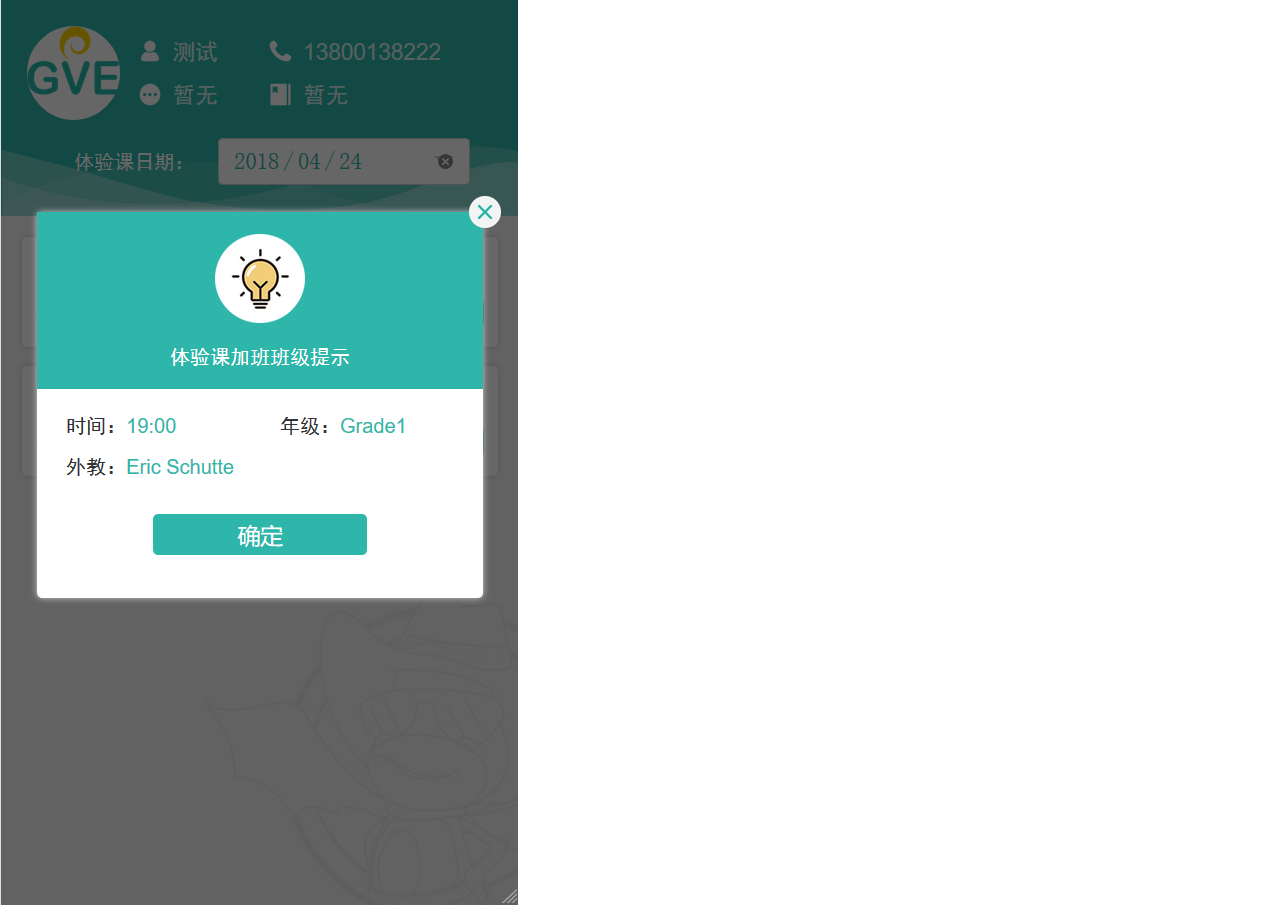
==== page1.html @ d8addb78 "20180424" ====
﻿<!DOCTYPE html>
<html>
  <head>
    <title>page1</title>
    <meta http-equiv="X-UA-Compatible" content="IE=edge"/>
    <meta http-equiv="content-type" content="text/html; charset=utf-8"/>
    <meta name="apple-mobile-web-app-capable" content="yes"/>
    <link href="resources/css/jquery-ui-themes.css" type="text/css" rel="stylesheet"/>
    <link href="resources/css/axure_rp_page.css" type="text/css" rel="stylesheet"/>
    <link href="data/styles.css" type="text/css" rel="stylesheet"/>
    <link href="files/page1/styles.css" type="text/css" rel="stylesheet"/>
    <script src="resources/scripts/jquery-1.7.1.min.js"></script>
    <script src="resources/scripts/jquery-ui-1.8.10.custom.min.js"></script>
    <script src="resources/scripts/prototypePre.js"></script>
    <script src="data/document.js"></script>
    <script src="resources/scripts/prototypePost.js"></script>
    <script src="files/page1/data.js"></script>
    <script type="text/javascript">
      $axure.utils.getTransparentGifPath = function() { return 'resources/images/transparent.gif'; };
      $axure.utils.getOtherPath = function() { return 'resources/Other.html'; };
      $axure.utils.getReloadPath = function() { return 'resources/reload.html'; };
    </script>
  </head>
  <body>
    <div id="base" class="">

      <!-- Unnamed (图片) -->
      <div id="u0" class="ax_default _图片">
        <img id="u0_img" class="img " src="images/page1/u0.png"/>
      </div>

      <!-- 学生详情 (动态面板) -->
      <div id="u1" class="ax_default ax_default_hidden" data-label="学生详情" style="display:none; visibility: hidden">
        <div id="u1_state0" class="panel_state" data-label="加入体验课" style="">
          <div id="u1_state0_content" class="panel_state_content">

            <!-- Unnamed (图片) -->
            <div id="u2" class="ax_default _图片">
              <img id="u2_img" class="img " src="images/page1/u2.png"/>
            </div>

            <!-- Unnamed (矩形) -->
            <div id="u3" class="ax_default box_1">
              <div id="u3_div" class=""></div>
            </div>

            <!-- 取消体验课按钮 (动态面板) -->
            <div id="u4" class="ax_default" data-label="取消体验课按钮">
              <div id="u4_state0" class="panel_state" data-label="State1" style="">
                <div id="u4_state0_content" class="panel_state_content">

                  <!-- 取消体验课按钮 (动态面板) -->
                  <div id="u5" class="ax_default" data-label="取消体验课按钮">
                    <div id="u5_state0" class="panel_state" data-label="默认" style="">
                      <div id="u5_state0_content" class="panel_state_content">

                        <!-- Unnamed (矩形) -->
                        <div id="u6" class="ax_default box_1">
                          <div id="u6_div" class=""></div>
                          <div id="u6_text" class="text ">
                            <p><span>取消体验课</span></p>
                          </div>
                        </div>
                      </div>
                    </div>
                    <div id="u5_state1" class="panel_state" data-label="点击" style="visibility: hidden;">
                      <div id="u5_state1_content" class="panel_state_content">

                        <!-- Unnamed (矩形) -->
                        <div id="u7" class="ax_default box_1">
                          <div id="u7_div" class=""></div>
                          <div id="u7_text" class="text ">
                            <p><span>取消体验课</span></p>
                          </div>
                        </div>
                      </div>
                    </div>
                  </div>

                  <!-- Unnamed (矩形) -->
                  <div id="u8" class="ax_default box_1">
                    <div id="u8_div" class=""></div>
                  </div>
                </div>
              </div>
            </div>

            <!-- 已体验按钮 (动态面板) -->
            <div id="u9" class="ax_default" data-label="已体验按钮">
              <div id="u9_state0" class="panel_state" data-label="State1" style="">
                <div id="u9_state0_content" class="panel_state_content">

                  <!-- 已体验按钮 (动态面板) -->
                  <div id="u10" class="ax_default" data-label="已体验按钮">
                    <div id="u10_state0" class="panel_state" data-label="默认" style="">
                      <div id="u10_state0_content" class="panel_state_content">

                        <!-- Unnamed (矩形) -->
                        <div id="u11" class="ax_default box_1">
                          <div id="u11_div" class=""></div>
                          <div id="u11_text" class="text ">
                            <p><span>已体验</span></p>
                          </div>
                        </div>
                      </div>
                    </div>
                    <div id="u10_state1" class="panel_state" data-label="点击" style="visibility: hidden;">
                      <div id="u10_state1_content" class="panel_state_content">

                        <!-- Unnamed (矩形) -->
                        <div id="u12" class="ax_default box_1">
                          <div id="u12_div" class=""></div>
                          <div id="u12_text" class="text ">
                            <p><span>已体验</span></p>
                          </div>
                        </div>
                      </div>
                    </div>
                  </div>

                  <!-- Unnamed (矩形) -->
                  <div id="u13" class="ax_default box_1">
                    <div id="u13_div" class=""></div>
                  </div>
                </div>
              </div>
            </div>

            <!-- 提示 (动态面板) -->
            <div id="u14" class="ax_default ax_default_hidden" data-label="提示" style="display:none; visibility: hidden">
              <div id="u14_state0" class="panel_state" data-label="已体验" style="">
                <div id="u14_state0_content" class="panel_state_content">

                  <!-- Unnamed (矩形) -->
                  <div id="u15" class="ax_default box_1">
                    <div id="u15_div" class=""></div>
                  </div>

                  <!-- Unnamed (矩形) -->
                  <div id="u16" class="ax_default box_2">
                    <div id="u16_div" class=""></div>
                  </div>

                  <!-- Unnamed (矩形) -->
                  <div id="u17" class="ax_default label">
                    <div id="u17_div" class=""></div>
                    <div id="u17_text" class="text ">
                      <p><span>确认已体验？</span></p>
                    </div>
                  </div>

                  <!-- 确认按钮 (动态面板) -->
                  <div id="u18" class="ax_default" data-label="确认按钮">
                    <div id="u18_state0" class="panel_state" data-label="默认" style="">
                      <div id="u18_state0_content" class="panel_state_content">

                        <!-- Unnamed (矩形) -->
                        <div id="u19" class="ax_default box_1">
                          <div id="u19_div" class=""></div>
                          <div id="u19_text" class="text ">
                            <p><span>确认</span></p>
                          </div>
                        </div>
                      </div>
                    </div>
                    <div id="u18_state1" class="panel_state" data-label="点击" style="visibility: hidden;">
                      <div id="u18_state1_content" class="panel_state_content">

                        <!-- Unnamed (矩形) -->
                        <div id="u20" class="ax_default box_1">
                          <div id="u20_div" class=""></div>
                          <div id="u20_text" class="text ">
                            <p><span>确认</span></p>
                          </div>
                        </div>
                      </div>
                    </div>
                  </div>

                  <!-- Unnamed (矩形) -->
                  <div id="u21" class="ax_default box_1">
                    <div id="u21_div" class=""></div>
                  </div>

                  <!-- 确认按钮 (动态面板) -->
                  <div id="u22" class="ax_default" data-label="确认按钮">
                    <div id="u22_state0" class="panel_state" data-label="默认" style="">
                      <div id="u22_state0_content" class="panel_state_content">

                        <!-- Unnamed (矩形) -->
                        <div id="u23" class="ax_default box_1">
                          <div id="u23_div" class=""></div>
                          <div id="u23_text" class="text ">
                            <p><span>取消</span></p>
                          </div>
                        </div>
                      </div>
                    </div>
                    <div id="u22_state1" class="panel_state" data-label="点击" style="visibility: hidden;">
                      <div id="u22_state1_content" class="panel_state_content">

                        <!-- Unnamed (矩形) -->
                        <div id="u24" class="ax_default box_1">
                          <div id="u24_div" class=""></div>
                          <div id="u24_text" class="text ">
                            <p><span>取消</span></p>
                          </div>
                        </div>
                      </div>
                    </div>
                  </div>

                  <!-- Unnamed (矩形) -->
                  <div id="u25" class="ax_default box_1">
                    <div id="u25_div" class=""></div>
                  </div>
                </div>
              </div>
              <div id="u14_state1" class="panel_state" data-label="取消" style="visibility: hidden;">
                <div id="u14_state1_content" class="panel_state_content">

                  <!-- Unnamed (矩形) -->
                  <div id="u26" class="ax_default box_1">
                    <div id="u26_div" class=""></div>
                  </div>

                  <!-- Unnamed (矩形) -->
                  <div id="u27" class="ax_default box_2">
                    <div id="u27_div" class=""></div>
                  </div>

                  <!-- Unnamed (矩形) -->
                  <div id="u28" class="ax_default label">
                    <div id="u28_div" class=""></div>
                    <div id="u28_text" class="text ">
                      <p><span>确认取消体验课？</span></p>
                    </div>
                  </div>

                  <!-- 确认按钮 (动态面板) -->
                  <div id="u29" class="ax_default" data-label="确认按钮">
                    <div id="u29_state0" class="panel_state" data-label="默认" style="">
                      <div id="u29_state0_content" class="panel_state_content">

                        <!-- Unnamed (矩形) -->
                        <div id="u30" class="ax_default box_1">
                          <div id="u30_div" class=""></div>
                          <div id="u30_text" class="text ">
                            <p><span>确认</span></p>
                          </div>
                        </div>
                      </div>
                    </div>
                    <div id="u29_state1" class="panel_state" data-label="点击" style="visibility: hidden;">
                      <div id="u29_state1_content" class="panel_state_content">

                        <!-- Unnamed (矩形) -->
                        <div id="u31" class="ax_default box_1">
                          <div id="u31_div" class=""></div>
                          <div id="u31_text" class="text ">
                            <p><span>确认</span></p>
                          </div>
                        </div>
                      </div>
                    </div>
                  </div>

                  <!-- Unnamed (矩形) -->
                  <div id="u32" class="ax_default box_1">
                    <div id="u32_div" class=""></div>
                  </div>

                  <!-- 确认按钮 (动态面板) -->
                  <div id="u33" class="ax_default" data-label="确认按钮">
                    <div id="u33_state0" class="panel_state" data-label="默认" style="">
                      <div id="u33_state0_content" class="panel_state_content">

                        <!-- Unnamed (矩形) -->
                        <div id="u34" class="ax_default box_1">
                          <div id="u34_div" class=""></div>
                          <div id="u34_text" class="text ">
                            <p><span>取消</span></p>
                          </div>
                        </div>
                      </div>
                    </div>
                    <div id="u33_state1" class="panel_state" data-label="点击" style="visibility: hidden;">
                      <div id="u33_state1_content" class="panel_state_content">

                        <!-- Unnamed (矩形) -->
                        <div id="u35" class="ax_default box_1">
                          <div id="u35_div" class=""></div>
                          <div id="u35_text" class="text ">
                            <p><span>取消</span></p>
                          </div>
                        </div>
                      </div>
                    </div>
                  </div>

                  <!-- Unnamed (矩形) -->
                  <div id="u36" class="ax_default box_1">
                    <div id="u36_div" class=""></div>
                  </div>
                </div>
              </div>
            </div>

            <!-- 状态-已体验 (动态面板) -->
            <div id="u37" class="ax_default ax_default_hidden" data-label="状态-已体验" style="display:none; visibility: hidden">
              <div id="u37_state0" class="panel_state" data-label="State1" style="">
                <div id="u37_state0_content" class="panel_state_content">

                  <!-- Unnamed (矩形) -->
                  <div id="u38" class="ax_default box_1">
                    <div id="u38_div" class=""></div>
                  </div>

                  <!-- Unnamed (矩形) -->
                  <div id="u39" class="ax_default label">
                    <div id="u39_div" class=""></div>
                    <div id="u39_text" class="text ">
                      <p><span>已体验</span></p>
                    </div>
                  </div>
                </div>
              </div>
            </div>

            <!-- Unnamed (矩形) -->
            <div id="u40" class="ax_default box_1">
              <div id="u40_div" class=""></div>
            </div>

            <!-- 未体验按钮 (动态面板) -->
            <div id="u41" class="ax_default" data-label="未体验按钮">
              <div id="u41_state0" class="panel_state" data-label="State1" style="">
                <div id="u41_state0_content" class="panel_state_content">

                  <!-- 未体验按钮 (动态面板) -->
                  <div id="u42" class="ax_default" data-label="未体验按钮">
                    <div id="u42_state0" class="panel_state" data-label="默认" style="">
                      <div id="u42_state0_content" class="panel_state_content">

                        <!-- Unnamed (矩形) -->
                        <div id="u43" class="ax_default box_1">
                          <div id="u43_div" class=""></div>
                          <div id="u43_text" class="text ">
                            <p><span>未体验</span></p>
                          </div>
                        </div>
                      </div>
                    </div>
                    <div id="u42_state1" class="panel_state" data-label="点击" style="visibility: hidden;">
                      <div id="u42_state1_content" class="panel_state_content">

                        <!-- Unnamed (矩形) -->
                        <div id="u44" class="ax_default box_1">
                          <div id="u44_div" class=""></div>
                          <div id="u44_text" class="text ">
                            <p><span>未体验</span></p>
                          </div>
                        </div>
                      </div>
                    </div>
                  </div>

                  <!-- Unnamed (矩形) -->
                  <div id="u45" class="ax_default box_1">
                    <div id="u45_div" class=""></div>
                  </div>
                </div>
              </div>
            </div>

            <!-- Unnamed (矩形) -->
            <div id="u46" class="ax_default box_1">
              <div id="u46_div" class=""></div>
            </div>

            <!-- 状态-未体验 (动态面板) -->
            <div id="u47" class="ax_default ax_default_hidden" data-label="状态-未体验" style="display:none; visibility: hidden">
              <div id="u47_state0" class="panel_state" data-label="State1" style="">
                <div id="u47_state0_content" class="panel_state_content">

                  <!-- Unnamed (矩形) -->
                  <div id="u48" class="ax_default box_1">
                    <div id="u48_div" class=""></div>
                  </div>

                  <!-- Unnamed (矩形) -->
                  <div id="u49" class="ax_default label">
                    <div id="u49_div" class=""></div>
                    <div id="u49_text" class="text ">
                      <p><span>未体验</span></p>
                    </div>
                  </div>
                </div>
              </div>
            </div>
          </div>
        </div>
        <div id="u1_state1" class="panel_state" data-label="已取消" style="visibility: hidden;">
          <div id="u1_state1_content" class="panel_state_content">

            <!-- Unnamed (图片) -->
            <div id="u50" class="ax_default _图片">
              <img id="u50_img" class="img " src="images/page1/u2.png"/>
            </div>

            <!-- 状态-已取消 (动态面板) -->
            <div id="u51" class="ax_default" data-label="状态-已取消">
              <div id="u51_state0" class="panel_state" data-label="State1" style="">
                <div id="u51_state0_content" class="panel_state_content">

                  <!-- Unnamed (矩形) -->
                  <div id="u52" class="ax_default box_1">
                    <div id="u52_div" class=""></div>
                  </div>

                  <!-- Unnamed (矩形) -->
                  <div id="u53" class="ax_default label">
                    <div id="u53_div" class=""></div>
                    <div id="u53_text" class="text ">
                      <p><span>已取消</span></p>
                    </div>
                  </div>
                </div>
              </div>
            </div>

            <!-- 重新安排体验课按钮 (动态面板) -->
            <div id="u54" class="ax_default" data-label="重新安排体验课按钮">
              <div id="u54_state0" class="panel_state" data-label="默认" style="">
                <div id="u54_state0_content" class="panel_state_content">

                  <!-- Unnamed (矩形) -->
                  <div id="u55" class="ax_default box_1">
                    <div id="u55_div" class=""></div>
                    <div id="u55_text" class="text ">
                      <p><span>重新安排体验课</span></p>
                    </div>
                  </div>
                </div>
              </div>
              <div id="u54_state1" class="panel_state" data-label="点击" style="visibility: hidden;">
                <div id="u54_state1_content" class="panel_state_content">

                  <!-- Unnamed (矩形) -->
                  <div id="u56" class="ax_default box_1">
                    <div id="u56_div" class=""></div>
                    <div id="u56_text" class="text ">
                      <p><span>重新安排体验课</span></p>
                    </div>
                  </div>
                </div>
              </div>
            </div>

            <!-- Unnamed (矩形) -->
            <div id="u57" class="ax_default box_1">
              <div id="u57_div" class=""></div>
            </div>

            <!-- Unnamed (矩形) -->
            <div id="u58" class="ax_default box_1">
              <div id="u58_div" class=""></div>
            </div>

            <!-- Unnamed (矩形) -->
            <div id="u59" class="ax_default box_2">
              <div id="u59_div" class=""></div>
            </div>

            <!-- Unnamed (占位符) -->
            <div id="u60" class="ax_default placeholder">
              <img id="u60_img" class="img " src="images/page1/u60.png"/>
              <div id="u60_text" class="text ">
                <p><span>暂无课程信息</span></p>
              </div>
            </div>

            <!-- 重新安排体验课 (动态面板) -->
            <div id="u61" class="ax_default ax_default_hidden" data-label="重新安排体验课" style="display:none; visibility: hidden">
              <div id="u61_state0" class="panel_state" data-label="State1" style="">
                <div id="u61_state0_content" class="panel_state_content">

                  <!-- Unnamed (图片) -->
                  <div id="u62" class="ax_default _图片">
                    <img id="u62_img" class="img " src="images/page1/u62.png"/>
                  </div>

                  <!-- Unnamed (图片) -->
                  <div id="u63" class="ax_default _图片">
                    <img id="u63_img" class="img " src="images/page1/u63.png"/>
                  </div>

                  <!-- Unnamed (矩形) -->
                  <div id="u64" class="ax_default box_1">
                    <div id="u64_div" class=""></div>
                  </div>
                </div>
              </div>
            </div>

            <!-- 体验课时间 (动态面板) -->
            <div id="u65" class="ax_default ax_default_hidden" data-label="体验课时间" style="display:none; visibility: hidden">
              <div id="u65_state0" class="panel_state" data-label="State1" style="">
                <div id="u65_state0_content" class="panel_state_content">

                  <!-- Unnamed (图片) -->
                  <div id="u66" class="ax_default _图片">
                    <img id="u66_img" class="img " src="images/page1/u66.png"/>
                  </div>
                </div>
              </div>
            </div>
          </div>
        </div>
        <div id="u1_state2" class="panel_state" data-label="未体验" style="visibility: hidden;">
          <div id="u1_state2_content" class="panel_state_content">

            <!-- Unnamed (图片) -->
            <div id="u67" class="ax_default _图片">
              <img id="u67_img" class="img " src="images/page1/u2.png"/>
            </div>

            <!-- 状态-已取消 (动态面板) -->
            <div id="u68" class="ax_default" data-label="状态-已取消">
              <div id="u68_state0" class="panel_state" data-label="State1" style="">
                <div id="u68_state0_content" class="panel_state_content">

                  <!-- Unnamed (矩形) -->
                  <div id="u69" class="ax_default box_1">
                    <div id="u69_div" class=""></div>
                  </div>

                  <!-- Unnamed (矩形) -->
                  <div id="u70" class="ax_default label">
                    <div id="u70_div" class=""></div>
                    <div id="u70_text" class="text ">
                      <p><span>未体验</span></p>
                    </div>
                  </div>
                </div>
              </div>
            </div>

            <!-- 重新安排体验课按钮 (动态面板) -->
            <div id="u71" class="ax_default" data-label="重新安排体验课按钮">
              <div id="u71_state0" class="panel_state" data-label="默认" style="">
                <div id="u71_state0_content" class="panel_state_content">

                  <!-- Unnamed (矩形) -->
                  <div id="u72" class="ax_default box_1">
                    <div id="u72_div" class=""></div>
                    <div id="u72_text" class="text ">
                      <p><span>重新安排体验课</span></p>
                    </div>
                  </div>
                </div>
              </div>
              <div id="u71_state1" class="panel_state" data-label="点击" style="visibility: hidden;">
                <div id="u71_state1_content" class="panel_state_content">

                  <!-- Unnamed (矩形) -->
                  <div id="u73" class="ax_default box_1">
                    <div id="u73_div" class=""></div>
                    <div id="u73_text" class="text ">
                      <p><span>重新安排体验课</span></p>
                    </div>
                  </div>
                </div>
              </div>
            </div>

            <!-- Unnamed (矩形) -->
            <div id="u74" class="ax_default box_1">
              <div id="u74_div" class=""></div>
            </div>

            <!-- Unnamed (矩形) -->
            <div id="u75" class="ax_default box_1">
              <div id="u75_div" class=""></div>
            </div>

            <!-- Unnamed (矩形) -->
            <div id="u76" class="ax_default box_2">
              <div id="u76_div" class=""></div>
            </div>

            <!-- 重新安排体验课 (动态面板) -->
            <div id="u77" class="ax_default ax_default_hidden" data-label="重新安排体验课" style="display:none; visibility: hidden">
              <div id="u77_state0" class="panel_state" data-label="State1" style="">
                <div id="u77_state0_content" class="panel_state_content">

                  <!-- Unnamed (图片) -->
                  <div id="u78" class="ax_default _图片">
                    <img id="u78_img" class="img " src="images/page1/u62.png"/>
                  </div>

                  <!-- Unnamed (图片) -->
                  <div id="u79" class="ax_default _图片">
                    <img id="u79_img" class="img " src="images/page1/u79.png"/>
                  </div>

                  <!-- Unnamed (矩形) -->
                  <div id="u80" class="ax_default box_1">
                    <div id="u80_div" class=""></div>
                  </div>
                </div>
              </div>
            </div>

            <!-- 体验课时间 (动态面板) -->
            <div id="u81" class="ax_default ax_default_hidden" data-label="体验课时间" style="display:none; visibility: hidden">
              <div id="u81_state0" class="panel_state" data-label="State1" style="">
                <div id="u81_state0_content" class="panel_state_content">

                  <!-- Unnamed (图片) -->
                  <div id="u82" class="ax_default _图片">
                    <img id="u82_img" class="img " src="images/page1/u66.png"/>
                  </div>
                </div>
              </div>
            </div>
          </div>
        </div>
      </div>

      <!-- Unnamed (矩形) -->
      <div id="u83" class="ax_default box_1">
        <div id="u83_div" class=""></div>
      </div>
    </div>
  </body>
</html>
---- resources/css/axure_rp_page.css ----
﻿/* so the window resize fires within a frame in IE7 */
html, body {
    height: 100%;
}

a {
    color: inherit;
}

p {
    margin: 0px;
    text-rendering: optimizeLegibility;
    font-feature-settings: "kern" 1;
    -webkit-font-feature-settings: "kern";
    -moz-font-feature-settings: "kern";
    -moz-font-feature-settings: "kern=1";
    font-kerning: normal;
}

iframe {
    background: #FFFFFF;
}

/* to match IE with C, FF */
input {
    padding: 1px 0px 1px 0px;
    box-sizing: border-box;
    -moz-box-sizing: border-box;
}

textarea {
    margin: 0px;
    box-sizing: border-box;
    -moz-box-sizing: border-box;
}

div.intcases {
    font-family: arial; 
    font-size: 12px;
    text-align:left; 
    border:1px solid #AAA; 
    background:#FFF none repeat scroll 0% 0%; 
    z-index:9999; 
    visibility:hidden; 
    position:absolute;
    padding: 0px;
    border-radius: 3px;
    white-space: nowrap;
}

div.intcaselink {
    cursor: pointer;
    padding: 3px 8px 3px 8px;
    margin: 5px;
    background:#EEE none repeat scroll 0% 0%; 
    border:1px solid #AAA;
    border-radius: 3px;
}

div.refpageimage {
    position: absolute;
    left: 0px;
    top: 0px;
    font-size: 0px;
    width: 16px;
    height: 16px;
    cursor: pointer;
    background-image: url(images/newwindow.gif);
    background-repeat: no-repeat;
}

div.annnoteimage {
    position: absolute;
    left: 0px;
    top: 0px;
    font-size: 0px;
    /*width: 16px;
    height: 12px;*/
    cursor: help;
    /*background-image: url(images/note.gif);*/
    /*background-repeat: no-repeat;*/
    width: 13px;
    height: 12px;
    padding-top: 1px;
    text-align: center;
    background-color: #138CDD;
    -moz-box-shadow: 1px 1px 3px #aaa;
    -webkit-box-shadow: 1px 1px 3px #aaa;
    box-shadow: 1px 1px 3px #aaa;
}

div.annnoteline {
    display: inline-block;
    width: 9px;
    height: 1px;
    border-bottom: 1px solid white;
    margin-top: 1px;
}

div.annnotelabel {
    position: absolute;
    left: 0px;
    top: 0px;
    font-family: Helvetica,Arial;
    font-size: 10px;
    /*border: 1px solid rgb(166,221,242);*/
    cursor: help;
    /*background:rgb(0,157,217) none repeat scroll 0% 0%;*/ 
    padding: 1px 3px 1px 3px;
    white-space: nowrap;
    color: white;
    
    background-color: #138CDD;
    -moz-box-shadow: 1px 1px 3px #aaa;
    -webkit-box-shadow: 1px 1px 3px #aaa;
    box-shadow: 1px 1px 3px #aaa;
}

.annotation {
    font-size: 12px;
    padding-left: 2px;
    margin-bottom: 5px;
}

.annotationName {
    /*font-size: 13px;
    font-weight: bold;
    margin-bottom: 3px;
    white-space: nowrap;*/

    font-family: 'Trebuchet MS';
    font-size: 14px;
    font-weight: bold;
    margin-bottom: 5px;
    white-space: nowrap;
}

.annotationValue {
    font-family: Arial, Helvetica, Sans-Serif;
    font-size: 12px;
    color: #4a4a4a;
    line-height: 21px;
    margin-bottom: 20px;
}

.noteLink {
    text-decoration: inherit;
    color: inherit;
}

.noteLink:hover {
    background-color: white;
}

/* this is a fix for the issue where dialogs jump around and takes the text-align from the body */
.dialogFix {
    position:absolute;
    text-align:left;
    border: 1px solid #8f949a;
}


@keyframes pulsate {
  from {
    box-shadow: 0 0 10px #15d6ba;
  }
  to {
    box-shadow: 0 0 20px #15d6ba;
  }
}

@-webkit-keyframes pulsate {
  from {
    -webkit-box-shadow: 0 0 10px #15d6ba;
    box-shadow: 0 0 10px #15d6ba;
  }
  to {
    -webkit-box-shadow: 0 0 20px #15d6ba;
    box-shadow: 0 0 20px #15d6ba;
  }
}
 
@-moz-keyframes pulsate {
  from {
    -moz-box-shadow: 0 0 10px #15d6ba;
    box-shadow: 0 0 10px #15d6ba;
  }
  to {
    -moz-box-shadow: 0 0 20px #15d6ba;
    box-shadow: 0 0 20px #15d6ba;
  }
}

.legacyPulsateBorder {
    /*border: 5px solid #15d6ba;
    margin: -5px;*/
    -moz-box-shadow: 0 0 10px 3px #15d6ba;
    box-shadow: 0 0 10px 3px #15d6ba;
}

.pulsateBorder {
  animation-name: pulsate;
  animation-timing-function: ease-in-out;
  animation-duration: 0.9s;
  animation-iteration-count: infinite;
  animation-direction: alternate;
  
  -webkit-animation-name: pulsate;
  -webkit-animation-timing-function: ease-in-out;
  -webkit-animation-duration: 0.9s;
  -webkit-animation-iteration-count: infinite;
  -webkit-animation-direction: alternate;

  -moz-animation-name: pulsate;
  -moz-animation-timing-function: ease-in-out;
  -moz-animation-duration: 0.9s;
  -moz-animation-iteration-count: infinite;
  -moz-animation-direction: alternate;
}

.ax_default_hidden, .ax_default_unplaced{
    display: none;
    visibility: hidden;
}

.widgetNoteSelected {
    -moz-box-shadow: 0 0 10px 3px #138CDD;
    box-shadow: 0 0 10px 3px #138CDD;
    /*-moz-box-shadow: 0 0 20px #3915d6;
    box-shadow: 0 0 20px #3915d6;*/
    /*border: 3px solid #3915d6;*/
    /*margin: -3px;*/
}


.singleImg {
    display: none;
    visibility: hidden;
}
---- data/styles.css ----
﻿.ax_default {
  font-family:'Arial Normal', 'Arial';
  font-weight:400;
  font-style:normal;
  font-size:13px;
  color:#333333;
  text-align:center;
  line-height:normal;
}
.box_1 {
}
.box_2 {
}
._图片 {
}
.placeholder {
}
._一级标题 {
  font-family:'Arial Normal', 'Arial';
  font-weight:bold;
  font-style:normal;
  font-size:32px;
  text-align:left;
}
._二级标题 {
  font-family:'Arial Normal', 'Arial';
  font-weight:bold;
  font-style:normal;
  font-size:24px;
  text-align:left;
}
._三级标题 {
  font-family:'Arial Normal', 'Arial';
  font-weight:bold;
  font-style:normal;
  font-size:18px;
  text-align:left;
}
._四级标题 {
  font-family:'Arial Normal', 'Arial';
  font-weight:bold;
  font-style:normal;
  font-size:14px;
  text-align:left;
}
._五级标题 {
  font-family:'Arial Normal', 'Arial';
  font-weight:bold;
  font-style:normal;
  text-align:left;
}
._六级标题 {
  font-family:'Arial Normal', 'Arial';
  font-weight:bold;
  font-style:normal;
  font-size:10px;
  text-align:left;
}
.label {
  font-size:14px;
  text-align:left;
}
._文本段落 {
  text-align:left;
}
._流程形状 {
}
.icon {
}
---- files/page1/styles.css ----
﻿body {
  margin:0px;
  background-image:none;
  position:static;
  left:auto;
  width:518px;
  margin-left:0;
  margin-right:0;
  text-align:left;
}
#base {
  position:absolute;
  z-index:0;
}
#u0_img {
  border-width:0px;
  position:absolute;
  left:0px;
  top:0px;
  width:518px;
  height:905px;
}
#u0 {
  border-width:0px;
  position:absolute;
  left:0px;
  top:0px;
  width:518px;
  height:905px;
}
#u0_text {
  border-width:0px;
  position:absolute;
  left:0px;
  top:0px;
  width:0px;
  visibility:hidden;
  word-wrap:break-word;
}
#u1 {
  border-width:0px;
  position:absolute;
  left:0px;
  top:0px;
  width:518px;
  height:905px;
  overflow:hidden;
  visibility:hidden;
}
#u1_state0 {
  border-width:0px;
  position:absolute;
  left:0px;
  top:0px;
  width:518px;
  height:905px;
  -ms-overflow-x:hidden;
  overflow-x:hidden;
  -ms-overflow-y:hidden;
  overflow-y:hidden;
  background-image:none;
}
#u1_state0_content {
  border-width:0px;
  position:absolute;
  left:0px;
  top:0px;
  width:1px;
  height:1px;
}
#u2_img {
  border-width:0px;
  position:absolute;
  left:0px;
  top:0px;
  width:520px;
  height:731px;
}
#u2 {
  border-width:0px;
  position:absolute;
  left:0px;
  top:0px;
  width:520px;
  height:731px;
}
#u2_text {
  border-width:0px;
  position:absolute;
  left:0px;
  top:0px;
  width:0px;
  visibility:hidden;
  word-wrap:break-word;
}
#u3_div {
  border-width:0px;
  position:absolute;
  left:0px;
  top:0px;
  width:520px;
  height:190px;
  background:inherit;
  background-color:rgba(245, 245, 245, 1);
  border:none;
  border-radius:0px;
  -moz-box-shadow:none;
  -webkit-box-shadow:none;
  box-shadow:none;
}
#u3 {
  border-width:0px;
  position:absolute;
  left:0px;
  top:720px;
  width:520px;
  height:190px;
}
#u3_text {
  border-width:0px;
  position:absolute;
  left:0px;
  top:0px;
  width:0px;
  visibility:hidden;
  word-wrap:break-word;
}
#u4 {
  border-width:0px;
  position:absolute;
  left:360px;
  top:140px;
  width:127px;
  height:30px;
  overflow:hidden;
}
#u4_state0 {
  border-width:0px;
  position:absolute;
  left:0px;
  top:0px;
  width:127px;
  height:30px;
  -ms-overflow-x:hidden;
  overflow-x:hidden;
  -ms-overflow-y:hidden;
  overflow-y:hidden;
  background-image:none;
}
#u4_state0_content {
  border-width:0px;
  position:absolute;
  left:0px;
  top:0px;
  width:1px;
  height:1px;
}
#u5 {
  border-width:0px;
  position:absolute;
  left:0px;
  top:0px;
  width:127px;
  height:30px;
  overflow:hidden;
}
#u5_state0 {
  border-width:0px;
  position:absolute;
  left:0px;
  top:0px;
  width:127px;
  height:30px;
  -ms-overflow-x:hidden;
  overflow-x:hidden;
  -ms-overflow-y:hidden;
  overflow-y:hidden;
  background-image:none;
}
#u5_state0_content {
  border-width:0px;
  position:absolute;
  left:0px;
  top:0px;
  width:1px;
  height:1px;
}
#u6_div {
  border-width:0px;
  position:absolute;
  left:0px;
  top:0px;
  width:127px;
  height:30px;
  background:inherit;
  background-color:rgba(210, 50, 45, 1);
  border:none;
  border-radius:0px;
  -moz-box-shadow:none;
  -webkit-box-shadow:none;
  box-shadow:none;
  font-family:'微软雅黑';
  font-weight:400;
  font-style:normal;
  font-size:14px;
  color:#FFFFFF;
}
#u6 {
  border-width:0px;
  position:absolute;
  left:0px;
  top:0px;
  width:127px;
  height:30px;
  font-family:'微软雅黑';
  font-weight:400;
  font-style:normal;
  font-size:14px;
  color:#FFFFFF;
}
#u6_text {
  border-width:0px;
  position:absolute;
  left:2px;
  top:6px;
  width:123px;
  word-wrap:break-word;
}
#u5_state1 {
  border-width:0px;
  position:absolute;
  left:0px;
  top:0px;
  width:127px;
  height:30px;
  visibility:hidden;
  -ms-overflow-x:hidden;
  overflow-x:hidden;
  -ms-overflow-y:hidden;
  overflow-y:hidden;
  background-image:none;
}
#u5_state1_content {
  border-width:0px;
  position:absolute;
  left:0px;
  top:0px;
  width:1px;
  height:1px;
}
#u7_div {
  border-width:0px;
  position:absolute;
  left:0px;
  top:0px;
  width:127px;
  height:30px;
  background:inherit;
  background-color:rgba(185, 44, 40, 1);
  border:none;
  border-radius:0px;
  -moz-box-shadow:none;
  -webkit-box-shadow:none;
  box-shadow:none;
  font-family:'微软雅黑';
  font-weight:400;
  font-style:normal;
  font-size:14px;
  color:#FFFFFF;
}
#u7 {
  border-width:0px;
  position:absolute;
  left:0px;
  top:0px;
  width:127px;
  height:30px;
  font-family:'微软雅黑';
  font-weight:400;
  font-style:normal;
  font-size:14px;
  color:#FFFFFF;
}
#u7_text {
  border-width:0px;
  position:absolute;
  left:2px;
  top:6px;
  width:123px;
  word-wrap:break-word;
}
#u8_div {
  border-width:0px;
  position:absolute;
  left:0px;
  top:0px;
  width:127px;
  height:30px;
  background:inherit;
  background-color:rgba(255, 255, 255, 0);
  border:none;
  border-radius:0px;
  -moz-box-shadow:none;
  -webkit-box-shadow:none;
  box-shadow:none;
  font-family:'微软雅黑';
  font-weight:400;
  font-style:normal;
}
#u8 {
  border-width:0px;
  position:absolute;
  left:0px;
  top:0px;
  width:127px;
  height:30px;
  font-family:'微软雅黑';
  font-weight:400;
  font-style:normal;
}
#u8_text {
  border-width:0px;
  position:absolute;
  left:0px;
  top:0px;
  width:0px;
  visibility:hidden;
  word-wrap:break-word;
}
#u9 {
  border-width:0px;
  position:absolute;
  left:140px;
  top:140px;
  width:100px;
  height:30px;
  overflow:hidden;
}
#u9_state0 {
  border-width:0px;
  position:absolute;
  left:0px;
  top:0px;
  width:100px;
  height:30px;
  -ms-overflow-x:hidden;
  overflow-x:hidden;
  -ms-overflow-y:hidden;
  overflow-y:hidden;
  background-image:none;
}
#u9_state0_content {
  border-width:0px;
  position:absolute;
  left:0px;
  top:0px;
  width:1px;
  height:1px;
}
#u10 {
  border-width:0px;
  position:absolute;
  left:0px;
  top:0px;
  width:100px;
  height:30px;
  overflow:hidden;
}
#u10_state0 {
  border-width:0px;
  position:absolute;
  left:0px;
  top:0px;
  width:100px;
  height:30px;
  -ms-overflow-x:hidden;
  overflow-x:hidden;
  -ms-overflow-y:hidden;
  overflow-y:hidden;
  background-image:none;
}
#u10_state0_content {
  border-width:0px;
  position:absolute;
  left:0px;
  top:0px;
  width:1px;
  height:1px;
}
#u11_div {
  border-width:0px;
  position:absolute;
  left:0px;
  top:0px;
  width:100px;
  height:30px;
  background:inherit;
  background-color:rgba(245, 245, 245, 1);
  border:none;
  border-radius:0px;
  -moz-box-shadow:none;
  -webkit-box-shadow:none;
  box-shadow:none;
  font-family:'微软雅黑';
  font-weight:400;
  font-style:normal;
  font-size:14px;
  color:#0000FF;
}
#u11 {
  border-width:0px;
  position:absolute;
  left:0px;
  top:0px;
  width:100px;
  height:30px;
  font-family:'微软雅黑';
  font-weight:400;
  font-style:normal;
  font-size:14px;
  color:#0000FF;
}
#u11_text {
  border-width:0px;
  position:absolute;
  left:2px;
  top:6px;
  width:96px;
  word-wrap:break-word;
}
#u10_state1 {
  border-width:0px;
  position:absolute;
  left:0px;
  top:0px;
  width:100px;
  height:30px;
  visibility:hidden;
  -ms-overflow-x:hidden;
  overflow-x:hidden;
  -ms-overflow-y:hidden;
  overflow-y:hidden;
  background-image:none;
}
#u10_state1_content {
  border-width:0px;
  position:absolute;
  left:0px;
  top:0px;
  width:1px;
  height:1px;
}
#u12_div {
  border-width:0px;
  position:absolute;
  left:0px;
  top:0px;
  width:100px;
  height:30px;
  background:inherit;
  background-color:rgba(242, 242, 242, 1);
  border:none;
  border-radius:0px;
  -moz-box-shadow:none;
  -webkit-box-shadow:none;
  box-shadow:none;
  font-family:'微软雅黑';
  font-weight:400;
  font-style:normal;
  font-size:14px;
  color:#0000FF;
}
#u12 {
  border-width:0px;
  position:absolute;
  left:0px;
  top:0px;
  width:100px;
  height:30px;
  font-family:'微软雅黑';
  font-weight:400;
  font-style:normal;
  font-size:14px;
  color:#0000FF;
}
#u12_text {
  border-width:0px;
  position:absolute;
  left:2px;
  top:6px;
  width:96px;
  word-wrap:break-word;
}
#u13_div {
  border-width:0px;
  position:absolute;
  left:0px;
  top:0px;
  width:100px;
  height:30px;
  background:inherit;
  background-color:rgba(255, 255, 255, 0);
  border:none;
  border-radius:0px;
  -moz-box-shadow:none;
  -webkit-box-shadow:none;
  box-shadow:none;
  font-family:'微软雅黑';
  font-weight:400;
  font-style:normal;
}
#u13 {
  border-width:0px;
  position:absolute;
  left:0px;
  top:0px;
  width:100px;
  height:30px;
  font-family:'微软雅黑';
  font-weight:400;
  font-style:normal;
}
#u13_text {
  border-width:0px;
  position:absolute;
  left:0px;
  top:0px;
  width:0px;
  visibility:hidden;
  word-wrap:break-word;
}
#u14 {
  border-width:0px;
  position:absolute;
  left:110px;
  top:240px;
  width:300px;
  height:170px;
  overflow:hidden;
  visibility:hidden;
}
#u14_state0 {
  border-width:0px;
  position:absolute;
  left:0px;
  top:0px;
  width:300px;
  height:170px;
  -ms-overflow-x:hidden;
  overflow-x:hidden;
  -ms-overflow-y:hidden;
  overflow-y:hidden;
  background-image:none;
}
#u14_state0_content {
  border-width:0px;
  position:absolute;
  left:0px;
  top:0px;
  width:1px;
  height:1px;
}
#u15_div {
  border-width:0px;
  position:absolute;
  left:0px;
  top:0px;
  width:300px;
  height:170px;
  background:inherit;
  background-color:rgba(255, 255, 255, 1);
  box-sizing:border-box;
  border-width:1px;
  border-style:solid;
  border-color:rgba(121, 121, 121, 1);
  border-radius:0px;
  -moz-box-shadow:none;
  -webkit-box-shadow:none;
  box-shadow:none;
}
#u15 {
  border-width:0px;
  position:absolute;
  left:0px;
  top:0px;
  width:300px;
  height:170px;
}
#u15_text {
  border-width:0px;
  position:absolute;
  left:0px;
  top:0px;
  width:0px;
  visibility:hidden;
  word-wrap:break-word;
}
#u16_div {
  border-width:0px;
  position:absolute;
  left:0px;
  top:0px;
  width:300px;
  height:40px;
  background:inherit;
  background-color:rgba(46, 182, 170, 1);
  border:none;
  border-radius:0px;
  -moz-box-shadow:none;
  -webkit-box-shadow:none;
  box-shadow:none;
}
#u16 {
  border-width:0px;
  position:absolute;
  left:0px;
  top:0px;
  width:300px;
  height:40px;
}
#u16_text {
  border-width:0px;
  position:absolute;
  left:0px;
  top:0px;
  width:0px;
  visibility:hidden;
  word-wrap:break-word;
}
#u17_div {
  border-width:0px;
  position:absolute;
  left:0px;
  top:0px;
  width:87px;
  height:18px;
  background:inherit;
  background-color:rgba(255, 255, 255, 0);
  border:none;
  border-radius:0px;
  -moz-box-shadow:none;
  -webkit-box-shadow:none;
  box-shadow:none;
}
#u17 {
  border-width:0px;
  position:absolute;
  left:107px;
  top:70px;
  width:87px;
  height:18px;
}
#u17_text {
  border-width:0px;
  position:absolute;
  left:0px;
  top:0px;
  width:87px;
  white-space:nowrap;
}
#u18 {
  border-width:0px;
  position:absolute;
  left:63px;
  top:110px;
  width:80px;
  height:30px;
  overflow:hidden;
}
#u18_state0 {
  border-width:0px;
  position:absolute;
  left:0px;
  top:0px;
  width:80px;
  height:30px;
  -ms-overflow-x:hidden;
  overflow-x:hidden;
  -ms-overflow-y:hidden;
  overflow-y:hidden;
  background-image:none;
}
#u18_state0_content {
  border-width:0px;
  position:absolute;
  left:0px;
  top:0px;
  width:1px;
  height:1px;
}
#u19_div {
  border-width:0px;
  position:absolute;
  left:0px;
  top:0px;
  width:80px;
  height:30px;
  background:inherit;
  background-color:rgba(72, 140, 108, 1);
  border:none;
  border-radius:0px;
  -moz-box-shadow:none;
  -webkit-box-shadow:none;
  box-shadow:none;
  font-family:'微软雅黑';
  font-weight:400;
  font-style:normal;
  font-size:14px;
  color:#FFFFFF;
}
#u19 {
  border-width:0px;
  position:absolute;
  left:0px;
  top:0px;
  width:80px;
  height:30px;
  font-family:'微软雅黑';
  font-weight:400;
  font-style:normal;
  font-size:14px;
  color:#FFFFFF;
}
#u19_text {
  border-width:0px;
  position:absolute;
  left:2px;
  top:6px;
  width:76px;
  word-wrap:break-word;
}
#u18_state1 {
  border-width:0px;
  position:absolute;
  left:0px;
  top:0px;
  width:80px;
  height:30px;
  visibility:hidden;
  -ms-overflow-x:hidden;
  overflow-x:hidden;
  -ms-overflow-y:hidden;
  overflow-y:hidden;
  background-image:none;
}
#u18_state1_content {
  border-width:0px;
  position:absolute;
  left:0px;
  top:0px;
  width:1px;
  height:1px;
}
#u20_div {
  border-width:0px;
  position:absolute;
  left:0px;
  top:0px;
  width:80px;
  height:30px;
  background:inherit;
  background-color:rgba(69, 133, 103, 1);
  border:none;
  border-radius:0px;
  -moz-box-shadow:none;
  -webkit-box-shadow:none;
  box-shadow:none;
  font-family:'微软雅黑';
  font-weight:400;
  font-style:normal;
  font-size:14px;
  color:#FFFFFF;
}
#u20 {
  border-width:0px;
  position:absolute;
  left:0px;
  top:0px;
  width:80px;
  height:30px;
  font-family:'微软雅黑';
  font-weight:400;
  font-style:normal;
  font-size:14px;
  color:#FFFFFF;
}
#u20_text {
  border-width:0px;
  position:absolute;
  left:2px;
  top:6px;
  width:76px;
  word-wrap:break-word;
}
#u21_div {
  border-width:0px;
  position:absolute;
  left:0px;
  top:0px;
  width:80px;
  height:30px;
  background:inherit;
  background-color:rgba(255, 255, 255, 0);
  border:none;
  border-radius:0px;
  -moz-box-shadow:none;
  -webkit-box-shadow:none;
  box-shadow:none;
  font-family:'微软雅黑';
  font-weight:400;
  font-style:normal;
}
#u21 {
  border-width:0px;
  position:absolute;
  left:63px;
  top:110px;
  width:80px;
  height:30px;
  font-family:'微软雅黑';
  font-weight:400;
  font-style:normal;
}
#u21_text {
  border-width:0px;
  position:absolute;
  left:0px;
  top:0px;
  width:0px;
  visibility:hidden;
  word-wrap:break-word;
}
#u22 {
  border-width:0px;
  position:absolute;
  left:158px;
  top:110px;
  width:80px;
  height:30px;
  overflow:hidden;
}
#u22_state0 {
  border-width:0px;
  position:absolute;
  left:0px;
  top:0px;
  width:80px;
  height:30px;
  -ms-overflow-x:hidden;
  overflow-x:hidden;
  -ms-overflow-y:hidden;
  overflow-y:hidden;
  background-image:none;
}
#u22_state0_content {
  border-width:0px;
  position:absolute;
  left:0px;
  top:0px;
  width:1px;
  height:1px;
}
#u23_div {
  border-width:0px;
  position:absolute;
  left:0px;
  top:0px;
  width:80px;
  height:30px;
  background:inherit;
  background-color:rgba(255, 255, 255, 1);
  box-sizing:border-box;
  border-width:1px;
  border-style:solid;
  border-color:rgba(201, 201, 201, 1);
  border-radius:0px;
  -moz-box-shadow:none;
  -webkit-box-shadow:none;
  box-shadow:none;
  font-family:'微软雅黑';
  font-weight:400;
  font-style:normal;
  font-size:14px;
  color:#666666;
}
#u23 {
  border-width:0px;
  position:absolute;
  left:0px;
  top:0px;
  width:80px;
  height:30px;
  font-family:'微软雅黑';
  font-weight:400;
  font-style:normal;
  font-size:14px;
  color:#666666;
}
#u23_text {
  border-width:0px;
  position:absolute;
  left:2px;
  top:6px;
  width:76px;
  word-wrap:break-word;
}
#u22_state1 {
  border-width:0px;
  position:absolute;
  left:0px;
  top:0px;
  width:80px;
  height:30px;
  visibility:hidden;
  -ms-overflow-x:hidden;
  overflow-x:hidden;
  -ms-overflow-y:hidden;
  overflow-y:hidden;
  background-image:none;
}
#u22_state1_content {
  border-width:0px;
  position:absolute;
  left:0px;
  top:0px;
  width:1px;
  height:1px;
}
#u24_div {
  border-width:0px;
  position:absolute;
  left:0px;
  top:0px;
  width:80px;
  height:30px;
  background:inherit;
  background-color:rgba(228, 228, 228, 1);
  box-sizing:border-box;
  border-width:1px;
  border-style:solid;
  border-color:rgba(201, 201, 201, 1);
  border-radius:0px;
  -moz-box-shadow:none;
  -webkit-box-shadow:none;
  box-shadow:none;
  font-family:'微软雅黑';
  font-weight:400;
  font-style:normal;
  font-size:14px;
  color:#666666;
}
#u24 {
  border-width:0px;
  position:absolute;
  left:0px;
  top:0px;
  width:80px;
  height:30px;
  font-family:'微软雅黑';
  font-weight:400;
  font-style:normal;
  font-size:14px;
  color:#666666;
}
#u24_text {
  border-width:0px;
  position:absolute;
  left:2px;
  top:6px;
  width:76px;
  word-wrap:break-word;
}
#u25_div {
  border-width:0px;
  position:absolute;
  left:0px;
  top:0px;
  width:80px;
  height:30px;
  background:inherit;
  background-color:rgba(255, 255, 255, 0);
  border:none;
  border-radius:0px;
  -moz-box-shadow:none;
  -webkit-box-shadow:none;
  box-shadow:none;
  font-family:'微软雅黑';
  font-weight:400;
  font-style:normal;
}
#u25 {
  border-width:0px;
  position:absolute;
  left:158px;
  top:110px;
  width:80px;
  height:30px;
  font-family:'微软雅黑';
  font-weight:400;
  font-style:normal;
}
#u25_text {
  border-width:0px;
  position:absolute;
  left:0px;
  top:0px;
  width:0px;
  visibility:hidden;
  word-wrap:break-word;
}
#u14_state1 {
  border-width:0px;
  position:absolute;
  left:0px;
  top:0px;
  width:300px;
  height:170px;
  visibility:hidden;
  -ms-overflow-x:hidden;
  overflow-x:hidden;
  -ms-overflow-y:hidden;
  overflow-y:hidden;
  background-image:none;
}
#u14_state1_content {
  border-width:0px;
  position:absolute;
  left:0px;
  top:0px;
  width:1px;
  height:1px;
}
#u26_div {
  border-width:0px;
  position:absolute;
  left:0px;
  top:0px;
  width:300px;
  height:170px;
  background:inherit;
  background-color:rgba(255, 255, 255, 1);
  box-sizing:border-box;
  border-width:1px;
  border-style:solid;
  border-color:rgba(121, 121, 121, 1);
  border-radius:0px;
  -moz-box-shadow:none;
  -webkit-box-shadow:none;
  box-shadow:none;
}
#u26 {
  border-width:0px;
  position:absolute;
  left:0px;
  top:0px;
  width:300px;
  height:170px;
}
#u26_text {
  border-width:0px;
  position:absolute;
  left:0px;
  top:0px;
  width:0px;
  visibility:hidden;
  word-wrap:break-word;
}
#u27_div {
  border-width:0px;
  position:absolute;
  left:0px;
  top:0px;
  width:300px;
  height:40px;
  background:inherit;
  background-color:rgba(46, 182, 170, 1);
  border:none;
  border-radius:0px;
  -moz-box-shadow:none;
  -webkit-box-shadow:none;
  box-shadow:none;
}
#u27 {
  border-width:0px;
  position:absolute;
  left:0px;
  top:0px;
  width:300px;
  height:40px;
}
#u27_text {
  border-width:0px;
  position:absolute;
  left:0px;
  top:0px;
  width:0px;
  visibility:hidden;
  word-wrap:break-word;
}
#u28_div {
  border-width:0px;
  position:absolute;
  left:0px;
  top:0px;
  width:116px;
  height:18px;
  background:inherit;
  background-color:rgba(255, 255, 255, 0);
  border:none;
  border-radius:0px;
  -moz-box-shadow:none;
  -webkit-box-shadow:none;
  box-shadow:none;
}
#u28 {
  border-width:0px;
  position:absolute;
  left:92px;
  top:70px;
  width:116px;
  height:18px;
}
#u28_text {
  border-width:0px;
  position:absolute;
  left:0px;
  top:0px;
  width:116px;
  white-space:nowrap;
}
#u29 {
  border-width:0px;
  position:absolute;
  left:63px;
  top:110px;
  width:80px;
  height:30px;
  overflow:hidden;
}
#u29_state0 {
  border-width:0px;
  position:absolute;
  left:0px;
  top:0px;
  width:80px;
  height:30px;
  -ms-overflow-x:hidden;
  overflow-x:hidden;
  -ms-overflow-y:hidden;
  overflow-y:hidden;
  background-image:none;
}
#u29_state0_content {
  border-width:0px;
  position:absolute;
  left:0px;
  top:0px;
  width:1px;
  height:1px;
}
#u30_div {
  border-width:0px;
  position:absolute;
  left:0px;
  top:0px;
  width:80px;
  height:30px;
  background:inherit;
  background-color:rgba(72, 140, 108, 1);
  border:none;
  border-radius:0px;
  -moz-box-shadow:none;
  -webkit-box-shadow:none;
  box-shadow:none;
  font-family:'微软雅黑';
  font-weight:400;
  font-style:normal;
  font-size:14px;
  color:#FFFFFF;
}
#u30 {
  border-width:0px;
  position:absolute;
  left:0px;
  top:0px;
  width:80px;
  height:30px;
  font-family:'微软雅黑';
  font-weight:400;
  font-style:normal;
  font-size:14px;
  color:#FFFFFF;
}
#u30_text {
  border-width:0px;
  position:absolute;
  left:2px;
  top:6px;
  width:76px;
  word-wrap:break-word;
}
#u29_state1 {
  border-width:0px;
  position:absolute;
  left:0px;
  top:0px;
  width:80px;
  height:30px;
  visibility:hidden;
  -ms-overflow-x:hidden;
  overflow-x:hidden;
  -ms-overflow-y:hidden;
  overflow-y:hidden;
  background-image:none;
}
#u29_state1_content {
  border-width:0px;
  position:absolute;
  left:0px;
  top:0px;
  width:1px;
  height:1px;
}
#u31_div {
  border-width:0px;
  position:absolute;
  left:0px;
  top:0px;
  width:80px;
  height:30px;
  background:inherit;
  background-color:rgba(69, 133, 103, 1);
  border:none;
  border-radius:0px;
  -moz-box-shadow:none;
  -webkit-box-shadow:none;
  box-shadow:none;
  font-family:'微软雅黑';
  font-weight:400;
  font-style:normal;
  font-size:14px;
  color:#FFFFFF;
}
#u31 {
  border-width:0px;
  position:absolute;
  left:0px;
  top:0px;
  width:80px;
  height:30px;
  font-family:'微软雅黑';
  font-weight:400;
  font-style:normal;
  font-size:14px;
  color:#FFFFFF;
}
#u31_text {
  border-width:0px;
  position:absolute;
  left:2px;
  top:6px;
  width:76px;
  word-wrap:break-word;
}
#u32_div {
  border-width:0px;
  position:absolute;
  left:0px;
  top:0px;
  width:80px;
  height:30px;
  background:inherit;
  background-color:rgba(255, 255, 255, 0);
  border:none;
  border-radius:0px;
  -moz-box-shadow:none;
  -webkit-box-shadow:none;
  box-shadow:none;
  font-family:'微软雅黑';
  font-weight:400;
  font-style:normal;
}
#u32 {
  border-width:0px;
  position:absolute;
  left:63px;
  top:110px;
  width:80px;
  height:30px;
  font-family:'微软雅黑';
  font-weight:400;
  font-style:normal;
}
#u32_text {
  border-width:0px;
  position:absolute;
  left:0px;
  top:0px;
  width:0px;
  visibility:hidden;
  word-wrap:break-word;
}
#u33 {
  border-width:0px;
  position:absolute;
  left:158px;
  top:110px;
  width:80px;
  height:30px;
  overflow:hidden;
}
#u33_state0 {
  border-width:0px;
  position:absolute;
  left:0px;
  top:0px;
  width:80px;
  height:30px;
  -ms-overflow-x:hidden;
  overflow-x:hidden;
  -ms-overflow-y:hidden;
  overflow-y:hidden;
  background-image:none;
}
#u33_state0_content {
  border-width:0px;
  position:absolute;
  left:0px;
  top:0px;
  width:1px;
  height:1px;
}
#u34_div {
  border-width:0px;
  position:absolute;
  left:0px;
  top:0px;
  width:80px;
  height:30px;
  background:inherit;
  background-color:rgba(255, 255, 255, 1);
  box-sizing:border-box;
  border-width:1px;
  border-style:solid;
  border-color:rgba(201, 201, 201, 1);
  border-radius:0px;
  -moz-box-shadow:none;
  -webkit-box-shadow:none;
  box-shadow:none;
  font-family:'微软雅黑';
  font-weight:400;
  font-style:normal;
  font-size:14px;
  color:#666666;
}
#u34 {
  border-width:0px;
  position:absolute;
  left:0px;
  top:0px;
  width:80px;
  height:30px;
  font-family:'微软雅黑';
  font-weight:400;
  font-style:normal;
  font-size:14px;
  color:#666666;
}
#u34_text {
  border-width:0px;
  position:absolute;
  left:2px;
  top:6px;
  width:76px;
  word-wrap:break-word;
}
#u33_state1 {
  border-width:0px;
  position:absolute;
  left:0px;
  top:0px;
  width:80px;
  height:30px;
  visibility:hidden;
  -ms-overflow-x:hidden;
  overflow-x:hidden;
  -ms-overflow-y:hidden;
  overflow-y:hidden;
  background-image:none;
}
#u33_state1_content {
  border-width:0px;
  position:absolute;
  left:0px;
  top:0px;
  width:1px;
  height:1px;
}
#u35_div {
  border-width:0px;
  position:absolute;
  left:0px;
  top:0px;
  width:80px;
  height:30px;
  background:inherit;
  background-color:rgba(228, 228, 228, 1);
  box-sizing:border-box;
  border-width:1px;
  border-style:solid;
  border-color:rgba(201, 201, 201, 1);
  border-radius:0px;
  -moz-box-shadow:none;
  -webkit-box-shadow:none;
  box-shadow:none;
  font-family:'微软雅黑';
  font-weight:400;
  font-style:normal;
  font-size:14px;
  color:#666666;
}
#u35 {
  border-width:0px;
  position:absolute;
  left:0px;
  top:0px;
  width:80px;
  height:30px;
  font-family:'微软雅黑';
  font-weight:400;
  font-style:normal;
  font-size:14px;
  color:#666666;
}
#u35_text {
  border-width:0px;
  position:absolute;
  left:2px;
  top:6px;
  width:76px;
  word-wrap:break-word;
}
#u36_div {
  border-width:0px;
  position:absolute;
  left:0px;
  top:0px;
  width:80px;
  height:30px;
  background:inherit;
  background-color:rgba(255, 255, 255, 0);
  border:none;
  border-radius:0px;
  -moz-box-shadow:none;
  -webkit-box-shadow:none;
  box-shadow:none;
  font-family:'微软雅黑';
  font-weight:400;
  font-style:normal;
}
#u36 {
  border-width:0px;
  position:absolute;
  left:158px;
  top:110px;
  width:80px;
  height:30px;
  font-family:'微软雅黑';
  font-weight:400;
  font-style:normal;
}
#u36_text {
  border-width:0px;
  position:absolute;
  left:0px;
  top:0px;
  width:0px;
  visibility:hidden;
  word-wrap:break-word;
}
#u37 {
  border-width:0px;
  position:absolute;
  left:177px;
  top:90px;
  width:73px;
  height:40px;
  overflow:hidden;
  visibility:hidden;
}
#u37_state0 {
  border-width:0px;
  position:absolute;
  left:0px;
  top:0px;
  width:73px;
  height:40px;
  -ms-overflow-x:hidden;
  overflow-x:hidden;
  -ms-overflow-y:hidden;
  overflow-y:hidden;
  background-image:none;
}
#u37_state0_content {
  border-width:0px;
  position:absolute;
  left:0px;
  top:0px;
  width:1px;
  height:1px;
}
#u38_div {
  border-width:0px;
  position:absolute;
  left:0px;
  top:0px;
  width:300px;
  height:170px;
  background:inherit;
  background-color:rgba(46, 182, 170, 1);
  box-sizing:border-box;
  border-width:1px;
  border-style:solid;
  border-color:rgba(121, 121, 121, 1);
  border-radius:0px;
  -moz-box-shadow:none;
  -webkit-box-shadow:none;
  box-shadow:none;
}
#u38 {
  border-width:0px;
  position:absolute;
  left:-30px;
  top:-30px;
  width:300px;
  height:170px;
}
#u38_text {
  border-width:0px;
  position:absolute;
  left:0px;
  top:0px;
  width:0px;
  visibility:hidden;
  word-wrap:break-word;
}
#u39_div {
  border-width:0px;
  position:absolute;
  left:0px;
  top:0px;
  width:61px;
  height:23px;
  background:inherit;
  background-color:rgba(255, 255, 255, 0);
  border:none;
  border-radius:0px;
  -moz-box-shadow:none;
  -webkit-box-shadow:none;
  box-shadow:none;
  font-size:20px;
  color:#FFFFFF;
}
#u39 {
  border-width:0px;
  position:absolute;
  left:0px;
  top:9px;
  width:61px;
  height:23px;
  font-size:20px;
  color:#FFFFFF;
}
#u39_text {
  border-width:0px;
  position:absolute;
  left:0px;
  top:0px;
  width:61px;
  white-space:nowrap;
}
#u40_div {
  border-width:0px;
  position:absolute;
  left:0px;
  top:0px;
  width:100px;
  height:30px;
  background:inherit;
  background-color:rgba(255, 255, 255, 0);
  border:none;
  border-radius:0px;
  -moz-box-shadow:none;
  -webkit-box-shadow:none;
  box-shadow:none;
}
#u40 {
  border-width:0px;
  position:absolute;
  left:140px;
  top:140px;
  width:100px;
  height:30px;
}
#u40_text {
  border-width:0px;
  position:absolute;
  left:0px;
  top:0px;
  width:0px;
  visibility:hidden;
  word-wrap:break-word;
}
#u41 {
  border-width:0px;
  position:absolute;
  left:250px;
  top:140px;
  width:100px;
  height:30px;
  overflow:hidden;
}
#u41_state0 {
  border-width:0px;
  position:absolute;
  left:0px;
  top:0px;
  width:100px;
  height:30px;
  -ms-overflow-x:hidden;
  overflow-x:hidden;
  -ms-overflow-y:hidden;
  overflow-y:hidden;
  background-image:none;
}
#u41_state0_content {
  border-width:0px;
  position:absolute;
  left:0px;
  top:0px;
  width:1px;
  height:1px;
}
#u42 {
  border-width:0px;
  position:absolute;
  left:0px;
  top:0px;
  width:100px;
  height:30px;
  overflow:hidden;
}
#u42_state0 {
  border-width:0px;
  position:absolute;
  left:0px;
  top:0px;
  width:100px;
  height:30px;
  -ms-overflow-x:hidden;
  overflow-x:hidden;
  -ms-overflow-y:hidden;
  overflow-y:hidden;
  background-image:none;
}
#u42_state0_content {
  border-width:0px;
  position:absolute;
  left:0px;
  top:0px;
  width:1px;
  height:1px;
}
#u43_div {
  border-width:0px;
  position:absolute;
  left:0px;
  top:0px;
  width:100px;
  height:30px;
  background:inherit;
  background-color:rgba(245, 245, 245, 1);
  border:none;
  border-radius:0px;
  -moz-box-shadow:none;
  -webkit-box-shadow:none;
  box-shadow:none;
  font-family:'微软雅黑';
  font-weight:400;
  font-style:normal;
  font-size:14px;
  color:#0000FF;
}
#u43 {
  border-width:0px;
  position:absolute;
  left:0px;
  top:0px;
  width:100px;
  height:30px;
  font-family:'微软雅黑';
  font-weight:400;
  font-style:normal;
  font-size:14px;
  color:#0000FF;
}
#u43_text {
  border-width:0px;
  position:absolute;
  left:2px;
  top:6px;
  width:96px;
  word-wrap:break-word;
}
#u42_state1 {
  border-width:0px;
  position:absolute;
  left:0px;
  top:0px;
  width:100px;
  height:30px;
  visibility:hidden;
  -ms-overflow-x:hidden;
  overflow-x:hidden;
  -ms-overflow-y:hidden;
  overflow-y:hidden;
  background-image:none;
}
#u42_state1_content {
  border-width:0px;
  position:absolute;
  left:0px;
  top:0px;
  width:1px;
  height:1px;
}
#u44_div {
  border-width:0px;
  position:absolute;
  left:0px;
  top:0px;
  width:100px;
  height:30px;
  background:inherit;
  background-color:rgba(242, 242, 242, 1);
  border:none;
  border-radius:0px;
  -moz-box-shadow:none;
  -webkit-box-shadow:none;
  box-shadow:none;
  font-family:'微软雅黑';
  font-weight:400;
  font-style:normal;
  font-size:14px;
  color:#0000FF;
}
#u44 {
  border-width:0px;
  position:absolute;
  left:0px;
  top:0px;
  width:100px;
  height:30px;
  font-family:'微软雅黑';
  font-weight:400;
  font-style:normal;
  font-size:14px;
  color:#0000FF;
}
#u44_text {
  border-width:0px;
  position:absolute;
  left:2px;
  top:6px;
  width:96px;
  word-wrap:break-word;
}
#u45_div {
  border-width:0px;
  position:absolute;
  left:0px;
  top:0px;
  width:100px;
  height:30px;
  background:inherit;
  background-color:rgba(255, 255, 255, 0);
  border:none;
  border-radius:0px;
  -moz-box-shadow:none;
  -webkit-box-shadow:none;
  box-shadow:none;
  font-family:'微软雅黑';
  font-weight:400;
  font-style:normal;
}
#u45 {
  border-width:0px;
  position:absolute;
  left:0px;
  top:0px;
  width:100px;
  height:30px;
  font-family:'微软雅黑';
  font-weight:400;
  font-style:normal;
}
#u45_text {
  border-width:0px;
  position:absolute;
  left:0px;
  top:0px;
  width:0px;
  visibility:hidden;
  word-wrap:break-word;
}
#u46_div {
  border-width:0px;
  position:absolute;
  left:0px;
  top:0px;
  width:100px;
  height:30px;
  background:inherit;
  background-color:rgba(255, 255, 255, 0);
  border:none;
  border-radius:0px;
  -moz-box-shadow:none;
  -webkit-box-shadow:none;
  box-shadow:none;
}
#u46 {
  border-width:0px;
  position:absolute;
  left:250px;
  top:140px;
  width:100px;
  height:30px;
}
#u46_text {
  border-width:0px;
  position:absolute;
  left:0px;
  top:0px;
  width:0px;
  visibility:hidden;
  word-wrap:break-word;
}
#u47 {
  border-width:0px;
  position:absolute;
  left:177px;
  top:90px;
  width:73px;
  height:40px;
  overflow:hidden;
  visibility:hidden;
}
#u47_state0 {
  border-width:0px;
  position:absolute;
  left:0px;
  top:0px;
  width:73px;
  height:40px;
  -ms-overflow-x:hidden;
  overflow-x:hidden;
  -ms-overflow-y:hidden;
  overflow-y:hidden;
  background-image:none;
}
#u47_state0_content {
  border-width:0px;
  position:absolute;
  left:0px;
  top:0px;
  width:1px;
  height:1px;
}
#u48_div {
  border-width:0px;
  position:absolute;
  left:0px;
  top:0px;
  width:300px;
  height:170px;
  background:inherit;
  background-color:rgba(46, 182, 170, 1);
  box-sizing:border-box;
  border-width:1px;
  border-style:solid;
  border-color:rgba(121, 121, 121, 1);
  border-radius:0px;
  -moz-box-shadow:none;
  -webkit-box-shadow:none;
  box-shadow:none;
}
#u48 {
  border-width:0px;
  position:absolute;
  left:-30px;
  top:-30px;
  width:300px;
  height:170px;
}
#u48_text {
  border-width:0px;
  position:absolute;
  left:0px;
  top:0px;
  width:0px;
  visibility:hidden;
  word-wrap:break-word;
}
#u49_div {
  border-width:0px;
  position:absolute;
  left:0px;
  top:0px;
  width:61px;
  height:23px;
  background:inherit;
  background-color:rgba(255, 255, 255, 0);
  border:none;
  border-radius:0px;
  -moz-box-shadow:none;
  -webkit-box-shadow:none;
  box-shadow:none;
  font-size:20px;
  color:#FFFFFF;
}
#u49 {
  border-width:0px;
  position:absolute;
  left:0px;
  top:9px;
  width:61px;
  height:23px;
  font-size:20px;
  color:#FFFFFF;
}
#u49_text {
  border-width:0px;
  position:absolute;
  left:0px;
  top:0px;
  width:61px;
  white-space:nowrap;
}
#u1_state1 {
  border-width:0px;
  position:absolute;
  left:0px;
  top:0px;
  width:518px;
  height:905px;
  visibility:hidden;
  -ms-overflow-x:hidden;
  overflow-x:hidden;
  -ms-overflow-y:hidden;
  overflow-y:hidden;
  background-image:none;
}
#u1_state1_content {
  border-width:0px;
  position:absolute;
  left:0px;
  top:0px;
  width:1px;
  height:1px;
}
#u50_img {
  border-width:0px;
  position:absolute;
  left:0px;
  top:0px;
  width:520px;
  height:731px;
}
#u50 {
  border-width:0px;
  position:absolute;
  left:0px;
  top:0px;
  width:520px;
  height:731px;
}
#u50_text {
  border-width:0px;
  position:absolute;
  left:0px;
  top:0px;
  width:0px;
  visibility:hidden;
  word-wrap:break-word;
}
#u51 {
  border-width:0px;
  position:absolute;
  left:177px;
  top:90px;
  width:73px;
  height:40px;
  overflow:hidden;
}
#u51_state0 {
  border-width:0px;
  position:absolute;
  left:0px;
  top:0px;
  width:73px;
  height:40px;
  -ms-overflow-x:hidden;
  overflow-x:hidden;
  -ms-overflow-y:hidden;
  overflow-y:hidden;
  background-image:none;
}
#u51_state0_content {
  border-width:0px;
  position:absolute;
  left:0px;
  top:0px;
  width:1px;
  height:1px;
}
#u52_div {
  border-width:0px;
  position:absolute;
  left:0px;
  top:0px;
  width:300px;
  height:170px;
  background:inherit;
  background-color:rgba(46, 182, 170, 1);
  box-sizing:border-box;
  border-width:1px;
  border-style:solid;
  border-color:rgba(121, 121, 121, 1);
  border-radius:0px;
  -moz-box-shadow:none;
  -webkit-box-shadow:none;
  box-shadow:none;
}
#u52 {
  border-width:0px;
  position:absolute;
  left:-30px;
  top:-30px;
  width:300px;
  height:170px;
}
#u52_text {
  border-width:0px;
  position:absolute;
  left:0px;
  top:0px;
  width:0px;
  visibility:hidden;
  word-wrap:break-word;
}
#u53_div {
  border-width:0px;
  position:absolute;
  left:0px;
  top:0px;
  width:61px;
  height:23px;
  background:inherit;
  background-color:rgba(255, 255, 255, 0);
  border:none;
  border-radius:0px;
  -moz-box-shadow:none;
  -webkit-box-shadow:none;
  box-shadow:none;
  font-size:20px;
  color:#FFFFFF;
}
#u53 {
  border-width:0px;
  position:absolute;
  left:0px;
  top:9px;
  width:61px;
  height:23px;
  font-size:20px;
  color:#FFFFFF;
}
#u53_text {
  border-width:0px;
  position:absolute;
  left:0px;
  top:0px;
  width:61px;
  white-space:nowrap;
}
#u54 {
  border-width:0px;
  position:absolute;
  left:140px;
  top:140px;
  width:127px;
  height:30px;
  overflow:hidden;
}
#u54_state0 {
  border-width:0px;
  position:absolute;
  left:0px;
  top:0px;
  width:127px;
  height:30px;
  -ms-overflow-x:hidden;
  overflow-x:hidden;
  -ms-overflow-y:hidden;
  overflow-y:hidden;
  background-image:none;
}
#u54_state0_content {
  border-width:0px;
  position:absolute;
  left:0px;
  top:0px;
  width:1px;
  height:1px;
}
#u55_div {
  border-width:0px;
  position:absolute;
  left:0px;
  top:0px;
  width:127px;
  height:30px;
  background:inherit;
  background-color:rgba(255, 255, 255, 1);
  border:none;
  border-radius:0px;
  -moz-box-shadow:none;
  -webkit-box-shadow:none;
  box-shadow:none;
  font-family:'微软雅黑';
  font-weight:400;
  font-style:normal;
  font-size:14px;
  color:#428BCA;
}
#u55 {
  border-width:0px;
  position:absolute;
  left:0px;
  top:0px;
  width:127px;
  height:30px;
  font-family:'微软雅黑';
  font-weight:400;
  font-style:normal;
  font-size:14px;
  color:#428BCA;
}
#u55_text {
  border-width:0px;
  position:absolute;
  left:2px;
  top:6px;
  width:123px;
  word-wrap:break-word;
}
#u54_state1 {
  border-width:0px;
  position:absolute;
  left:0px;
  top:0px;
  width:127px;
  height:30px;
  visibility:hidden;
  -ms-overflow-x:hidden;
  overflow-x:hidden;
  -ms-overflow-y:hidden;
  overflow-y:hidden;
  background-image:none;
}
#u54_state1_content {
  border-width:0px;
  position:absolute;
  left:0px;
  top:0px;
  width:1px;
  height:1px;
}
#u56_div {
  border-width:0px;
  position:absolute;
  left:0px;
  top:0px;
  width:127px;
  height:30px;
  background:inherit;
  background-color:rgba(242, 242, 242, 1);
  border:none;
  border-radius:0px;
  -moz-box-shadow:none;
  -webkit-box-shadow:none;
  box-shadow:none;
  font-family:'微软雅黑';
  font-weight:400;
  font-style:normal;
  font-size:14px;
  color:#428BCA;
}
#u56 {
  border-width:0px;
  position:absolute;
  left:0px;
  top:0px;
  width:127px;
  height:30px;
  font-family:'微软雅黑';
  font-weight:400;
  font-style:normal;
  font-size:14px;
  color:#428BCA;
}
#u56_text {
  border-width:0px;
  position:absolute;
  left:2px;
  top:6px;
  width:123px;
  word-wrap:break-word;
}
#u57_div {
  border-width:0px;
  position:absolute;
  left:0px;
  top:0px;
  width:127px;
  height:30px;
  background:inherit;
  background-color:rgba(255, 255, 255, 0);
  border:none;
  border-radius:0px;
  -moz-box-shadow:none;
  -webkit-box-shadow:none;
  box-shadow:none;
  font-family:'微软雅黑';
  font-weight:400;
  font-style:normal;
}
#u57 {
  border-width:0px;
  position:absolute;
  left:140px;
  top:140px;
  width:127px;
  height:30px;
  font-family:'微软雅黑';
  font-weight:400;
  font-style:normal;
}
#u57_text {
  border-width:0px;
  position:absolute;
  left:0px;
  top:0px;
  width:0px;
  visibility:hidden;
  word-wrap:break-word;
}
#u58_div {
  border-width:0px;
  position:absolute;
  left:0px;
  top:0px;
  width:130px;
  height:30px;
  background:inherit;
  background-color:rgba(255, 255, 255, 0);
  border:none;
  border-radius:0px;
  -moz-box-shadow:none;
  -webkit-box-shadow:none;
  box-shadow:none;
}
#u58 {
  border-width:0px;
  position:absolute;
  left:140px;
  top:140px;
  width:130px;
  height:30px;
}
#u58_text {
  border-width:0px;
  position:absolute;
  left:0px;
  top:0px;
  width:0px;
  visibility:hidden;
  word-wrap:break-word;
}
#u59_div {
  border-width:0px;
  position:absolute;
  left:0px;
  top:0px;
  width:520px;
  height:170px;
  background:inherit;
  background-color:rgba(242, 242, 242, 1);
  border:none;
  border-radius:0px;
  -moz-box-shadow:none;
  -webkit-box-shadow:none;
  box-shadow:none;
}
#u59 {
  border-width:0px;
  position:absolute;
  left:0px;
  top:731px;
  width:520px;
  height:170px;
}
#u59_text {
  border-width:0px;
  position:absolute;
  left:0px;
  top:0px;
  width:0px;
  visibility:hidden;
  word-wrap:break-word;
}
#u60_img {
  border-width:0px;
  position:absolute;
  left:0px;
  top:0px;
  width:460px;
  height:400px;
}
#u60 {
  border-width:0px;
  position:absolute;
  left:40px;
  top:290px;
  width:460px;
  height:400px;
}
#u60_text {
  border-width:0px;
  position:absolute;
  left:2px;
  top:192px;
  width:456px;
  word-wrap:break-word;
}
#u61 {
  border-width:0px;
  position:absolute;
  left:4px;
  top:220px;
  width:516px;
  height:681px;
  overflow:hidden;
  visibility:hidden;
}
#u61_state0 {
  border-width:0px;
  position:absolute;
  left:0px;
  top:0px;
  width:516px;
  height:681px;
  -ms-overflow-x:hidden;
  overflow-x:hidden;
  -ms-overflow-y:hidden;
  overflow-y:hidden;
  background-image:none;
}
#u61_state0_content {
  border-width:0px;
  position:absolute;
  left:0px;
  top:0px;
  width:1px;
  height:1px;
}
#u62_img {
  border-width:0px;
  position:absolute;
  left:0px;
  top:0px;
  width:518px;
  height:688px;
}
#u62 {
  border-width:0px;
  position:absolute;
  left:0px;
  top:0px;
  width:518px;
  height:688px;
}
#u62_text {
  border-width:0px;
  position:absolute;
  left:0px;
  top:0px;
  width:0px;
  visibility:hidden;
  word-wrap:break-word;
}
#u63_img {
  border-width:0px;
  position:absolute;
  left:0px;
  top:0px;
  width:410px;
  height:330px;
}
#u63 {
  border-width:0px;
  position:absolute;
  left:54px;
  top:190px;
  width:410px;
  height:330px;
}
#u63_text {
  border-width:0px;
  position:absolute;
  left:0px;
  top:0px;
  width:0px;
  visibility:hidden;
  word-wrap:break-word;
}
#u64_div {
  border-width:0px;
  position:absolute;
  left:0px;
  top:0px;
  width:203px;
  height:40px;
  background:inherit;
  background-color:rgba(255, 255, 255, 0);
  border:none;
  border-radius:0px;
  -moz-box-shadow:none;
  -webkit-box-shadow:none;
  box-shadow:none;
}
#u64 {
  border-width:0px;
  position:absolute;
  left:161px;
  top:447px;
  width:203px;
  height:40px;
}
#u64_text {
  border-width:0px;
  position:absolute;
  left:0px;
  top:0px;
  width:0px;
  visibility:hidden;
  word-wrap:break-word;
}
#u65 {
  border-width:0px;
  position:absolute;
  left:1px;
  top:132px;
  width:518px;
  height:64px;
  overflow:hidden;
  visibility:hidden;
}
#u65_state0 {
  border-width:0px;
  position:absolute;
  left:0px;
  top:0px;
  width:518px;
  height:64px;
  -ms-overflow-x:hidden;
  overflow-x:hidden;
  -ms-overflow-y:hidden;
  overflow-y:hidden;
  background-image:none;
}
#u65_state0_content {
  border-width:0px;
  position:absolute;
  left:0px;
  top:0px;
  width:1px;
  height:1px;
}
#u66_img {
  border-width:0px;
  position:absolute;
  left:0px;
  top:0px;
  width:518px;
  height:64px;
}
#u66 {
  border-width:0px;
  position:absolute;
  left:0px;
  top:0px;
  width:518px;
  height:64px;
}
#u66_text {
  border-width:0px;
  position:absolute;
  left:0px;
  top:0px;
  width:0px;
  visibility:hidden;
  word-wrap:break-word;
}
#u1_state2 {
  border-width:0px;
  position:absolute;
  left:0px;
  top:0px;
  width:518px;
  height:905px;
  visibility:hidden;
  -ms-overflow-x:hidden;
  overflow-x:hidden;
  -ms-overflow-y:hidden;
  overflow-y:hidden;
  background-image:none;
}
#u1_state2_content {
  border-width:0px;
  position:absolute;
  left:0px;
  top:0px;
  width:1px;
  height:1px;
}
#u67_img {
  border-width:0px;
  position:absolute;
  left:0px;
  top:0px;
  width:520px;
  height:731px;
}
#u67 {
  border-width:0px;
  position:absolute;
  left:0px;
  top:0px;
  width:520px;
  height:731px;
}
#u67_text {
  border-width:0px;
  position:absolute;
  left:0px;
  top:0px;
  width:0px;
  visibility:hidden;
  word-wrap:break-word;
}
#u68 {
  border-width:0px;
  position:absolute;
  left:177px;
  top:90px;
  width:73px;
  height:40px;
  overflow:hidden;
}
#u68_state0 {
  border-width:0px;
  position:absolute;
  left:0px;
  top:0px;
  width:73px;
  height:40px;
  -ms-overflow-x:hidden;
  overflow-x:hidden;
  -ms-overflow-y:hidden;
  overflow-y:hidden;
  background-image:none;
}
#u68_state0_content {
  border-width:0px;
  position:absolute;
  left:0px;
  top:0px;
  width:1px;
  height:1px;
}
#u69_div {
  border-width:0px;
  position:absolute;
  left:0px;
  top:0px;
  width:300px;
  height:170px;
  background:inherit;
  background-color:rgba(46, 182, 170, 1);
  box-sizing:border-box;
  border-width:1px;
  border-style:solid;
  border-color:rgba(121, 121, 121, 1);
  border-radius:0px;
  -moz-box-shadow:none;
  -webkit-box-shadow:none;
  box-shadow:none;
}
#u69 {
  border-width:0px;
  position:absolute;
  left:-30px;
  top:-30px;
  width:300px;
  height:170px;
}
#u69_text {
  border-width:0px;
  position:absolute;
  left:0px;
  top:0px;
  width:0px;
  visibility:hidden;
  word-wrap:break-word;
}
#u70_div {
  border-width:0px;
  position:absolute;
  left:0px;
  top:0px;
  width:61px;
  height:23px;
  background:inherit;
  background-color:rgba(255, 255, 255, 0);
  border:none;
  border-radius:0px;
  -moz-box-shadow:none;
  -webkit-box-shadow:none;
  box-shadow:none;
  font-size:20px;
  color:#FFFFFF;
}
#u70 {
  border-width:0px;
  position:absolute;
  left:0px;
  top:9px;
  width:61px;
  height:23px;
  font-size:20px;
  color:#FFFFFF;
}
#u70_text {
  border-width:0px;
  position:absolute;
  left:0px;
  top:0px;
  width:61px;
  white-space:nowrap;
}
#u71 {
  border-width:0px;
  position:absolute;
  left:140px;
  top:140px;
  width:127px;
  height:30px;
  overflow:hidden;
}
#u71_state0 {
  border-width:0px;
  position:absolute;
  left:0px;
  top:0px;
  width:127px;
  height:30px;
  -ms-overflow-x:hidden;
  overflow-x:hidden;
  -ms-overflow-y:hidden;
  overflow-y:hidden;
  background-image:none;
}
#u71_state0_content {
  border-width:0px;
  position:absolute;
  left:0px;
  top:0px;
  width:1px;
  height:1px;
}
#u72_div {
  border-width:0px;
  position:absolute;
  left:0px;
  top:0px;
  width:127px;
  height:30px;
  background:inherit;
  background-color:rgba(255, 255, 255, 1);
  border:none;
  border-radius:0px;
  -moz-box-shadow:none;
  -webkit-box-shadow:none;
  box-shadow:none;
  font-family:'微软雅黑';
  font-weight:400;
  font-style:normal;
  font-size:14px;
  color:#428BCA;
}
#u72 {
  border-width:0px;
  position:absolute;
  left:0px;
  top:0px;
  width:127px;
  height:30px;
  font-family:'微软雅黑';
  font-weight:400;
  font-style:normal;
  font-size:14px;
  color:#428BCA;
}
#u72_text {
  border-width:0px;
  position:absolute;
  left:2px;
  top:6px;
  width:123px;
  word-wrap:break-word;
}
#u71_state1 {
  border-width:0px;
  position:absolute;
  left:0px;
  top:0px;
  width:127px;
  height:30px;
  visibility:hidden;
  -ms-overflow-x:hidden;
  overflow-x:hidden;
  -ms-overflow-y:hidden;
  overflow-y:hidden;
  background-image:none;
}
#u71_state1_content {
  border-width:0px;
  position:absolute;
  left:0px;
  top:0px;
  width:1px;
  height:1px;
}
#u73_div {
  border-width:0px;
  position:absolute;
  left:0px;
  top:0px;
  width:127px;
  height:30px;
  background:inherit;
  background-color:rgba(242, 242, 242, 1);
  border:none;
  border-radius:0px;
  -moz-box-shadow:none;
  -webkit-box-shadow:none;
  box-shadow:none;
  font-family:'微软雅黑';
  font-weight:400;
  font-style:normal;
  font-size:14px;
  color:#428BCA;
}
#u73 {
  border-width:0px;
  position:absolute;
  left:0px;
  top:0px;
  width:127px;
  height:30px;
  font-family:'微软雅黑';
  font-weight:400;
  font-style:normal;
  font-size:14px;
  color:#428BCA;
}
#u73_text {
  border-width:0px;
  position:absolute;
  left:2px;
  top:6px;
  width:123px;
  word-wrap:break-word;
}
#u74_div {
  border-width:0px;
  position:absolute;
  left:0px;
  top:0px;
  width:127px;
  height:30px;
  background:inherit;
  background-color:rgba(255, 255, 255, 0);
  border:none;
  border-radius:0px;
  -moz-box-shadow:none;
  -webkit-box-shadow:none;
  box-shadow:none;
  font-family:'微软雅黑';
  font-weight:400;
  font-style:normal;
}
#u74 {
  border-width:0px;
  position:absolute;
  left:140px;
  top:140px;
  width:127px;
  height:30px;
  font-family:'微软雅黑';
  font-weight:400;
  font-style:normal;
}
#u74_text {
  border-width:0px;
  position:absolute;
  left:0px;
  top:0px;
  width:0px;
  visibility:hidden;
  word-wrap:break-word;
}
#u75_div {
  border-width:0px;
  position:absolute;
  left:0px;
  top:0px;
  width:130px;
  height:30px;
  background:inherit;
  background-color:rgba(255, 255, 255, 0);
  border:none;
  border-radius:0px;
  -moz-box-shadow:none;
  -webkit-box-shadow:none;
  box-shadow:none;
}
#u75 {
  border-width:0px;
  position:absolute;
  left:140px;
  top:140px;
  width:130px;
  height:30px;
}
#u75_text {
  border-width:0px;
  position:absolute;
  left:0px;
  top:0px;
  width:0px;
  visibility:hidden;
  word-wrap:break-word;
}
#u76_div {
  border-width:0px;
  position:absolute;
  left:0px;
  top:0px;
  width:520px;
  height:170px;
  background:inherit;
  background-color:rgba(242, 242, 242, 1);
  border:none;
  border-radius:0px;
  -moz-box-shadow:none;
  -webkit-box-shadow:none;
  box-shadow:none;
}
#u76 {
  border-width:0px;
  position:absolute;
  left:0px;
  top:731px;
  width:520px;
  height:170px;
}
#u76_text {
  border-width:0px;
  position:absolute;
  left:0px;
  top:0px;
  width:0px;
  visibility:hidden;
  word-wrap:break-word;
}
#u77 {
  border-width:0px;
  position:absolute;
  left:4px;
  top:220px;
  width:516px;
  height:681px;
  overflow:hidden;
  visibility:hidden;
}
#u77_state0 {
  border-width:0px;
  position:absolute;
  left:0px;
  top:0px;
  width:516px;
  height:681px;
  -ms-overflow-x:hidden;
  overflow-x:hidden;
  -ms-overflow-y:hidden;
  overflow-y:hidden;
  background-image:none;
}
#u77_state0_content {
  border-width:0px;
  position:absolute;
  left:0px;
  top:0px;
  width:1px;
  height:1px;
}
#u78_img {
  border-width:0px;
  position:absolute;
  left:0px;
  top:0px;
  width:518px;
  height:688px;
}
#u78 {
  border-width:0px;
  position:absolute;
  left:0px;
  top:0px;
  width:518px;
  height:688px;
}
#u78_text {
  border-width:0px;
  position:absolute;
  left:0px;
  top:0px;
  width:0px;
  visibility:hidden;
  word-wrap:break-word;
}
#u79_img {
  border-width:0px;
  position:absolute;
  left:0px;
  top:0px;
  width:404px;
  height:325px;
}
#u79 {
  border-width:0px;
  position:absolute;
  left:46px;
  top:182px;
  width:404px;
  height:325px;
}
#u79_text {
  border-width:0px;
  position:absolute;
  left:0px;
  top:0px;
  width:0px;
  visibility:hidden;
  word-wrap:break-word;
}
#u80_div {
  border-width:0px;
  position:absolute;
  left:0px;
  top:0px;
  width:203px;
  height:40px;
  background:inherit;
  background-color:rgba(255, 255, 255, 0);
  border:none;
  border-radius:0px;
  -moz-box-shadow:none;
  -webkit-box-shadow:none;
  box-shadow:none;
}
#u80 {
  border-width:0px;
  position:absolute;
  left:161px;
  top:436px;
  width:203px;
  height:40px;
}
#u80_text {
  border-width:0px;
  position:absolute;
  left:0px;
  top:0px;
  width:0px;
  visibility:hidden;
  word-wrap:break-word;
}
#u81 {
  border-width:0px;
  position:absolute;
  left:1px;
  top:132px;
  width:518px;
  height:64px;
  overflow:hidden;
  visibility:hidden;
}
#u81_state0 {
  border-width:0px;
  position:absolute;
  left:0px;
  top:0px;
  width:518px;
  height:64px;
  -ms-overflow-x:hidden;
  overflow-x:hidden;
  -ms-overflow-y:hidden;
  overflow-y:hidden;
  background-image:none;
}
#u81_state0_content {
  border-width:0px;
  position:absolute;
  left:0px;
  top:0px;
  width:1px;
  height:1px;
}
#u82_img {
  border-width:0px;
  position:absolute;
  left:0px;
  top:0px;
  width:518px;
  height:64px;
}
#u82 {
  border-width:0px;
  position:absolute;
  left:0px;
  top:0px;
  width:518px;
  height:64px;
}
#u82_text {
  border-width:0px;
  position:absolute;
  left:0px;
  top:0px;
  width:0px;
  visibility:hidden;
  word-wrap:break-word;
}
#u83_div {
  border-width:0px;
  position:absolute;
  left:0px;
  top:0px;
  width:220px;
  height:50px;
  background:inherit;
  background-color:rgba(255, 255, 255, 0);
  border:none;
  border-radius:0px;
  -moz-box-shadow:none;
  -webkit-box-shadow:none;
  box-shadow:none;
}
#u83 {
  border-width:0px;
  position:absolute;
  left:150px;
  top:510px;
  width:220px;
  height:50px;
}
#u83_text {
  border-width:0px;
  position:absolute;
  left:0px;
  top:0px;
  width:0px;
  visibility:hidden;
  word-wrap:break-word;
}
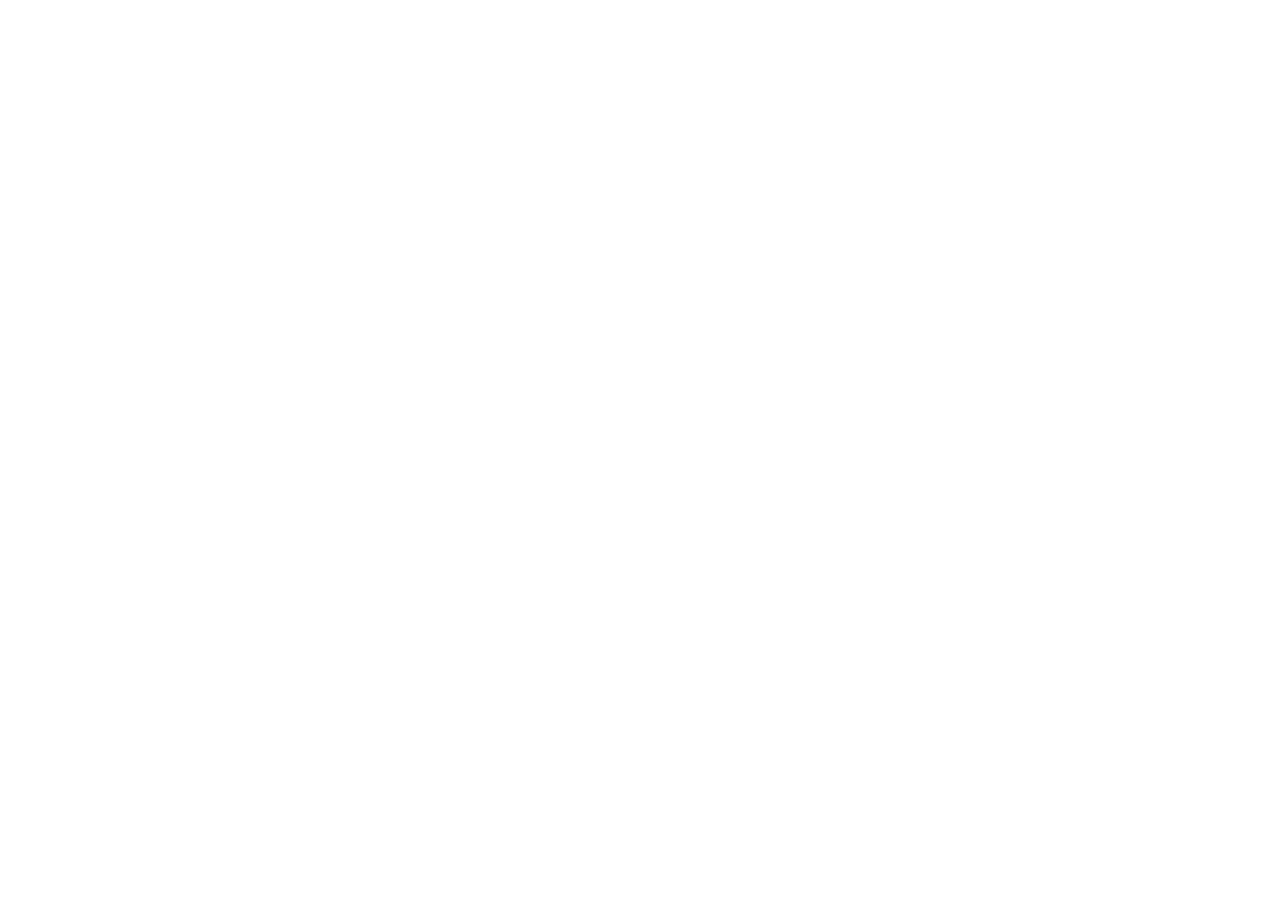
==== commit 1f14da11: "5月活动" ====
--- a/page1.html
+++ b/page1.html
@@ -23,615 +23,6 @@
   </head>
   <body>
     <div id="base" class="">
-
-      <!-- Unnamed (图片) -->
-      <div id="u0" class="ax_default _图片">
-        <img id="u0_img" class="img " src="images/page1/u0.png"/>
-      </div>
-
-      <!-- 学生详情 (动态面板) -->
-      <div id="u1" class="ax_default ax_default_hidden" data-label="学生详情" style="display:none; visibility: hidden">
-        <div id="u1_state0" class="panel_state" data-label="加入体验课" style="">
-          <div id="u1_state0_content" class="panel_state_content">
-
-            <!-- Unnamed (图片) -->
-            <div id="u2" class="ax_default _图片">
-              <img id="u2_img" class="img " src="images/page1/u2.png"/>
-            </div>
-
-            <!-- Unnamed (矩形) -->
-            <div id="u3" class="ax_default box_1">
-              <div id="u3_div" class=""></div>
-            </div>
-
-            <!-- 取消体验课按钮 (动态面板) -->
-            <div id="u4" class="ax_default" data-label="取消体验课按钮">
-              <div id="u4_state0" class="panel_state" data-label="State1" style="">
-                <div id="u4_state0_content" class="panel_state_content">
-
-                  <!-- 取消体验课按钮 (动态面板) -->
-                  <div id="u5" class="ax_default" data-label="取消体验课按钮">
-                    <div id="u5_state0" class="panel_state" data-label="默认" style="">
-                      <div id="u5_state0_content" class="panel_state_content">
-
-                        <!-- Unnamed (矩形) -->
-                        <div id="u6" class="ax_default box_1">
-                          <div id="u6_div" class=""></div>
-                          <div id="u6_text" class="text ">
-                            <p><span>取消体验课</span></p>
-                          </div>
-                        </div>
-                      </div>
-                    </div>
-                    <div id="u5_state1" class="panel_state" data-label="点击" style="visibility: hidden;">
-                      <div id="u5_state1_content" class="panel_state_content">
-
-                        <!-- Unnamed (矩形) -->
-                        <div id="u7" class="ax_default box_1">
-                          <div id="u7_div" class=""></div>
-                          <div id="u7_text" class="text ">
-                            <p><span>取消体验课</span></p>
-                          </div>
-                        </div>
-                      </div>
-                    </div>
-                  </div>
-
-                  <!-- Unnamed (矩形) -->
-                  <div id="u8" class="ax_default box_1">
-                    <div id="u8_div" class=""></div>
-                  </div>
-                </div>
-              </div>
-            </div>
-
-            <!-- 已体验按钮 (动态面板) -->
-            <div id="u9" class="ax_default" data-label="已体验按钮">
-              <div id="u9_state0" class="panel_state" data-label="State1" style="">
-                <div id="u9_state0_content" class="panel_state_content">
-
-                  <!-- 已体验按钮 (动态面板) -->
-                  <div id="u10" class="ax_default" data-label="已体验按钮">
-                    <div id="u10_state0" class="panel_state" data-label="默认" style="">
-                      <div id="u10_state0_content" class="panel_state_content">
-
-                        <!-- Unnamed (矩形) -->
-                        <div id="u11" class="ax_default box_1">
-                          <div id="u11_div" class=""></div>
-                          <div id="u11_text" class="text ">
-                            <p><span>已体验</span></p>
-                          </div>
-                        </div>
-                      </div>
-                    </div>
-                    <div id="u10_state1" class="panel_state" data-label="点击" style="visibility: hidden;">
-                      <div id="u10_state1_content" class="panel_state_content">
-
-                        <!-- Unnamed (矩形) -->
-                        <div id="u12" class="ax_default box_1">
-                          <div id="u12_div" class=""></div>
-                          <div id="u12_text" class="text ">
-                            <p><span>已体验</span></p>
-                          </div>
-                        </div>
-                      </div>
-                    </div>
-                  </div>
-
-                  <!-- Unnamed (矩形) -->
-                  <div id="u13" class="ax_default box_1">
-                    <div id="u13_div" class=""></div>
-                  </div>
-                </div>
-              </div>
-            </div>
-
-            <!-- 提示 (动态面板) -->
-            <div id="u14" class="ax_default ax_default_hidden" data-label="提示" style="display:none; visibility: hidden">
-              <div id="u14_state0" class="panel_state" data-label="已体验" style="">
-                <div id="u14_state0_content" class="panel_state_content">
-
-                  <!-- Unnamed (矩形) -->
-                  <div id="u15" class="ax_default box_1">
-                    <div id="u15_div" class=""></div>
-                  </div>
-
-                  <!-- Unnamed (矩形) -->
-                  <div id="u16" class="ax_default box_2">
-                    <div id="u16_div" class=""></div>
-                  </div>
-
-                  <!-- Unnamed (矩形) -->
-                  <div id="u17" class="ax_default label">
-                    <div id="u17_div" class=""></div>
-                    <div id="u17_text" class="text ">
-                      <p><span>确认已体验？</span></p>
-                    </div>
-                  </div>
-
-                  <!-- 确认按钮 (动态面板) -->
-                  <div id="u18" class="ax_default" data-label="确认按钮">
-                    <div id="u18_state0" class="panel_state" data-label="默认" style="">
-                      <div id="u18_state0_content" class="panel_state_content">
-
-                        <!-- Unnamed (矩形) -->
-                        <div id="u19" class="ax_default box_1">
-                          <div id="u19_div" class=""></div>
-                          <div id="u19_text" class="text ">
-                            <p><span>确认</span></p>
-                          </div>
-                        </div>
-                      </div>
-                    </div>
-                    <div id="u18_state1" class="panel_state" data-label="点击" style="visibility: hidden;">
-                      <div id="u18_state1_content" class="panel_state_content">
-
-                        <!-- Unnamed (矩形) -->
-                        <div id="u20" class="ax_default box_1">
-                          <div id="u20_div" class=""></div>
-                          <div id="u20_text" class="text ">
-                            <p><span>确认</span></p>
-                          </div>
-                        </div>
-                      </div>
-                    </div>
-                  </div>
-
-                  <!-- Unnamed (矩形) -->
-                  <div id="u21" class="ax_default box_1">
-                    <div id="u21_div" class=""></div>
-                  </div>
-
-                  <!-- 确认按钮 (动态面板) -->
-                  <div id="u22" class="ax_default" data-label="确认按钮">
-                    <div id="u22_state0" class="panel_state" data-label="默认" style="">
-                      <div id="u22_state0_content" class="panel_state_content">
-
-                        <!-- Unnamed (矩形) -->
-                        <div id="u23" class="ax_default box_1">
-                          <div id="u23_div" class=""></div>
-                          <div id="u23_text" class="text ">
-                            <p><span>取消</span></p>
-                          </div>
-                        </div>
-                      </div>
-                    </div>
-                    <div id="u22_state1" class="panel_state" data-label="点击" style="visibility: hidden;">
-                      <div id="u22_state1_content" class="panel_state_content">
-
-                        <!-- Unnamed (矩形) -->
-                        <div id="u24" class="ax_default box_1">
-                          <div id="u24_div" class=""></div>
-                          <div id="u24_text" class="text ">
-                            <p><span>取消</span></p>
-                          </div>
-                        </div>
-                      </div>
-                    </div>
-                  </div>
-
-                  <!-- Unnamed (矩形) -->
-                  <div id="u25" class="ax_default box_1">
-                    <div id="u25_div" class=""></div>
-                  </div>
-                </div>
-              </div>
-              <div id="u14_state1" class="panel_state" data-label="取消" style="visibility: hidden;">
-                <div id="u14_state1_content" class="panel_state_content">
-
-                  <!-- Unnamed (矩形) -->
-                  <div id="u26" class="ax_default box_1">
-                    <div id="u26_div" class=""></div>
-                  </div>
-
-                  <!-- Unnamed (矩形) -->
-                  <div id="u27" class="ax_default box_2">
-                    <div id="u27_div" class=""></div>
-                  </div>
-
-                  <!-- Unnamed (矩形) -->
-                  <div id="u28" class="ax_default label">
-                    <div id="u28_div" class=""></div>
-                    <div id="u28_text" class="text ">
-                      <p><span>确认取消体验课？</span></p>
-                    </div>
-                  </div>
-
-                  <!-- 确认按钮 (动态面板) -->
-                  <div id="u29" class="ax_default" data-label="确认按钮">
-                    <div id="u29_state0" class="panel_state" data-label="默认" style="">
-                      <div id="u29_state0_content" class="panel_state_content">
-
-                        <!-- Unnamed (矩形) -->
-                        <div id="u30" class="ax_default box_1">
-                          <div id="u30_div" class=""></div>
-                          <div id="u30_text" class="text ">
-                            <p><span>确认</span></p>
-                          </div>
-                        </div>
-                      </div>
-                    </div>
-                    <div id="u29_state1" class="panel_state" data-label="点击" style="visibility: hidden;">
-                      <div id="u29_state1_content" class="panel_state_content">
-
-                        <!-- Unnamed (矩形) -->
-                        <div id="u31" class="ax_default box_1">
-                          <div id="u31_div" class=""></div>
-                          <div id="u31_text" class="text ">
-                            <p><span>确认</span></p>
-                          </div>
-                        </div>
-                      </div>
-                    </div>
-                  </div>
-
-                  <!-- Unnamed (矩形) -->
-                  <div id="u32" class="ax_default box_1">
-                    <div id="u32_div" class=""></div>
-                  </div>
-
-                  <!-- 确认按钮 (动态面板) -->
-                  <div id="u33" class="ax_default" data-label="确认按钮">
-                    <div id="u33_state0" class="panel_state" data-label="默认" style="">
-                      <div id="u33_state0_content" class="panel_state_content">
-
-                        <!-- Unnamed (矩形) -->
-                        <div id="u34" class="ax_default box_1">
-                          <div id="u34_div" class=""></div>
-                          <div id="u34_text" class="text ">
-                            <p><span>取消</span></p>
-                          </div>
-                        </div>
-                      </div>
-                    </div>
-                    <div id="u33_state1" class="panel_state" data-label="点击" style="visibility: hidden;">
-                      <div id="u33_state1_content" class="panel_state_content">
-
-                        <!-- Unnamed (矩形) -->
-                        <div id="u35" class="ax_default box_1">
-                          <div id="u35_div" class=""></div>
-                          <div id="u35_text" class="text ">
-                            <p><span>取消</span></p>
-                          </div>
-                        </div>
-                      </div>
-                    </div>
-                  </div>
-
-                  <!-- Unnamed (矩形) -->
-                  <div id="u36" class="ax_default box_1">
-                    <div id="u36_div" class=""></div>
-                  </div>
-                </div>
-              </div>
-            </div>
-
-            <!-- 状态-已体验 (动态面板) -->
-            <div id="u37" class="ax_default ax_default_hidden" data-label="状态-已体验" style="display:none; visibility: hidden">
-              <div id="u37_state0" class="panel_state" data-label="State1" style="">
-                <div id="u37_state0_content" class="panel_state_content">
-
-                  <!-- Unnamed (矩形) -->
-                  <div id="u38" class="ax_default box_1">
-                    <div id="u38_div" class=""></div>
-                  </div>
-
-                  <!-- Unnamed (矩形) -->
-                  <div id="u39" class="ax_default label">
-                    <div id="u39_div" class=""></div>
-                    <div id="u39_text" class="text ">
-                      <p><span>已体验</span></p>
-                    </div>
-                  </div>
-                </div>
-              </div>
-            </div>
-
-            <!-- Unnamed (矩形) -->
-            <div id="u40" class="ax_default box_1">
-              <div id="u40_div" class=""></div>
-            </div>
-
-            <!-- 未体验按钮 (动态面板) -->
-            <div id="u41" class="ax_default" data-label="未体验按钮">
-              <div id="u41_state0" class="panel_state" data-label="State1" style="">
-                <div id="u41_state0_content" class="panel_state_content">
-
-                  <!-- 未体验按钮 (动态面板) -->
-                  <div id="u42" class="ax_default" data-label="未体验按钮">
-                    <div id="u42_state0" class="panel_state" data-label="默认" style="">
-                      <div id="u42_state0_content" class="panel_state_content">
-
-                        <!-- Unnamed (矩形) -->
-                        <div id="u43" class="ax_default box_1">
-                          <div id="u43_div" class=""></div>
-                          <div id="u43_text" class="text ">
-                            <p><span>未体验</span></p>
-                          </div>
-                        </div>
-                      </div>
-                    </div>
-                    <div id="u42_state1" class="panel_state" data-label="点击" style="visibility: hidden;">
-                      <div id="u42_state1_content" class="panel_state_content">
-
-                        <!-- Unnamed (矩形) -->
-                        <div id="u44" class="ax_default box_1">
-                          <div id="u44_div" class=""></div>
-                          <div id="u44_text" class="text ">
-                            <p><span>未体验</span></p>
-                          </div>
-                        </div>
-                      </div>
-                    </div>
-                  </div>
-
-                  <!-- Unnamed (矩形) -->
-                  <div id="u45" class="ax_default box_1">
-                    <div id="u45_div" class=""></div>
-                  </div>
-                </div>
-              </div>
-            </div>
-
-            <!-- Unnamed (矩形) -->
-            <div id="u46" class="ax_default box_1">
-              <div id="u46_div" class=""></div>
-            </div>
-
-            <!-- 状态-未体验 (动态面板) -->
-            <div id="u47" class="ax_default ax_default_hidden" data-label="状态-未体验" style="display:none; visibility: hidden">
-              <div id="u47_state0" class="panel_state" data-label="State1" style="">
-                <div id="u47_state0_content" class="panel_state_content">
-
-                  <!-- Unnamed (矩形) -->
-                  <div id="u48" class="ax_default box_1">
-                    <div id="u48_div" class=""></div>
-                  </div>
-
-                  <!-- Unnamed (矩形) -->
-                  <div id="u49" class="ax_default label">
-                    <div id="u49_div" class=""></div>
-                    <div id="u49_text" class="text ">
-                      <p><span>未体验</span></p>
-                    </div>
-                  </div>
-                </div>
-              </div>
-            </div>
-          </div>
-        </div>
-        <div id="u1_state1" class="panel_state" data-label="已取消" style="visibility: hidden;">
-          <div id="u1_state1_content" class="panel_state_content">
-
-            <!-- Unnamed (图片) -->
-            <div id="u50" class="ax_default _图片">
-              <img id="u50_img" class="img " src="images/page1/u2.png"/>
-            </div>
-
-            <!-- 状态-已取消 (动态面板) -->
-            <div id="u51" class="ax_default" data-label="状态-已取消">
-              <div id="u51_state0" class="panel_state" data-label="State1" style="">
-                <div id="u51_state0_content" class="panel_state_content">
-
-                  <!-- Unnamed (矩形) -->
-                  <div id="u52" class="ax_default box_1">
-                    <div id="u52_div" class=""></div>
-                  </div>
-
-                  <!-- Unnamed (矩形) -->
-                  <div id="u53" class="ax_default label">
-                    <div id="u53_div" class=""></div>
-                    <div id="u53_text" class="text ">
-                      <p><span>已取消</span></p>
-                    </div>
-                  </div>
-                </div>
-              </div>
-            </div>
-
-            <!-- 重新安排体验课按钮 (动态面板) -->
-            <div id="u54" class="ax_default" data-label="重新安排体验课按钮">
-              <div id="u54_state0" class="panel_state" data-label="默认" style="">
-                <div id="u54_state0_content" class="panel_state_content">
-
-                  <!-- Unnamed (矩形) -->
-                  <div id="u55" class="ax_default box_1">
-                    <div id="u55_div" class=""></div>
-                    <div id="u55_text" class="text ">
-                      <p><span>重新安排体验课</span></p>
-                    </div>
-                  </div>
-                </div>
-              </div>
-              <div id="u54_state1" class="panel_state" data-label="点击" style="visibility: hidden;">
-                <div id="u54_state1_content" class="panel_state_content">
-
-                  <!-- Unnamed (矩形) -->
-                  <div id="u56" class="ax_default box_1">
-                    <div id="u56_div" class=""></div>
-                    <div id="u56_text" class="text ">
-                      <p><span>重新安排体验课</span></p>
-                    </div>
-                  </div>
-                </div>
-              </div>
-            </div>
-
-            <!-- Unnamed (矩形) -->
-            <div id="u57" class="ax_default box_1">
-              <div id="u57_div" class=""></div>
-            </div>
-
-            <!-- Unnamed (矩形) -->
-            <div id="u58" class="ax_default box_1">
-              <div id="u58_div" class=""></div>
-            </div>
-
-            <!-- Unnamed (矩形) -->
-            <div id="u59" class="ax_default box_2">
-              <div id="u59_div" class=""></div>
-            </div>
-
-            <!-- Unnamed (占位符) -->
-            <div id="u60" class="ax_default placeholder">
-              <img id="u60_img" class="img " src="images/page1/u60.png"/>
-              <div id="u60_text" class="text ">
-                <p><span>暂无课程信息</span></p>
-              </div>
-            </div>
-
-            <!-- 重新安排体验课 (动态面板) -->
-            <div id="u61" class="ax_default ax_default_hidden" data-label="重新安排体验课" style="display:none; visibility: hidden">
-              <div id="u61_state0" class="panel_state" data-label="State1" style="">
-                <div id="u61_state0_content" class="panel_state_content">
-
-                  <!-- Unnamed (图片) -->
-                  <div id="u62" class="ax_default _图片">
-                    <img id="u62_img" class="img " src="images/page1/u62.png"/>
-                  </div>
-
-                  <!-- Unnamed (图片) -->
-                  <div id="u63" class="ax_default _图片">
-                    <img id="u63_img" class="img " src="images/page1/u63.png"/>
-                  </div>
-
-                  <!-- Unnamed (矩形) -->
-                  <div id="u64" class="ax_default box_1">
-                    <div id="u64_div" class=""></div>
-                  </div>
-                </div>
-              </div>
-            </div>
-
-            <!-- 体验课时间 (动态面板) -->
-            <div id="u65" class="ax_default ax_default_hidden" data-label="体验课时间" style="display:none; visibility: hidden">
-              <div id="u65_state0" class="panel_state" data-label="State1" style="">
-                <div id="u65_state0_content" class="panel_state_content">
-
-                  <!-- Unnamed (图片) -->
-                  <div id="u66" class="ax_default _图片">
-                    <img id="u66_img" class="img " src="images/page1/u66.png"/>
-                  </div>
-                </div>
-              </div>
-            </div>
-          </div>
-        </div>
-        <div id="u1_state2" class="panel_state" data-label="未体验" style="visibility: hidden;">
-          <div id="u1_state2_content" class="panel_state_content">
-
-            <!-- Unnamed (图片) -->
-            <div id="u67" class="ax_default _图片">
-              <img id="u67_img" class="img " src="images/page1/u2.png"/>
-            </div>
-
-            <!-- 状态-已取消 (动态面板) -->
-            <div id="u68" class="ax_default" data-label="状态-已取消">
-              <div id="u68_state0" class="panel_state" data-label="State1" style="">
-                <div id="u68_state0_content" class="panel_state_content">
-
-                  <!-- Unnamed (矩形) -->
-                  <div id="u69" class="ax_default box_1">
-                    <div id="u69_div" class=""></div>
-                  </div>
-
-                  <!-- Unnamed (矩形) -->
-                  <div id="u70" class="ax_default label">
-                    <div id="u70_div" class=""></div>
-                    <div id="u70_text" class="text ">
-                      <p><span>未体验</span></p>
-                    </div>
-                  </div>
-                </div>
-              </div>
-            </div>
-
-            <!-- 重新安排体验课按钮 (动态面板) -->
-            <div id="u71" class="ax_default" data-label="重新安排体验课按钮">
-              <div id="u71_state0" class="panel_state" data-label="默认" style="">
-                <div id="u71_state0_content" class="panel_state_content">
-
-                  <!-- Unnamed (矩形) -->
-                  <div id="u72" class="ax_default box_1">
-                    <div id="u72_div" class=""></div>
-                    <div id="u72_text" class="text ">
-                      <p><span>重新安排体验课</span></p>
-                    </div>
-                  </div>
-                </div>
-              </div>
-              <div id="u71_state1" class="panel_state" data-label="点击" style="visibility: hidden;">
-                <div id="u71_state1_content" class="panel_state_content">
-
-                  <!-- Unnamed (矩形) -->
-                  <div id="u73" class="ax_default box_1">
-                    <div id="u73_div" class=""></div>
-                    <div id="u73_text" class="text ">
-                      <p><span>重新安排体验课</span></p>
-                    </div>
-                  </div>
-                </div>
-              </div>
-            </div>
-
-            <!-- Unnamed (矩形) -->
-            <div id="u74" class="ax_default box_1">
-              <div id="u74_div" class=""></div>
-            </div>
-
-            <!-- Unnamed (矩形) -->
-            <div id="u75" class="ax_default box_1">
-              <div id="u75_div" class=""></div>
-            </div>
-
-            <!-- Unnamed (矩形) -->
-            <div id="u76" class="ax_default box_2">
-              <div id="u76_div" class=""></div>
-            </div>
-
-            <!-- 重新安排体验课 (动态面板) -->
-            <div id="u77" class="ax_default ax_default_hidden" data-label="重新安排体验课" style="display:none; visibility: hidden">
-              <div id="u77_state0" class="panel_state" data-label="State1" style="">
-                <div id="u77_state0_content" class="panel_state_content">
-
-                  <!-- Unnamed (图片) -->
-                  <div id="u78" class="ax_default _图片">
-                    <img id="u78_img" class="img " src="images/page1/u62.png"/>
-                  </div>
-
-                  <!-- Unnamed (图片) -->
-                  <div id="u79" class="ax_default _图片">
-                    <img id="u79_img" class="img " src="images/page1/u79.png"/>
-                  </div>
-
-                  <!-- Unnamed (矩形) -->
-                  <div id="u80" class="ax_default box_1">
-                    <div id="u80_div" class=""></div>
-                  </div>
-                </div>
-              </div>
-            </div>
-
-            <!-- 体验课时间 (动态面板) -->
-            <div id="u81" class="ax_default ax_default_hidden" data-label="体验课时间" style="display:none; visibility: hidden">
-              <div id="u81_state0" class="panel_state" data-label="State1" style="">
-                <div id="u81_state0_content" class="panel_state_content">
-
-                  <!-- Unnamed (图片) -->
-                  <div id="u82" class="ax_default _图片">
-                    <img id="u82_img" class="img " src="images/page1/u66.png"/>
-                  </div>
-                </div>
-              </div>
-            </div>
-          </div>
-        </div>
-      </div>
-
-      <!-- Unnamed (矩形) -->
-      <div id="u83" class="ax_default box_1">
-        <div id="u83_div" class=""></div>
-      </div>
     </div>
   </body>
 </html>
--- a/data/styles.css
+++ b/data/styles.css
@@ -11,7 +11,7 @@
 }
 .box_2 {
 }
-._图片 {
+.image {
 }
 .placeholder {
 }
@@ -63,7 +63,10 @@
 ._文本段落 {
   text-align:left;
 }
-._流程形状 {
+.line {
+}
+.checkbox {
+  text-align:left;
 }
 .icon {
 }
--- a/files/page1/styles.css
+++ b/files/page1/styles.css
@@ -3,7 +3,7 @@
   background-image:none;
   position:static;
   left:auto;
-  width:518px;
+  width:10px;
   margin-left:0;
   margin-right:0;
   text-align:left;
@@ -12,3097 +12,3 @@
   position:absolute;
   z-index:0;
 }
-#u0_img {
-  border-width:0px;
-  position:absolute;
-  left:0px;
-  top:0px;
-  width:518px;
-  height:905px;
-}
-#u0 {
-  border-width:0px;
-  position:absolute;
-  left:0px;
-  top:0px;
-  width:518px;
-  height:905px;
-}
-#u0_text {
-  border-width:0px;
-  position:absolute;
-  left:0px;
-  top:0px;
-  width:0px;
-  visibility:hidden;
-  word-wrap:break-word;
-}
-#u1 {
-  border-width:0px;
-  position:absolute;
-  left:0px;
-  top:0px;
-  width:518px;
-  height:905px;
-  overflow:hidden;
-  visibility:hidden;
-}
-#u1_state0 {
-  border-width:0px;
-  position:absolute;
-  left:0px;
-  top:0px;
-  width:518px;
-  height:905px;
-  -ms-overflow-x:hidden;
-  overflow-x:hidden;
-  -ms-overflow-y:hidden;
-  overflow-y:hidden;
-  background-image:none;
-}
-#u1_state0_content {
-  border-width:0px;
-  position:absolute;
-  left:0px;
-  top:0px;
-  width:1px;
-  height:1px;
-}
-#u2_img {
-  border-width:0px;
-  position:absolute;
-  left:0px;
-  top:0px;
-  width:520px;
-  height:731px;
-}
-#u2 {
-  border-width:0px;
-  position:absolute;
-  left:0px;
-  top:0px;
-  width:520px;
-  height:731px;
-}
-#u2_text {
-  border-width:0px;
-  position:absolute;
-  left:0px;
-  top:0px;
-  width:0px;
-  visibility:hidden;
-  word-wrap:break-word;
-}
-#u3_div {
-  border-width:0px;
-  position:absolute;
-  left:0px;
-  top:0px;
-  width:520px;
-  height:190px;
-  background:inherit;
-  background-color:rgba(245, 245, 245, 1);
-  border:none;
-  border-radius:0px;
-  -moz-box-shadow:none;
-  -webkit-box-shadow:none;
-  box-shadow:none;
-}
-#u3 {
-  border-width:0px;
-  position:absolute;
-  left:0px;
-  top:720px;
-  width:520px;
-  height:190px;
-}
-#u3_text {
-  border-width:0px;
-  position:absolute;
-  left:0px;
-  top:0px;
-  width:0px;
-  visibility:hidden;
-  word-wrap:break-word;
-}
-#u4 {
-  border-width:0px;
-  position:absolute;
-  left:360px;
-  top:140px;
-  width:127px;
-  height:30px;
-  overflow:hidden;
-}
-#u4_state0 {
-  border-width:0px;
-  position:absolute;
-  left:0px;
-  top:0px;
-  width:127px;
-  height:30px;
-  -ms-overflow-x:hidden;
-  overflow-x:hidden;
-  -ms-overflow-y:hidden;
-  overflow-y:hidden;
-  background-image:none;
-}
-#u4_state0_content {
-  border-width:0px;
-  position:absolute;
-  left:0px;
-  top:0px;
-  width:1px;
-  height:1px;
-}
-#u5 {
-  border-width:0px;
-  position:absolute;
-  left:0px;
-  top:0px;
-  width:127px;
-  height:30px;
-  overflow:hidden;
-}
-#u5_state0 {
-  border-width:0px;
-  position:absolute;
-  left:0px;
-  top:0px;
-  width:127px;
-  height:30px;
-  -ms-overflow-x:hidden;
-  overflow-x:hidden;
-  -ms-overflow-y:hidden;
-  overflow-y:hidden;
-  background-image:none;
-}
-#u5_state0_content {
-  border-width:0px;
-  position:absolute;
-  left:0px;
-  top:0px;
-  width:1px;
-  height:1px;
-}
-#u6_div {
-  border-width:0px;
-  position:absolute;
-  left:0px;
-  top:0px;
-  width:127px;
-  height:30px;
-  background:inherit;
-  background-color:rgba(210, 50, 45, 1);
-  border:none;
-  border-radius:0px;
-  -moz-box-shadow:none;
-  -webkit-box-shadow:none;
-  box-shadow:none;
-  font-family:'微软雅黑';
-  font-weight:400;
-  font-style:normal;
-  font-size:14px;
-  color:#FFFFFF;
-}
-#u6 {
-  border-width:0px;
-  position:absolute;
-  left:0px;
-  top:0px;
-  width:127px;
-  height:30px;
-  font-family:'微软雅黑';
-  font-weight:400;
-  font-style:normal;
-  font-size:14px;
-  color:#FFFFFF;
-}
-#u6_text {
-  border-width:0px;
-  position:absolute;
-  left:2px;
-  top:6px;
-  width:123px;
-  word-wrap:break-word;
-}
-#u5_state1 {
-  border-width:0px;
-  position:absolute;
-  left:0px;
-  top:0px;
-  width:127px;
-  height:30px;
-  visibility:hidden;
-  -ms-overflow-x:hidden;
-  overflow-x:hidden;
-  -ms-overflow-y:hidden;
-  overflow-y:hidden;
-  background-image:none;
-}
-#u5_state1_content {
-  border-width:0px;
-  position:absolute;
-  left:0px;
-  top:0px;
-  width:1px;
-  height:1px;
-}
-#u7_div {
-  border-width:0px;
-  position:absolute;
-  left:0px;
-  top:0px;
-  width:127px;
-  height:30px;
-  background:inherit;
-  background-color:rgba(185, 44, 40, 1);
-  border:none;
-  border-radius:0px;
-  -moz-box-shadow:none;
-  -webkit-box-shadow:none;
-  box-shadow:none;
-  font-family:'微软雅黑';
-  font-weight:400;
-  font-style:normal;
-  font-size:14px;
-  color:#FFFFFF;
-}
-#u7 {
-  border-width:0px;
-  position:absolute;
-  left:0px;
-  top:0px;
-  width:127px;
-  height:30px;
-  font-family:'微软雅黑';
-  font-weight:400;
-  font-style:normal;
-  font-size:14px;
-  color:#FFFFFF;
-}
-#u7_text {
-  border-width:0px;
-  position:absolute;
-  left:2px;
-  top:6px;
-  width:123px;
-  word-wrap:break-word;
-}
-#u8_div {
-  border-width:0px;
-  position:absolute;
-  left:0px;
-  top:0px;
-  width:127px;
-  height:30px;
-  background:inherit;
-  background-color:rgba(255, 255, 255, 0);
-  border:none;
-  border-radius:0px;
-  -moz-box-shadow:none;
-  -webkit-box-shadow:none;
-  box-shadow:none;
-  font-family:'微软雅黑';
-  font-weight:400;
-  font-style:normal;
-}
-#u8 {
-  border-width:0px;
-  position:absolute;
-  left:0px;
-  top:0px;
-  width:127px;
-  height:30px;
-  font-family:'微软雅黑';
-  font-weight:400;
-  font-style:normal;
-}
-#u8_text {
-  border-width:0px;
-  position:absolute;
-  left:0px;
-  top:0px;
-  width:0px;
-  visibility:hidden;
-  word-wrap:break-word;
-}
-#u9 {
-  border-width:0px;
-  position:absolute;
-  left:140px;
-  top:140px;
-  width:100px;
-  height:30px;
-  overflow:hidden;
-}
-#u9_state0 {
-  border-width:0px;
-  position:absolute;
-  left:0px;
-  top:0px;
-  width:100px;
-  height:30px;
-  -ms-overflow-x:hidden;
-  overflow-x:hidden;
-  -ms-overflow-y:hidden;
-  overflow-y:hidden;
-  background-image:none;
-}
-#u9_state0_content {
-  border-width:0px;
-  position:absolute;
-  left:0px;
-  top:0px;
-  width:1px;
-  height:1px;
-}
-#u10 {
-  border-width:0px;
-  position:absolute;
-  left:0px;
-  top:0px;
-  width:100px;
-  height:30px;
-  overflow:hidden;
-}
-#u10_state0 {
-  border-width:0px;
-  position:absolute;
-  left:0px;
-  top:0px;
-  width:100px;
-  height:30px;
-  -ms-overflow-x:hidden;
-  overflow-x:hidden;
-  -ms-overflow-y:hidden;
-  overflow-y:hidden;
-  background-image:none;
-}
-#u10_state0_content {
-  border-width:0px;
-  position:absolute;
-  left:0px;
-  top:0px;
-  width:1px;
-  height:1px;
-}
-#u11_div {
-  border-width:0px;
-  position:absolute;
-  left:0px;
-  top:0px;
-  width:100px;
-  height:30px;
-  background:inherit;
-  background-color:rgba(245, 245, 245, 1);
-  border:none;
-  border-radius:0px;
-  -moz-box-shadow:none;
-  -webkit-box-shadow:none;
-  box-shadow:none;
-  font-family:'微软雅黑';
-  font-weight:400;
-  font-style:normal;
-  font-size:14px;
-  color:#0000FF;
-}
-#u11 {
-  border-width:0px;
-  position:absolute;
-  left:0px;
-  top:0px;
-  width:100px;
-  height:30px;
-  font-family:'微软雅黑';
-  font-weight:400;
-  font-style:normal;
-  font-size:14px;
-  color:#0000FF;
-}
-#u11_text {
-  border-width:0px;
-  position:absolute;
-  left:2px;
-  top:6px;
-  width:96px;
-  word-wrap:break-word;
-}
-#u10_state1 {
-  border-width:0px;
-  position:absolute;
-  left:0px;
-  top:0px;
-  width:100px;
-  height:30px;
-  visibility:hidden;
-  -ms-overflow-x:hidden;
-  overflow-x:hidden;
-  -ms-overflow-y:hidden;
-  overflow-y:hidden;
-  background-image:none;
-}
-#u10_state1_content {
-  border-width:0px;
-  position:absolute;
-  left:0px;
-  top:0px;
-  width:1px;
-  height:1px;
-}
-#u12_div {
-  border-width:0px;
-  position:absolute;
-  left:0px;
-  top:0px;
-  width:100px;
-  height:30px;
-  background:inherit;
-  background-color:rgba(242, 242, 242, 1);
-  border:none;
-  border-radius:0px;
-  -moz-box-shadow:none;
-  -webkit-box-shadow:none;
-  box-shadow:none;
-  font-family:'微软雅黑';
-  font-weight:400;
-  font-style:normal;
-  font-size:14px;
-  color:#0000FF;
-}
-#u12 {
-  border-width:0px;
-  position:absolute;
-  left:0px;
-  top:0px;
-  width:100px;
-  height:30px;
-  font-family:'微软雅黑';
-  font-weight:400;
-  font-style:normal;
-  font-size:14px;
-  color:#0000FF;
-}
-#u12_text {
-  border-width:0px;
-  position:absolute;
-  left:2px;
-  top:6px;
-  width:96px;
-  word-wrap:break-word;
-}
-#u13_div {
-  border-width:0px;
-  position:absolute;
-  left:0px;
-  top:0px;
-  width:100px;
-  height:30px;
-  background:inherit;
-  background-color:rgba(255, 255, 255, 0);
-  border:none;
-  border-radius:0px;
-  -moz-box-shadow:none;
-  -webkit-box-shadow:none;
-  box-shadow:none;
-  font-family:'微软雅黑';
-  font-weight:400;
-  font-style:normal;
-}
-#u13 {
-  border-width:0px;
-  position:absolute;
-  left:0px;
-  top:0px;
-  width:100px;
-  height:30px;
-  font-family:'微软雅黑';
-  font-weight:400;
-  font-style:normal;
-}
-#u13_text {
-  border-width:0px;
-  position:absolute;
-  left:0px;
-  top:0px;
-  width:0px;
-  visibility:hidden;
-  word-wrap:break-word;
-}
-#u14 {
-  border-width:0px;
-  position:absolute;
-  left:110px;
-  top:240px;
-  width:300px;
-  height:170px;
-  overflow:hidden;
-  visibility:hidden;
-}
-#u14_state0 {
-  border-width:0px;
-  position:absolute;
-  left:0px;
-  top:0px;
-  width:300px;
-  height:170px;
-  -ms-overflow-x:hidden;
-  overflow-x:hidden;
-  -ms-overflow-y:hidden;
-  overflow-y:hidden;
-  background-image:none;
-}
-#u14_state0_content {
-  border-width:0px;
-  position:absolute;
-  left:0px;
-  top:0px;
-  width:1px;
-  height:1px;
-}
-#u15_div {
-  border-width:0px;
-  position:absolute;
-  left:0px;
-  top:0px;
-  width:300px;
-  height:170px;
-  background:inherit;
-  background-color:rgba(255, 255, 255, 1);
-  box-sizing:border-box;
-  border-width:1px;
-  border-style:solid;
-  border-color:rgba(121, 121, 121, 1);
-  border-radius:0px;
-  -moz-box-shadow:none;
-  -webkit-box-shadow:none;
-  box-shadow:none;
-}
-#u15 {
-  border-width:0px;
-  position:absolute;
-  left:0px;
-  top:0px;
-  width:300px;
-  height:170px;
-}
-#u15_text {
-  border-width:0px;
-  position:absolute;
-  left:0px;
-  top:0px;
-  width:0px;
-  visibility:hidden;
-  word-wrap:break-word;
-}
-#u16_div {
-  border-width:0px;
-  position:absolute;
-  left:0px;
-  top:0px;
-  width:300px;
-  height:40px;
-  background:inherit;
-  background-color:rgba(46, 182, 170, 1);
-  border:none;
-  border-radius:0px;
-  -moz-box-shadow:none;
-  -webkit-box-shadow:none;
-  box-shadow:none;
-}
-#u16 {
-  border-width:0px;
-  position:absolute;
-  left:0px;
-  top:0px;
-  width:300px;
-  height:40px;
-}
-#u16_text {
-  border-width:0px;
-  position:absolute;
-  left:0px;
-  top:0px;
-  width:0px;
-  visibility:hidden;
-  word-wrap:break-word;
-}
-#u17_div {
-  border-width:0px;
-  position:absolute;
-  left:0px;
-  top:0px;
-  width:87px;
-  height:18px;
-  background:inherit;
-  background-color:rgba(255, 255, 255, 0);
-  border:none;
-  border-radius:0px;
-  -moz-box-shadow:none;
-  -webkit-box-shadow:none;
-  box-shadow:none;
-}
-#u17 {
-  border-width:0px;
-  position:absolute;
-  left:107px;
-  top:70px;
-  width:87px;
-  height:18px;
-}
-#u17_text {
-  border-width:0px;
-  position:absolute;
-  left:0px;
-  top:0px;
-  width:87px;
-  white-space:nowrap;
-}
-#u18 {
-  border-width:0px;
-  position:absolute;
-  left:63px;
-  top:110px;
-  width:80px;
-  height:30px;
-  overflow:hidden;
-}
-#u18_state0 {
-  border-width:0px;
-  position:absolute;
-  left:0px;
-  top:0px;
-  width:80px;
-  height:30px;
-  -ms-overflow-x:hidden;
-  overflow-x:hidden;
-  -ms-overflow-y:hidden;
-  overflow-y:hidden;
-  background-image:none;
-}
-#u18_state0_content {
-  border-width:0px;
-  position:absolute;
-  left:0px;
-  top:0px;
-  width:1px;
-  height:1px;
-}
-#u19_div {
-  border-width:0px;
-  position:absolute;
-  left:0px;
-  top:0px;
-  width:80px;
-  height:30px;
-  background:inherit;
-  background-color:rgba(72, 140, 108, 1);
-  border:none;
-  border-radius:0px;
-  -moz-box-shadow:none;
-  -webkit-box-shadow:none;
-  box-shadow:none;
-  font-family:'微软雅黑';
-  font-weight:400;
-  font-style:normal;
-  font-size:14px;
-  color:#FFFFFF;
-}
-#u19 {
-  border-width:0px;
-  position:absolute;
-  left:0px;
-  top:0px;
-  width:80px;
-  height:30px;
-  font-family:'微软雅黑';
-  font-weight:400;
-  font-style:normal;
-  font-size:14px;
-  color:#FFFFFF;
-}
-#u19_text {
-  border-width:0px;
-  position:absolute;
-  left:2px;
-  top:6px;
-  width:76px;
-  word-wrap:break-word;
-}
-#u18_state1 {
-  border-width:0px;
-  position:absolute;
-  left:0px;
-  top:0px;
-  width:80px;
-  height:30px;
-  visibility:hidden;
-  -ms-overflow-x:hidden;
-  overflow-x:hidden;
-  -ms-overflow-y:hidden;
-  overflow-y:hidden;
-  background-image:none;
-}
-#u18_state1_content {
-  border-width:0px;
-  position:absolute;
-  left:0px;
-  top:0px;
-  width:1px;
-  height:1px;
-}
-#u20_div {
-  border-width:0px;
-  position:absolute;
-  left:0px;
-  top:0px;
-  width:80px;
-  height:30px;
-  background:inherit;
-  background-color:rgba(69, 133, 103, 1);
-  border:none;
-  border-radius:0px;
-  -moz-box-shadow:none;
-  -webkit-box-shadow:none;
-  box-shadow:none;
-  font-family:'微软雅黑';
-  font-weight:400;
-  font-style:normal;
-  font-size:14px;
-  color:#FFFFFF;
-}
-#u20 {
-  border-width:0px;
-  position:absolute;
-  left:0px;
-  top:0px;
-  width:80px;
-  height:30px;
-  font-family:'微软雅黑';
-  font-weight:400;
-  font-style:normal;
-  font-size:14px;
-  color:#FFFFFF;
-}
-#u20_text {
-  border-width:0px;
-  position:absolute;
-  left:2px;
-  top:6px;
-  width:76px;
-  word-wrap:break-word;
-}
-#u21_div {
-  border-width:0px;
-  position:absolute;
-  left:0px;
-  top:0px;
-  width:80px;
-  height:30px;
-  background:inherit;
-  background-color:rgba(255, 255, 255, 0);
-  border:none;
-  border-radius:0px;
-  -moz-box-shadow:none;
-  -webkit-box-shadow:none;
-  box-shadow:none;
-  font-family:'微软雅黑';
-  font-weight:400;
-  font-style:normal;
-}
-#u21 {
-  border-width:0px;
-  position:absolute;
-  left:63px;
-  top:110px;
-  width:80px;
-  height:30px;
-  font-family:'微软雅黑';
-  font-weight:400;
-  font-style:normal;
-}
-#u21_text {
-  border-width:0px;
-  position:absolute;
-  left:0px;
-  top:0px;
-  width:0px;
-  visibility:hidden;
-  word-wrap:break-word;
-}
-#u22 {
-  border-width:0px;
-  position:absolute;
-  left:158px;
-  top:110px;
-  width:80px;
-  height:30px;
-  overflow:hidden;
-}
-#u22_state0 {
-  border-width:0px;
-  position:absolute;
-  left:0px;
-  top:0px;
-  width:80px;
-  height:30px;
-  -ms-overflow-x:hidden;
-  overflow-x:hidden;
-  -ms-overflow-y:hidden;
-  overflow-y:hidden;
-  background-image:none;
-}
-#u22_state0_content {
-  border-width:0px;
-  position:absolute;
-  left:0px;
-  top:0px;
-  width:1px;
-  height:1px;
-}
-#u23_div {
-  border-width:0px;
-  position:absolute;
-  left:0px;
-  top:0px;
-  width:80px;
-  height:30px;
-  background:inherit;
-  background-color:rgba(255, 255, 255, 1);
-  box-sizing:border-box;
-  border-width:1px;
-  border-style:solid;
-  border-color:rgba(201, 201, 201, 1);
-  border-radius:0px;
-  -moz-box-shadow:none;
-  -webkit-box-shadow:none;
-  box-shadow:none;
-  font-family:'微软雅黑';
-  font-weight:400;
-  font-style:normal;
-  font-size:14px;
-  color:#666666;
-}
-#u23 {
-  border-width:0px;
-  position:absolute;
-  left:0px;
-  top:0px;
-  width:80px;
-  height:30px;
-  font-family:'微软雅黑';
-  font-weight:400;
-  font-style:normal;
-  font-size:14px;
-  color:#666666;
-}
-#u23_text {
-  border-width:0px;
-  position:absolute;
-  left:2px;
-  top:6px;
-  width:76px;
-  word-wrap:break-word;
-}
-#u22_state1 {
-  border-width:0px;
-  position:absolute;
-  left:0px;
-  top:0px;
-  width:80px;
-  height:30px;
-  visibility:hidden;
-  -ms-overflow-x:hidden;
-  overflow-x:hidden;
-  -ms-overflow-y:hidden;
-  overflow-y:hidden;
-  background-image:none;
-}
-#u22_state1_content {
-  border-width:0px;
-  position:absolute;
-  left:0px;
-  top:0px;
-  width:1px;
-  height:1px;
-}
-#u24_div {
-  border-width:0px;
-  position:absolute;
-  left:0px;
-  top:0px;
-  width:80px;
-  height:30px;
-  background:inherit;
-  background-color:rgba(228, 228, 228, 1);
-  box-sizing:border-box;
-  border-width:1px;
-  border-style:solid;
-  border-color:rgba(201, 201, 201, 1);
-  border-radius:0px;
-  -moz-box-shadow:none;
-  -webkit-box-shadow:none;
-  box-shadow:none;
-  font-family:'微软雅黑';
-  font-weight:400;
-  font-style:normal;
-  font-size:14px;
-  color:#666666;
-}
-#u24 {
-  border-width:0px;
-  position:absolute;
-  left:0px;
-  top:0px;
-  width:80px;
-  height:30px;
-  font-family:'微软雅黑';
-  font-weight:400;
-  font-style:normal;
-  font-size:14px;
-  color:#666666;
-}
-#u24_text {
-  border-width:0px;
-  position:absolute;
-  left:2px;
-  top:6px;
-  width:76px;
-  word-wrap:break-word;
-}
-#u25_div {
-  border-width:0px;
-  position:absolute;
-  left:0px;
-  top:0px;
-  width:80px;
-  height:30px;
-  background:inherit;
-  background-color:rgba(255, 255, 255, 0);
-  border:none;
-  border-radius:0px;
-  -moz-box-shadow:none;
-  -webkit-box-shadow:none;
-  box-shadow:none;
-  font-family:'微软雅黑';
-  font-weight:400;
-  font-style:normal;
-}
-#u25 {
-  border-width:0px;
-  position:absolute;
-  left:158px;
-  top:110px;
-  width:80px;
-  height:30px;
-  font-family:'微软雅黑';
-  font-weight:400;
-  font-style:normal;
-}
-#u25_text {
-  border-width:0px;
-  position:absolute;
-  left:0px;
-  top:0px;
-  width:0px;
-  visibility:hidden;
-  word-wrap:break-word;
-}
-#u14_state1 {
-  border-width:0px;
-  position:absolute;
-  left:0px;
-  top:0px;
-  width:300px;
-  height:170px;
-  visibility:hidden;
-  -ms-overflow-x:hidden;
-  overflow-x:hidden;
-  -ms-overflow-y:hidden;
-  overflow-y:hidden;
-  background-image:none;
-}
-#u14_state1_content {
-  border-width:0px;
-  position:absolute;
-  left:0px;
-  top:0px;
-  width:1px;
-  height:1px;
-}
-#u26_div {
-  border-width:0px;
-  position:absolute;
-  left:0px;
-  top:0px;
-  width:300px;
-  height:170px;
-  background:inherit;
-  background-color:rgba(255, 255, 255, 1);
-  box-sizing:border-box;
-  border-width:1px;
-  border-style:solid;
-  border-color:rgba(121, 121, 121, 1);
-  border-radius:0px;
-  -moz-box-shadow:none;
-  -webkit-box-shadow:none;
-  box-shadow:none;
-}
-#u26 {
-  border-width:0px;
-  position:absolute;
-  left:0px;
-  top:0px;
-  width:300px;
-  height:170px;
-}
-#u26_text {
-  border-width:0px;
-  position:absolute;
-  left:0px;
-  top:0px;
-  width:0px;
-  visibility:hidden;
-  word-wrap:break-word;
-}
-#u27_div {
-  border-width:0px;
-  position:absolute;
-  left:0px;
-  top:0px;
-  width:300px;
-  height:40px;
-  background:inherit;
-  background-color:rgba(46, 182, 170, 1);
-  border:none;
-  border-radius:0px;
-  -moz-box-shadow:none;
-  -webkit-box-shadow:none;
-  box-shadow:none;
-}
-#u27 {
-  border-width:0px;
-  position:absolute;
-  left:0px;
-  top:0px;
-  width:300px;
-  height:40px;
-}
-#u27_text {
-  border-width:0px;
-  position:absolute;
-  left:0px;
-  top:0px;
-  width:0px;
-  visibility:hidden;
-  word-wrap:break-word;
-}
-#u28_div {
-  border-width:0px;
-  position:absolute;
-  left:0px;
-  top:0px;
-  width:116px;
-  height:18px;
-  background:inherit;
-  background-color:rgba(255, 255, 255, 0);
-  border:none;
-  border-radius:0px;
-  -moz-box-shadow:none;
-  -webkit-box-shadow:none;
-  box-shadow:none;
-}
-#u28 {
-  border-width:0px;
-  position:absolute;
-  left:92px;
-  top:70px;
-  width:116px;
-  height:18px;
-}
-#u28_text {
-  border-width:0px;
-  position:absolute;
-  left:0px;
-  top:0px;
-  width:116px;
-  white-space:nowrap;
-}
-#u29 {
-  border-width:0px;
-  position:absolute;
-  left:63px;
-  top:110px;
-  width:80px;
-  height:30px;
-  overflow:hidden;
-}
-#u29_state0 {
-  border-width:0px;
-  position:absolute;
-  left:0px;
-  top:0px;
-  width:80px;
-  height:30px;
-  -ms-overflow-x:hidden;
-  overflow-x:hidden;
-  -ms-overflow-y:hidden;
-  overflow-y:hidden;
-  background-image:none;
-}
-#u29_state0_content {
-  border-width:0px;
-  position:absolute;
-  left:0px;
-  top:0px;
-  width:1px;
-  height:1px;
-}
-#u30_div {
-  border-width:0px;
-  position:absolute;
-  left:0px;
-  top:0px;
-  width:80px;
-  height:30px;
-  background:inherit;
-  background-color:rgba(72, 140, 108, 1);
-  border:none;
-  border-radius:0px;
-  -moz-box-shadow:none;
-  -webkit-box-shadow:none;
-  box-shadow:none;
-  font-family:'微软雅黑';
-  font-weight:400;
-  font-style:normal;
-  font-size:14px;
-  color:#FFFFFF;
-}
-#u30 {
-  border-width:0px;
-  position:absolute;
-  left:0px;
-  top:0px;
-  width:80px;
-  height:30px;
-  font-family:'微软雅黑';
-  font-weight:400;
-  font-style:normal;
-  font-size:14px;
-  color:#FFFFFF;
-}
-#u30_text {
-  border-width:0px;
-  position:absolute;
-  left:2px;
-  top:6px;
-  width:76px;
-  word-wrap:break-word;
-}
-#u29_state1 {
-  border-width:0px;
-  position:absolute;
-  left:0px;
-  top:0px;
-  width:80px;
-  height:30px;
-  visibility:hidden;
-  -ms-overflow-x:hidden;
-  overflow-x:hidden;
-  -ms-overflow-y:hidden;
-  overflow-y:hidden;
-  background-image:none;
-}
-#u29_state1_content {
-  border-width:0px;
-  position:absolute;
-  left:0px;
-  top:0px;
-  width:1px;
-  height:1px;
-}
-#u31_div {
-  border-width:0px;
-  position:absolute;
-  left:0px;
-  top:0px;
-  width:80px;
-  height:30px;
-  background:inherit;
-  background-color:rgba(69, 133, 103, 1);
-  border:none;
-  border-radius:0px;
-  -moz-box-shadow:none;
-  -webkit-box-shadow:none;
-  box-shadow:none;
-  font-family:'微软雅黑';
-  font-weight:400;
-  font-style:normal;
-  font-size:14px;
-  color:#FFFFFF;
-}
-#u31 {
-  border-width:0px;
-  position:absolute;
-  left:0px;
-  top:0px;
-  width:80px;
-  height:30px;
-  font-family:'微软雅黑';
-  font-weight:400;
-  font-style:normal;
-  font-size:14px;
-  color:#FFFFFF;
-}
-#u31_text {
-  border-width:0px;
-  position:absolute;
-  left:2px;
-  top:6px;
-  width:76px;
-  word-wrap:break-word;
-}
-#u32_div {
-  border-width:0px;
-  position:absolute;
-  left:0px;
-  top:0px;
-  width:80px;
-  height:30px;
-  background:inherit;
-  background-color:rgba(255, 255, 255, 0);
-  border:none;
-  border-radius:0px;
-  -moz-box-shadow:none;
-  -webkit-box-shadow:none;
-  box-shadow:none;
-  font-family:'微软雅黑';
-  font-weight:400;
-  font-style:normal;
-}
-#u32 {
-  border-width:0px;
-  position:absolute;
-  left:63px;
-  top:110px;
-  width:80px;
-  height:30px;
-  font-family:'微软雅黑';
-  font-weight:400;
-  font-style:normal;
-}
-#u32_text {
-  border-width:0px;
-  position:absolute;
-  left:0px;
-  top:0px;
-  width:0px;
-  visibility:hidden;
-  word-wrap:break-word;
-}
-#u33 {
-  border-width:0px;
-  position:absolute;
-  left:158px;
-  top:110px;
-  width:80px;
-  height:30px;
-  overflow:hidden;
-}
-#u33_state0 {
-  border-width:0px;
-  position:absolute;
-  left:0px;
-  top:0px;
-  width:80px;
-  height:30px;
-  -ms-overflow-x:hidden;
-  overflow-x:hidden;
-  -ms-overflow-y:hidden;
-  overflow-y:hidden;
-  background-image:none;
-}
-#u33_state0_content {
-  border-width:0px;
-  position:absolute;
-  left:0px;
-  top:0px;
-  width:1px;
-  height:1px;
-}
-#u34_div {
-  border-width:0px;
-  position:absolute;
-  left:0px;
-  top:0px;
-  width:80px;
-  height:30px;
-  background:inherit;
-  background-color:rgba(255, 255, 255, 1);
-  box-sizing:border-box;
-  border-width:1px;
-  border-style:solid;
-  border-color:rgba(201, 201, 201, 1);
-  border-radius:0px;
-  -moz-box-shadow:none;
-  -webkit-box-shadow:none;
-  box-shadow:none;
-  font-family:'微软雅黑';
-  font-weight:400;
-  font-style:normal;
-  font-size:14px;
-  color:#666666;
-}
-#u34 {
-  border-width:0px;
-  position:absolute;
-  left:0px;
-  top:0px;
-  width:80px;
-  height:30px;
-  font-family:'微软雅黑';
-  font-weight:400;
-  font-style:normal;
-  font-size:14px;
-  color:#666666;
-}
-#u34_text {
-  border-width:0px;
-  position:absolute;
-  left:2px;
-  top:6px;
-  width:76px;
-  word-wrap:break-word;
-}
-#u33_state1 {
-  border-width:0px;
-  position:absolute;
-  left:0px;
-  top:0px;
-  width:80px;
-  height:30px;
-  visibility:hidden;
-  -ms-overflow-x:hidden;
-  overflow-x:hidden;
-  -ms-overflow-y:hidden;
-  overflow-y:hidden;
-  background-image:none;
-}
-#u33_state1_content {
-  border-width:0px;
-  position:absolute;
-  left:0px;
-  top:0px;
-  width:1px;
-  height:1px;
-}
-#u35_div {
-  border-width:0px;
-  position:absolute;
-  left:0px;
-  top:0px;
-  width:80px;
-  height:30px;
-  background:inherit;
-  background-color:rgba(228, 228, 228, 1);
-  box-sizing:border-box;
-  border-width:1px;
-  border-style:solid;
-  border-color:rgba(201, 201, 201, 1);
-  border-radius:0px;
-  -moz-box-shadow:none;
-  -webkit-box-shadow:none;
-  box-shadow:none;
-  font-family:'微软雅黑';
-  font-weight:400;
-  font-style:normal;
-  font-size:14px;
-  color:#666666;
-}
-#u35 {
-  border-width:0px;
-  position:absolute;
-  left:0px;
-  top:0px;
-  width:80px;
-  height:30px;
-  font-family:'微软雅黑';
-  font-weight:400;
-  font-style:normal;
-  font-size:14px;
-  color:#666666;
-}
-#u35_text {
-  border-width:0px;
-  position:absolute;
-  left:2px;
-  top:6px;
-  width:76px;
-  word-wrap:break-word;
-}
-#u36_div {
-  border-width:0px;
-  position:absolute;
-  left:0px;
-  top:0px;
-  width:80px;
-  height:30px;
-  background:inherit;
-  background-color:rgba(255, 255, 255, 0);
-  border:none;
-  border-radius:0px;
-  -moz-box-shadow:none;
-  -webkit-box-shadow:none;
-  box-shadow:none;
-  font-family:'微软雅黑';
-  font-weight:400;
-  font-style:normal;
-}
-#u36 {
-  border-width:0px;
-  position:absolute;
-  left:158px;
-  top:110px;
-  width:80px;
-  height:30px;
-  font-family:'微软雅黑';
-  font-weight:400;
-  font-style:normal;
-}
-#u36_text {
-  border-width:0px;
-  position:absolute;
-  left:0px;
-  top:0px;
-  width:0px;
-  visibility:hidden;
-  word-wrap:break-word;
-}
-#u37 {
-  border-width:0px;
-  position:absolute;
-  left:177px;
-  top:90px;
-  width:73px;
-  height:40px;
-  overflow:hidden;
-  visibility:hidden;
-}
-#u37_state0 {
-  border-width:0px;
-  position:absolute;
-  left:0px;
-  top:0px;
-  width:73px;
-  height:40px;
-  -ms-overflow-x:hidden;
-  overflow-x:hidden;
-  -ms-overflow-y:hidden;
-  overflow-y:hidden;
-  background-image:none;
-}
-#u37_state0_content {
-  border-width:0px;
-  position:absolute;
-  left:0px;
-  top:0px;
-  width:1px;
-  height:1px;
-}
-#u38_div {
-  border-width:0px;
-  position:absolute;
-  left:0px;
-  top:0px;
-  width:300px;
-  height:170px;
-  background:inherit;
-  background-color:rgba(46, 182, 170, 1);
-  box-sizing:border-box;
-  border-width:1px;
-  border-style:solid;
-  border-color:rgba(121, 121, 121, 1);
-  border-radius:0px;
-  -moz-box-shadow:none;
-  -webkit-box-shadow:none;
-  box-shadow:none;
-}
-#u38 {
-  border-width:0px;
-  position:absolute;
-  left:-30px;
-  top:-30px;
-  width:300px;
-  height:170px;
-}
-#u38_text {
-  border-width:0px;
-  position:absolute;
-  left:0px;
-  top:0px;
-  width:0px;
-  visibility:hidden;
-  word-wrap:break-word;
-}
-#u39_div {
-  border-width:0px;
-  position:absolute;
-  left:0px;
-  top:0px;
-  width:61px;
-  height:23px;
-  background:inherit;
-  background-color:rgba(255, 255, 255, 0);
-  border:none;
-  border-radius:0px;
-  -moz-box-shadow:none;
-  -webkit-box-shadow:none;
-  box-shadow:none;
-  font-size:20px;
-  color:#FFFFFF;
-}
-#u39 {
-  border-width:0px;
-  position:absolute;
-  left:0px;
-  top:9px;
-  width:61px;
-  height:23px;
-  font-size:20px;
-  color:#FFFFFF;
-}
-#u39_text {
-  border-width:0px;
-  position:absolute;
-  left:0px;
-  top:0px;
-  width:61px;
-  white-space:nowrap;
-}
-#u40_div {
-  border-width:0px;
-  position:absolute;
-  left:0px;
-  top:0px;
-  width:100px;
-  height:30px;
-  background:inherit;
-  background-color:rgba(255, 255, 255, 0);
-  border:none;
-  border-radius:0px;
-  -moz-box-shadow:none;
-  -webkit-box-shadow:none;
-  box-shadow:none;
-}
-#u40 {
-  border-width:0px;
-  position:absolute;
-  left:140px;
-  top:140px;
-  width:100px;
-  height:30px;
-}
-#u40_text {
-  border-width:0px;
-  position:absolute;
-  left:0px;
-  top:0px;
-  width:0px;
-  visibility:hidden;
-  word-wrap:break-word;
-}
-#u41 {
-  border-width:0px;
-  position:absolute;
-  left:250px;
-  top:140px;
-  width:100px;
-  height:30px;
-  overflow:hidden;
-}
-#u41_state0 {
-  border-width:0px;
-  position:absolute;
-  left:0px;
-  top:0px;
-  width:100px;
-  height:30px;
-  -ms-overflow-x:hidden;
-  overflow-x:hidden;
-  -ms-overflow-y:hidden;
-  overflow-y:hidden;
-  background-image:none;
-}
-#u41_state0_content {
-  border-width:0px;
-  position:absolute;
-  left:0px;
-  top:0px;
-  width:1px;
-  height:1px;
-}
-#u42 {
-  border-width:0px;
-  position:absolute;
-  left:0px;
-  top:0px;
-  width:100px;
-  height:30px;
-  overflow:hidden;
-}
-#u42_state0 {
-  border-width:0px;
-  position:absolute;
-  left:0px;
-  top:0px;
-  width:100px;
-  height:30px;
-  -ms-overflow-x:hidden;
-  overflow-x:hidden;
-  -ms-overflow-y:hidden;
-  overflow-y:hidden;
-  background-image:none;
-}
-#u42_state0_content {
-  border-width:0px;
-  position:absolute;
-  left:0px;
-  top:0px;
-  width:1px;
-  height:1px;
-}
-#u43_div {
-  border-width:0px;
-  position:absolute;
-  left:0px;
-  top:0px;
-  width:100px;
-  height:30px;
-  background:inherit;
-  background-color:rgba(245, 245, 245, 1);
-  border:none;
-  border-radius:0px;
-  -moz-box-shadow:none;
-  -webkit-box-shadow:none;
-  box-shadow:none;
-  font-family:'微软雅黑';
-  font-weight:400;
-  font-style:normal;
-  font-size:14px;
-  color:#0000FF;
-}
-#u43 {
-  border-width:0px;
-  position:absolute;
-  left:0px;
-  top:0px;
-  width:100px;
-  height:30px;
-  font-family:'微软雅黑';
-  font-weight:400;
-  font-style:normal;
-  font-size:14px;
-  color:#0000FF;
-}
-#u43_text {
-  border-width:0px;
-  position:absolute;
-  left:2px;
-  top:6px;
-  width:96px;
-  word-wrap:break-word;
-}
-#u42_state1 {
-  border-width:0px;
-  position:absolute;
-  left:0px;
-  top:0px;
-  width:100px;
-  height:30px;
-  visibility:hidden;
-  -ms-overflow-x:hidden;
-  overflow-x:hidden;
-  -ms-overflow-y:hidden;
-  overflow-y:hidden;
-  background-image:none;
-}
-#u42_state1_content {
-  border-width:0px;
-  position:absolute;
-  left:0px;
-  top:0px;
-  width:1px;
-  height:1px;
-}
-#u44_div {
-  border-width:0px;
-  position:absolute;
-  left:0px;
-  top:0px;
-  width:100px;
-  height:30px;
-  background:inherit;
-  background-color:rgba(242, 242, 242, 1);
-  border:none;
-  border-radius:0px;
-  -moz-box-shadow:none;
-  -webkit-box-shadow:none;
-  box-shadow:none;
-  font-family:'微软雅黑';
-  font-weight:400;
-  font-style:normal;
-  font-size:14px;
-  color:#0000FF;
-}
-#u44 {
-  border-width:0px;
-  position:absolute;
-  left:0px;
-  top:0px;
-  width:100px;
-  height:30px;
-  font-family:'微软雅黑';
-  font-weight:400;
-  font-style:normal;
-  font-size:14px;
-  color:#0000FF;
-}
-#u44_text {
-  border-width:0px;
-  position:absolute;
-  left:2px;
-  top:6px;
-  width:96px;
-  word-wrap:break-word;
-}
-#u45_div {
-  border-width:0px;
-  position:absolute;
-  left:0px;
-  top:0px;
-  width:100px;
-  height:30px;
-  background:inherit;
-  background-color:rgba(255, 255, 255, 0);
-  border:none;
-  border-radius:0px;
-  -moz-box-shadow:none;
-  -webkit-box-shadow:none;
-  box-shadow:none;
-  font-family:'微软雅黑';
-  font-weight:400;
-  font-style:normal;
-}
-#u45 {
-  border-width:0px;
-  position:absolute;
-  left:0px;
-  top:0px;
-  width:100px;
-  height:30px;
-  font-family:'微软雅黑';
-  font-weight:400;
-  font-style:normal;
-}
-#u45_text {
-  border-width:0px;
-  position:absolute;
-  left:0px;
-  top:0px;
-  width:0px;
-  visibility:hidden;
-  word-wrap:break-word;
-}
-#u46_div {
-  border-width:0px;
-  position:absolute;
-  left:0px;
-  top:0px;
-  width:100px;
-  height:30px;
-  background:inherit;
-  background-color:rgba(255, 255, 255, 0);
-  border:none;
-  border-radius:0px;
-  -moz-box-shadow:none;
-  -webkit-box-shadow:none;
-  box-shadow:none;
-}
-#u46 {
-  border-width:0px;
-  position:absolute;
-  left:250px;
-  top:140px;
-  width:100px;
-  height:30px;
-}
-#u46_text {
-  border-width:0px;
-  position:absolute;
-  left:0px;
-  top:0px;
-  width:0px;
-  visibility:hidden;
-  word-wrap:break-word;
-}
-#u47 {
-  border-width:0px;
-  position:absolute;
-  left:177px;
-  top:90px;
-  width:73px;
-  height:40px;
-  overflow:hidden;
-  visibility:hidden;
-}
-#u47_state0 {
-  border-width:0px;
-  position:absolute;
-  left:0px;
-  top:0px;
-  width:73px;
-  height:40px;
-  -ms-overflow-x:hidden;
-  overflow-x:hidden;
-  -ms-overflow-y:hidden;
-  overflow-y:hidden;
-  background-image:none;
-}
-#u47_state0_content {
-  border-width:0px;
-  position:absolute;
-  left:0px;
-  top:0px;
-  width:1px;
-  height:1px;
-}
-#u48_div {
-  border-width:0px;
-  position:absolute;
-  left:0px;
-  top:0px;
-  width:300px;
-  height:170px;
-  background:inherit;
-  background-color:rgba(46, 182, 170, 1);
-  box-sizing:border-box;
-  border-width:1px;
-  border-style:solid;
-  border-color:rgba(121, 121, 121, 1);
-  border-radius:0px;
-  -moz-box-shadow:none;
-  -webkit-box-shadow:none;
-  box-shadow:none;
-}
-#u48 {
-  border-width:0px;
-  position:absolute;
-  left:-30px;
-  top:-30px;
-  width:300px;
-  height:170px;
-}
-#u48_text {
-  border-width:0px;
-  position:absolute;
-  left:0px;
-  top:0px;
-  width:0px;
-  visibility:hidden;
-  word-wrap:break-word;
-}
-#u49_div {
-  border-width:0px;
-  position:absolute;
-  left:0px;
-  top:0px;
-  width:61px;
-  height:23px;
-  background:inherit;
-  background-color:rgba(255, 255, 255, 0);
-  border:none;
-  border-radius:0px;
-  -moz-box-shadow:none;
-  -webkit-box-shadow:none;
-  box-shadow:none;
-  font-size:20px;
-  color:#FFFFFF;
-}
-#u49 {
-  border-width:0px;
-  position:absolute;
-  left:0px;
-  top:9px;
-  width:61px;
-  height:23px;
-  font-size:20px;
-  color:#FFFFFF;
-}
-#u49_text {
-  border-width:0px;
-  position:absolute;
-  left:0px;
-  top:0px;
-  width:61px;
-  white-space:nowrap;
-}
-#u1_state1 {
-  border-width:0px;
-  position:absolute;
-  left:0px;
-  top:0px;
-  width:518px;
-  height:905px;
-  visibility:hidden;
-  -ms-overflow-x:hidden;
-  overflow-x:hidden;
-  -ms-overflow-y:hidden;
-  overflow-y:hidden;
-  background-image:none;
-}
-#u1_state1_content {
-  border-width:0px;
-  position:absolute;
-  left:0px;
-  top:0px;
-  width:1px;
-  height:1px;
-}
-#u50_img {
-  border-width:0px;
-  position:absolute;
-  left:0px;
-  top:0px;
-  width:520px;
-  height:731px;
-}
-#u50 {
-  border-width:0px;
-  position:absolute;
-  left:0px;
-  top:0px;
-  width:520px;
-  height:731px;
-}
-#u50_text {
-  border-width:0px;
-  position:absolute;
-  left:0px;
-  top:0px;
-  width:0px;
-  visibility:hidden;
-  word-wrap:break-word;
-}
-#u51 {
-  border-width:0px;
-  position:absolute;
-  left:177px;
-  top:90px;
-  width:73px;
-  height:40px;
-  overflow:hidden;
-}
-#u51_state0 {
-  border-width:0px;
-  position:absolute;
-  left:0px;
-  top:0px;
-  width:73px;
-  height:40px;
-  -ms-overflow-x:hidden;
-  overflow-x:hidden;
-  -ms-overflow-y:hidden;
-  overflow-y:hidden;
-  background-image:none;
-}
-#u51_state0_content {
-  border-width:0px;
-  position:absolute;
-  left:0px;
-  top:0px;
-  width:1px;
-  height:1px;
-}
-#u52_div {
-  border-width:0px;
-  position:absolute;
-  left:0px;
-  top:0px;
-  width:300px;
-  height:170px;
-  background:inherit;
-  background-color:rgba(46, 182, 170, 1);
-  box-sizing:border-box;
-  border-width:1px;
-  border-style:solid;
-  border-color:rgba(121, 121, 121, 1);
-  border-radius:0px;
-  -moz-box-shadow:none;
-  -webkit-box-shadow:none;
-  box-shadow:none;
-}
-#u52 {
-  border-width:0px;
-  position:absolute;
-  left:-30px;
-  top:-30px;
-  width:300px;
-  height:170px;
-}
-#u52_text {
-  border-width:0px;
-  position:absolute;
-  left:0px;
-  top:0px;
-  width:0px;
-  visibility:hidden;
-  word-wrap:break-word;
-}
-#u53_div {
-  border-width:0px;
-  position:absolute;
-  left:0px;
-  top:0px;
-  width:61px;
-  height:23px;
-  background:inherit;
-  background-color:rgba(255, 255, 255, 0);
-  border:none;
-  border-radius:0px;
-  -moz-box-shadow:none;
-  -webkit-box-shadow:none;
-  box-shadow:none;
-  font-size:20px;
-  color:#FFFFFF;
-}
-#u53 {
-  border-width:0px;
-  position:absolute;
-  left:0px;
-  top:9px;
-  width:61px;
-  height:23px;
-  font-size:20px;
-  color:#FFFFFF;
-}
-#u53_text {
-  border-width:0px;
-  position:absolute;
-  left:0px;
-  top:0px;
-  width:61px;
-  white-space:nowrap;
-}
-#u54 {
-  border-width:0px;
-  position:absolute;
-  left:140px;
-  top:140px;
-  width:127px;
-  height:30px;
-  overflow:hidden;
-}
-#u54_state0 {
-  border-width:0px;
-  position:absolute;
-  left:0px;
-  top:0px;
-  width:127px;
-  height:30px;
-  -ms-overflow-x:hidden;
-  overflow-x:hidden;
-  -ms-overflow-y:hidden;
-  overflow-y:hidden;
-  background-image:none;
-}
-#u54_state0_content {
-  border-width:0px;
-  position:absolute;
-  left:0px;
-  top:0px;
-  width:1px;
-  height:1px;
-}
-#u55_div {
-  border-width:0px;
-  position:absolute;
-  left:0px;
-  top:0px;
-  width:127px;
-  height:30px;
-  background:inherit;
-  background-color:rgba(255, 255, 255, 1);
-  border:none;
-  border-radius:0px;
-  -moz-box-shadow:none;
-  -webkit-box-shadow:none;
-  box-shadow:none;
-  font-family:'微软雅黑';
-  font-weight:400;
-  font-style:normal;
-  font-size:14px;
-  color:#428BCA;
-}
-#u55 {
-  border-width:0px;
-  position:absolute;
-  left:0px;
-  top:0px;
-  width:127px;
-  height:30px;
-  font-family:'微软雅黑';
-  font-weight:400;
-  font-style:normal;
-  font-size:14px;
-  color:#428BCA;
-}
-#u55_text {
-  border-width:0px;
-  position:absolute;
-  left:2px;
-  top:6px;
-  width:123px;
-  word-wrap:break-word;
-}
-#u54_state1 {
-  border-width:0px;
-  position:absolute;
-  left:0px;
-  top:0px;
-  width:127px;
-  height:30px;
-  visibility:hidden;
-  -ms-overflow-x:hidden;
-  overflow-x:hidden;
-  -ms-overflow-y:hidden;
-  overflow-y:hidden;
-  background-image:none;
-}
-#u54_state1_content {
-  border-width:0px;
-  position:absolute;
-  left:0px;
-  top:0px;
-  width:1px;
-  height:1px;
-}
-#u56_div {
-  border-width:0px;
-  position:absolute;
-  left:0px;
-  top:0px;
-  width:127px;
-  height:30px;
-  background:inherit;
-  background-color:rgba(242, 242, 242, 1);
-  border:none;
-  border-radius:0px;
-  -moz-box-shadow:none;
-  -webkit-box-shadow:none;
-  box-shadow:none;
-  font-family:'微软雅黑';
-  font-weight:400;
-  font-style:normal;
-  font-size:14px;
-  color:#428BCA;
-}
-#u56 {
-  border-width:0px;
-  position:absolute;
-  left:0px;
-  top:0px;
-  width:127px;
-  height:30px;
-  font-family:'微软雅黑';
-  font-weight:400;
-  font-style:normal;
-  font-size:14px;
-  color:#428BCA;
-}
-#u56_text {
-  border-width:0px;
-  position:absolute;
-  left:2px;
-  top:6px;
-  width:123px;
-  word-wrap:break-word;
-}
-#u57_div {
-  border-width:0px;
-  position:absolute;
-  left:0px;
-  top:0px;
-  width:127px;
-  height:30px;
-  background:inherit;
-  background-color:rgba(255, 255, 255, 0);
-  border:none;
-  border-radius:0px;
-  -moz-box-shadow:none;
-  -webkit-box-shadow:none;
-  box-shadow:none;
-  font-family:'微软雅黑';
-  font-weight:400;
-  font-style:normal;
-}
-#u57 {
-  border-width:0px;
-  position:absolute;
-  left:140px;
-  top:140px;
-  width:127px;
-  height:30px;
-  font-family:'微软雅黑';
-  font-weight:400;
-  font-style:normal;
-}
-#u57_text {
-  border-width:0px;
-  position:absolute;
-  left:0px;
-  top:0px;
-  width:0px;
-  visibility:hidden;
-  word-wrap:break-word;
-}
-#u58_div {
-  border-width:0px;
-  position:absolute;
-  left:0px;
-  top:0px;
-  width:130px;
-  height:30px;
-  background:inherit;
-  background-color:rgba(255, 255, 255, 0);
-  border:none;
-  border-radius:0px;
-  -moz-box-shadow:none;
-  -webkit-box-shadow:none;
-  box-shadow:none;
-}
-#u58 {
-  border-width:0px;
-  position:absolute;
-  left:140px;
-  top:140px;
-  width:130px;
-  height:30px;
-}
-#u58_text {
-  border-width:0px;
-  position:absolute;
-  left:0px;
-  top:0px;
-  width:0px;
-  visibility:hidden;
-  word-wrap:break-word;
-}
-#u59_div {
-  border-width:0px;
-  position:absolute;
-  left:0px;
-  top:0px;
-  width:520px;
-  height:170px;
-  background:inherit;
-  background-color:rgba(242, 242, 242, 1);
-  border:none;
-  border-radius:0px;
-  -moz-box-shadow:none;
-  -webkit-box-shadow:none;
-  box-shadow:none;
-}
-#u59 {
-  border-width:0px;
-  position:absolute;
-  left:0px;
-  top:731px;
-  width:520px;
-  height:170px;
-}
-#u59_text {
-  border-width:0px;
-  position:absolute;
-  left:0px;
-  top:0px;
-  width:0px;
-  visibility:hidden;
-  word-wrap:break-word;
-}
-#u60_img {
-  border-width:0px;
-  position:absolute;
-  left:0px;
-  top:0px;
-  width:460px;
-  height:400px;
-}
-#u60 {
-  border-width:0px;
-  position:absolute;
-  left:40px;
-  top:290px;
-  width:460px;
-  height:400px;
-}
-#u60_text {
-  border-width:0px;
-  position:absolute;
-  left:2px;
-  top:192px;
-  width:456px;
-  word-wrap:break-word;
-}
-#u61 {
-  border-width:0px;
-  position:absolute;
-  left:4px;
-  top:220px;
-  width:516px;
-  height:681px;
-  overflow:hidden;
-  visibility:hidden;
-}
-#u61_state0 {
-  border-width:0px;
-  position:absolute;
-  left:0px;
-  top:0px;
-  width:516px;
-  height:681px;
-  -ms-overflow-x:hidden;
-  overflow-x:hidden;
-  -ms-overflow-y:hidden;
-  overflow-y:hidden;
-  background-image:none;
-}
-#u61_state0_content {
-  border-width:0px;
-  position:absolute;
-  left:0px;
-  top:0px;
-  width:1px;
-  height:1px;
-}
-#u62_img {
-  border-width:0px;
-  position:absolute;
-  left:0px;
-  top:0px;
-  width:518px;
-  height:688px;
-}
-#u62 {
-  border-width:0px;
-  position:absolute;
-  left:0px;
-  top:0px;
-  width:518px;
-  height:688px;
-}
-#u62_text {
-  border-width:0px;
-  position:absolute;
-  left:0px;
-  top:0px;
-  width:0px;
-  visibility:hidden;
-  word-wrap:break-word;
-}
-#u63_img {
-  border-width:0px;
-  position:absolute;
-  left:0px;
-  top:0px;
-  width:410px;
-  height:330px;
-}
-#u63 {
-  border-width:0px;
-  position:absolute;
-  left:54px;
-  top:190px;
-  width:410px;
-  height:330px;
-}
-#u63_text {
-  border-width:0px;
-  position:absolute;
-  left:0px;
-  top:0px;
-  width:0px;
-  visibility:hidden;
-  word-wrap:break-word;
-}
-#u64_div {
-  border-width:0px;
-  position:absolute;
-  left:0px;
-  top:0px;
-  width:203px;
-  height:40px;
-  background:inherit;
-  background-color:rgba(255, 255, 255, 0);
-  border:none;
-  border-radius:0px;
-  -moz-box-shadow:none;
-  -webkit-box-shadow:none;
-  box-shadow:none;
-}
-#u64 {
-  border-width:0px;
-  position:absolute;
-  left:161px;
-  top:447px;
-  width:203px;
-  height:40px;
-}
-#u64_text {
-  border-width:0px;
-  position:absolute;
-  left:0px;
-  top:0px;
-  width:0px;
-  visibility:hidden;
-  word-wrap:break-word;
-}
-#u65 {
-  border-width:0px;
-  position:absolute;
-  left:1px;
-  top:132px;
-  width:518px;
-  height:64px;
-  overflow:hidden;
-  visibility:hidden;
-}
-#u65_state0 {
-  border-width:0px;
-  position:absolute;
-  left:0px;
-  top:0px;
-  width:518px;
-  height:64px;
-  -ms-overflow-x:hidden;
-  overflow-x:hidden;
-  -ms-overflow-y:hidden;
-  overflow-y:hidden;
-  background-image:none;
-}
-#u65_state0_content {
-  border-width:0px;
-  position:absolute;
-  left:0px;
-  top:0px;
-  width:1px;
-  height:1px;
-}
-#u66_img {
-  border-width:0px;
-  position:absolute;
-  left:0px;
-  top:0px;
-  width:518px;
-  height:64px;
-}
-#u66 {
-  border-width:0px;
-  position:absolute;
-  left:0px;
-  top:0px;
-  width:518px;
-  height:64px;
-}
-#u66_text {
-  border-width:0px;
-  position:absolute;
-  left:0px;
-  top:0px;
-  width:0px;
-  visibility:hidden;
-  word-wrap:break-word;
-}
-#u1_state2 {
-  border-width:0px;
-  position:absolute;
-  left:0px;
-  top:0px;
-  width:518px;
-  height:905px;
-  visibility:hidden;
-  -ms-overflow-x:hidden;
-  overflow-x:hidden;
-  -ms-overflow-y:hidden;
-  overflow-y:hidden;
-  background-image:none;
-}
-#u1_state2_content {
-  border-width:0px;
-  position:absolute;
-  left:0px;
-  top:0px;
-  width:1px;
-  height:1px;
-}
-#u67_img {
-  border-width:0px;
-  position:absolute;
-  left:0px;
-  top:0px;
-  width:520px;
-  height:731px;
-}
-#u67 {
-  border-width:0px;
-  position:absolute;
-  left:0px;
-  top:0px;
-  width:520px;
-  height:731px;
-}
-#u67_text {
-  border-width:0px;
-  position:absolute;
-  left:0px;
-  top:0px;
-  width:0px;
-  visibility:hidden;
-  word-wrap:break-word;
-}
-#u68 {
-  border-width:0px;
-  position:absolute;
-  left:177px;
-  top:90px;
-  width:73px;
-  height:40px;
-  overflow:hidden;
-}
-#u68_state0 {
-  border-width:0px;
-  position:absolute;
-  left:0px;
-  top:0px;
-  width:73px;
-  height:40px;
-  -ms-overflow-x:hidden;
-  overflow-x:hidden;
-  -ms-overflow-y:hidden;
-  overflow-y:hidden;
-  background-image:none;
-}
-#u68_state0_content {
-  border-width:0px;
-  position:absolute;
-  left:0px;
-  top:0px;
-  width:1px;
-  height:1px;
-}
-#u69_div {
-  border-width:0px;
-  position:absolute;
-  left:0px;
-  top:0px;
-  width:300px;
-  height:170px;
-  background:inherit;
-  background-color:rgba(46, 182, 170, 1);
-  box-sizing:border-box;
-  border-width:1px;
-  border-style:solid;
-  border-color:rgba(121, 121, 121, 1);
-  border-radius:0px;
-  -moz-box-shadow:none;
-  -webkit-box-shadow:none;
-  box-shadow:none;
-}
-#u69 {
-  border-width:0px;
-  position:absolute;
-  left:-30px;
-  top:-30px;
-  width:300px;
-  height:170px;
-}
-#u69_text {
-  border-width:0px;
-  position:absolute;
-  left:0px;
-  top:0px;
-  width:0px;
-  visibility:hidden;
-  word-wrap:break-word;
-}
-#u70_div {
-  border-width:0px;
-  position:absolute;
-  left:0px;
-  top:0px;
-  width:61px;
-  height:23px;
-  background:inherit;
-  background-color:rgba(255, 255, 255, 0);
-  border:none;
-  border-radius:0px;
-  -moz-box-shadow:none;
-  -webkit-box-shadow:none;
-  box-shadow:none;
-  font-size:20px;
-  color:#FFFFFF;
-}
-#u70 {
-  border-width:0px;
-  position:absolute;
-  left:0px;
-  top:9px;
-  width:61px;
-  height:23px;
-  font-size:20px;
-  color:#FFFFFF;
-}
-#u70_text {
-  border-width:0px;
-  position:absolute;
-  left:0px;
-  top:0px;
-  width:61px;
-  white-space:nowrap;
-}
-#u71 {
-  border-width:0px;
-  position:absolute;
-  left:140px;
-  top:140px;
-  width:127px;
-  height:30px;
-  overflow:hidden;
-}
-#u71_state0 {
-  border-width:0px;
-  position:absolute;
-  left:0px;
-  top:0px;
-  width:127px;
-  height:30px;
-  -ms-overflow-x:hidden;
-  overflow-x:hidden;
-  -ms-overflow-y:hidden;
-  overflow-y:hidden;
-  background-image:none;
-}
-#u71_state0_content {
-  border-width:0px;
-  position:absolute;
-  left:0px;
-  top:0px;
-  width:1px;
-  height:1px;
-}
-#u72_div {
-  border-width:0px;
-  position:absolute;
-  left:0px;
-  top:0px;
-  width:127px;
-  height:30px;
-  background:inherit;
-  background-color:rgba(255, 255, 255, 1);
-  border:none;
-  border-radius:0px;
-  -moz-box-shadow:none;
-  -webkit-box-shadow:none;
-  box-shadow:none;
-  font-family:'微软雅黑';
-  font-weight:400;
-  font-style:normal;
-  font-size:14px;
-  color:#428BCA;
-}
-#u72 {
-  border-width:0px;
-  position:absolute;
-  left:0px;
-  top:0px;
-  width:127px;
-  height:30px;
-  font-family:'微软雅黑';
-  font-weight:400;
-  font-style:normal;
-  font-size:14px;
-  color:#428BCA;
-}
-#u72_text {
-  border-width:0px;
-  position:absolute;
-  left:2px;
-  top:6px;
-  width:123px;
-  word-wrap:break-word;
-}
-#u71_state1 {
-  border-width:0px;
-  position:absolute;
-  left:0px;
-  top:0px;
-  width:127px;
-  height:30px;
-  visibility:hidden;
-  -ms-overflow-x:hidden;
-  overflow-x:hidden;
-  -ms-overflow-y:hidden;
-  overflow-y:hidden;
-  background-image:none;
-}
-#u71_state1_content {
-  border-width:0px;
-  position:absolute;
-  left:0px;
-  top:0px;
-  width:1px;
-  height:1px;
-}
-#u73_div {
-  border-width:0px;
-  position:absolute;
-  left:0px;
-  top:0px;
-  width:127px;
-  height:30px;
-  background:inherit;
-  background-color:rgba(242, 242, 242, 1);
-  border:none;
-  border-radius:0px;
-  -moz-box-shadow:none;
-  -webkit-box-shadow:none;
-  box-shadow:none;
-  font-family:'微软雅黑';
-  font-weight:400;
-  font-style:normal;
-  font-size:14px;
-  color:#428BCA;
-}
-#u73 {
-  border-width:0px;
-  position:absolute;
-  left:0px;
-  top:0px;
-  width:127px;
-  height:30px;
-  font-family:'微软雅黑';
-  font-weight:400;
-  font-style:normal;
-  font-size:14px;
-  color:#428BCA;
-}
-#u73_text {
-  border-width:0px;
-  position:absolute;
-  left:2px;
-  top:6px;
-  width:123px;
-  word-wrap:break-word;
-}
-#u74_div {
-  border-width:0px;
-  position:absolute;
-  left:0px;
-  top:0px;
-  width:127px;
-  height:30px;
-  background:inherit;
-  background-color:rgba(255, 255, 255, 0);
-  border:none;
-  border-radius:0px;
-  -moz-box-shadow:none;
-  -webkit-box-shadow:none;
-  box-shadow:none;
-  font-family:'微软雅黑';
-  font-weight:400;
-  font-style:normal;
-}
-#u74 {
-  border-width:0px;
-  position:absolute;
-  left:140px;
-  top:140px;
-  width:127px;
-  height:30px;
-  font-family:'微软雅黑';
-  font-weight:400;
-  font-style:normal;
-}
-#u74_text {
-  border-width:0px;
-  position:absolute;
-  left:0px;
-  top:0px;
-  width:0px;
-  visibility:hidden;
-  word-wrap:break-word;
-}
-#u75_div {
-  border-width:0px;
-  position:absolute;
-  left:0px;
-  top:0px;
-  width:130px;
-  height:30px;
-  background:inherit;
-  background-color:rgba(255, 255, 255, 0);
-  border:none;
-  border-radius:0px;
-  -moz-box-shadow:none;
-  -webkit-box-shadow:none;
-  box-shadow:none;
-}
-#u75 {
-  border-width:0px;
-  position:absolute;
-  left:140px;
-  top:140px;
-  width:130px;
-  height:30px;
-}
-#u75_text {
-  border-width:0px;
-  position:absolute;
-  left:0px;
-  top:0px;
-  width:0px;
-  visibility:hidden;
-  word-wrap:break-word;
-}
-#u76_div {
-  border-width:0px;
-  position:absolute;
-  left:0px;
-  top:0px;
-  width:520px;
-  height:170px;
-  background:inherit;
-  background-color:rgba(242, 242, 242, 1);
-  border:none;
-  border-radius:0px;
-  -moz-box-shadow:none;
-  -webkit-box-shadow:none;
-  box-shadow:none;
-}
-#u76 {
-  border-width:0px;
-  position:absolute;
-  left:0px;
-  top:731px;
-  width:520px;
-  height:170px;
-}
-#u76_text {
-  border-width:0px;
-  position:absolute;
-  left:0px;
-  top:0px;
-  width:0px;
-  visibility:hidden;
-  word-wrap:break-word;
-}
-#u77 {
-  border-width:0px;
-  position:absolute;
-  left:4px;
-  top:220px;
-  width:516px;
-  height:681px;
-  overflow:hidden;
-  visibility:hidden;
-}
-#u77_state0 {
-  border-width:0px;
-  position:absolute;
-  left:0px;
-  top:0px;
-  width:516px;
-  height:681px;
-  -ms-overflow-x:hidden;
-  overflow-x:hidden;
-  -ms-overflow-y:hidden;
-  overflow-y:hidden;
-  background-image:none;
-}
-#u77_state0_content {
-  border-width:0px;
-  position:absolute;
-  left:0px;
-  top:0px;
-  width:1px;
-  height:1px;
-}
-#u78_img {
-  border-width:0px;
-  position:absolute;
-  left:0px;
-  top:0px;
-  width:518px;
-  height:688px;
-}
-#u78 {
-  border-width:0px;
-  position:absolute;
-  left:0px;
-  top:0px;
-  width:518px;
-  height:688px;
-}
-#u78_text {
-  border-width:0px;
-  position:absolute;
-  left:0px;
-  top:0px;
-  width:0px;
-  visibility:hidden;
-  word-wrap:break-word;
-}
-#u79_img {
-  border-width:0px;
-  position:absolute;
-  left:0px;
-  top:0px;
-  width:404px;
-  height:325px;
-}
-#u79 {
-  border-width:0px;
-  position:absolute;
-  left:46px;
-  top:182px;
-  width:404px;
-  height:325px;
-}
-#u79_text {
-  border-width:0px;
-  position:absolute;
-  left:0px;
-  top:0px;
-  width:0px;
-  visibility:hidden;
-  word-wrap:break-word;
-}
-#u80_div {
-  border-width:0px;
-  position:absolute;
-  left:0px;
-  top:0px;
-  width:203px;
-  height:40px;
-  background:inherit;
-  background-color:rgba(255, 255, 255, 0);
-  border:none;
-  border-radius:0px;
-  -moz-box-shadow:none;
-  -webkit-box-shadow:none;
-  box-shadow:none;
-}
-#u80 {
-  border-width:0px;
-  position:absolute;
-  left:161px;
-  top:436px;
-  width:203px;
-  height:40px;
-}
-#u80_text {
-  border-width:0px;
-  position:absolute;
-  left:0px;
-  top:0px;
-  width:0px;
-  visibility:hidden;
-  word-wrap:break-word;
-}
-#u81 {
-  border-width:0px;
-  position:absolute;
-  left:1px;
-  top:132px;
-  width:518px;
-  height:64px;
-  overflow:hidden;
-  visibility:hidden;
-}
-#u81_state0 {
-  border-width:0px;
-  position:absolute;
-  left:0px;
-  top:0px;
-  width:518px;
-  height:64px;
-  -ms-overflow-x:hidden;
-  overflow-x:hidden;
-  -ms-overflow-y:hidden;
-  overflow-y:hidden;
-  background-image:none;
-}
-#u81_state0_content {
-  border-width:0px;
-  position:absolute;
-  left:0px;
-  top:0px;
-  width:1px;
-  height:1px;
-}
-#u82_img {
-  border-width:0px;
-  position:absolute;
-  left:0px;
-  top:0px;
-  width:518px;
-  height:64px;
-}
-#u82 {
-  border-width:0px;
-  position:absolute;
-  left:0px;
-  top:0px;
-  width:518px;
-  height:64px;
-}
-#u82_text {
-  border-width:0px;
-  position:absolute;
-  left:0px;
-  top:0px;
-  width:0px;
-  visibility:hidden;
-  word-wrap:break-word;
-}
-#u83_div {
-  border-width:0px;
-  position:absolute;
-  left:0px;
-  top:0px;
-  width:220px;
-  height:50px;
-  background:inherit;
-  background-color:rgba(255, 255, 255, 0);
-  border:none;
-  border-radius:0px;
-  -moz-box-shadow:none;
-  -webkit-box-shadow:none;
-  box-shadow:none;
-}
-#u83 {
-  border-width:0px;
-  position:absolute;
-  left:150px;
-  top:510px;
-  width:220px;
-  height:50px;
-}
-#u83_text {
-  border-width:0px;
-  position:absolute;
-  left:0px;
-  top:0px;
-  width:0px;
-  visibility:hidden;
-  word-wrap:break-word;
-}
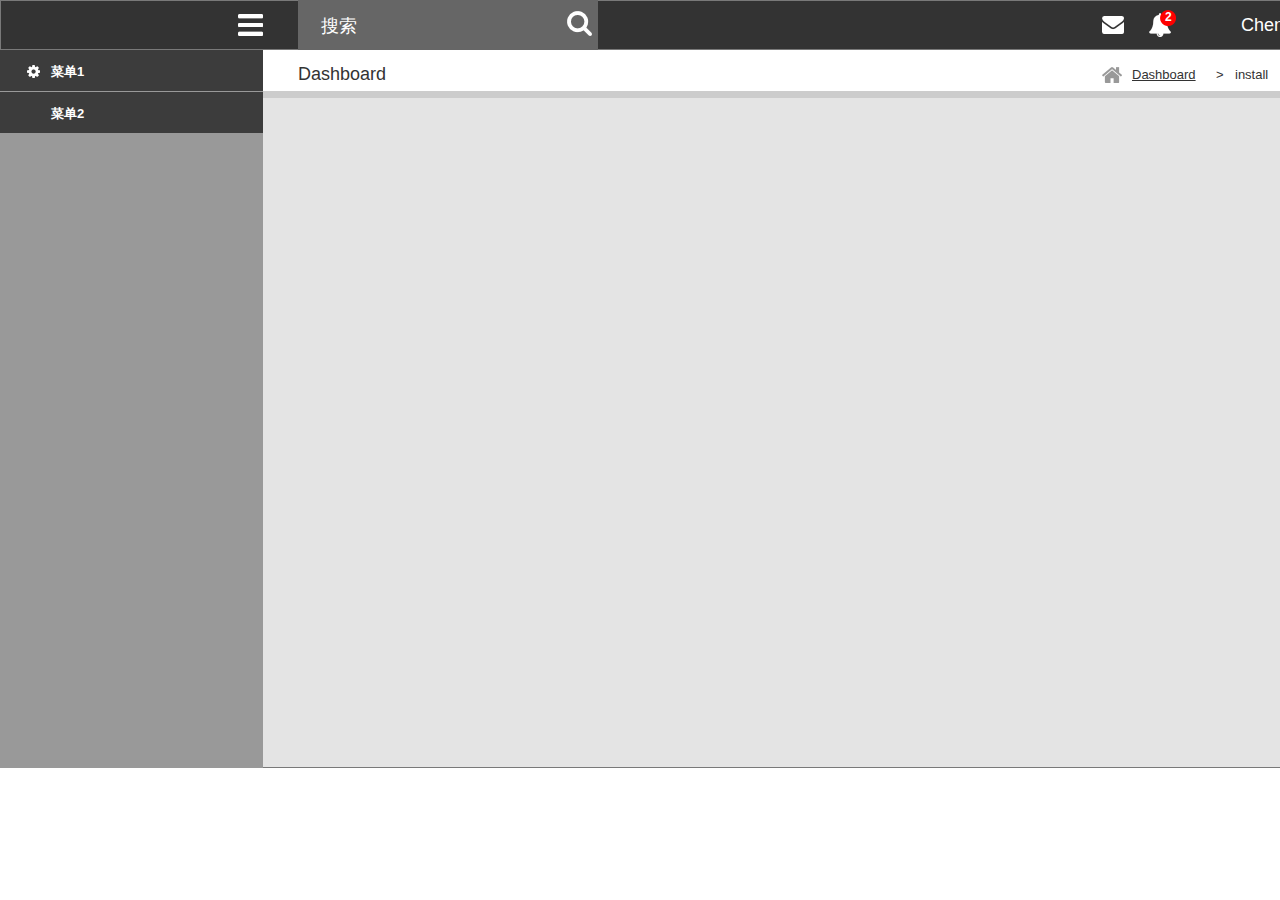
==== commit a3d86591: "零基础" ====
--- a/page1.html
+++ b/page1.html
@@ -23,6 +23,581 @@
   </head>
   <body>
     <div id="base" class="">
+
+      <!-- Unnamed (背景) -->
+
+      <!-- Unnamed (矩形) -->
+      <div id="u513" class="ax_default box_1">
+        <div id="u513_div" class=""></div>
+      </div>
+
+      <!-- Unnamed (菜单) -->
+
+      <!-- Unnamed (矩形) -->
+      <div id="u515" class="ax_default box_1">
+        <div id="u515_div" class=""></div>
+      </div>
+
+      <!-- Unnamed (形状) -->
+      <div id="u516" class="ax_default icon">
+        <img id="u516_img" class="img " src="images/零基础课件/u4.png"/>
+      </div>
+
+      <!-- Unnamed (矩形) -->
+      <div id="u517" class="ax_default box_2">
+        <div id="u517_div" class=""></div>
+      </div>
+
+      <!-- Unnamed (矩形) -->
+      <div id="u518" class="ax_default _一级标题">
+        <div id="u518_div" class=""></div>
+        <div id="u518_text" class="text ">
+          <p><span>搜索</span></p>
+        </div>
+      </div>
+
+      <!-- Unnamed (形状) -->
+      <div id="u519" class="ax_default icon">
+        <img id="u519_img" class="img " src="images/零基础课件/u7.png"/>
+      </div>
+
+      <!-- Unnamed (形状) -->
+      <div id="u520" class="ax_default icon">
+        <img id="u520_img" class="img " src="images/零基础课件/u8.png"/>
+      </div>
+
+      <!-- Unnamed (形状) -->
+      <div id="u521" class="ax_default icon">
+        <img id="u521_img" class="img " src="images/零基础课件/u9.png"/>
+      </div>
+
+      <!-- Unnamed (矩形) -->
+      <div id="u522" class="ax_default box_2">
+        <div id="u522_div" class=""></div>
+      </div>
+
+      <!-- Unnamed (矩形) -->
+      <div id="u523" class="ax_default label">
+        <div id="u523_div" class=""></div>
+        <div id="u523_text" class="text ">
+          <p><span>Chen</span></p>
+        </div>
+      </div>
+
+      <!-- Unnamed (形状) -->
+      <div id="u524" class="ax_default icon">
+        <img id="u524_img" class="img " src="images/零基础课件/u12.png"/>
+      </div>
+
+      <!-- Unnamed (矩形) -->
+      <div id="u525" class="ax_default box_1">
+        <div id="u525_div" class=""></div>
+      </div>
+
+      <!-- Unnamed (矩形) -->
+      <div id="u526" class="ax_default box_1">
+        <div id="u526_div" class=""></div>
+      </div>
+
+      <!-- 用户 (动态面板) -->
+      <div id="u527" class="ax_default ax_default_hidden" data-label="用户" style="display:none; visibility: hidden">
+        <div id="u527_state0" class="panel_state" data-label="State1" style="">
+          <div id="u527_state0_content" class="panel_state_content">
+
+            <!-- Unnamed (矩形) -->
+            <div id="u528" class="ax_default box_2">
+              <div id="u528_div" class=""></div>
+            </div>
+
+            <!-- Unnamed (矩形) -->
+            <div id="u529" class="ax_default box_1">
+              <div id="u529_div" class=""></div>
+            </div>
+
+            <!-- Unnamed (组 合) -->
+            <div id="u530" class="ax_default" data-left="0" data-top="50" data-width="153" data-height="104">
+
+              <!-- Unnamed (矩形) -->
+              <div id="u531" class="ax_default box_2">
+                <div id="u531_div" class=""></div>
+              </div>
+            </div>
+
+            <!-- Unnamed (矩形) -->
+            <div id="u532" class="ax_default box_2">
+              <div id="u532_div" class=""></div>
+            </div>
+
+            <!-- Unnamed (形状) -->
+            <div id="u533" class="ax_default icon">
+              <img id="u533_img" class="img " src="images/零基础课件/u21.png"/>
+            </div>
+
+            <!-- Unnamed (矩形) -->
+            <div id="u534" class="ax_default box_2">
+              <div id="u534_div" class=""></div>
+            </div>
+
+            <!-- Unnamed (矩形) -->
+            <div id="u535" class="ax_default box_2">
+              <div id="u535_div" class=""></div>
+            </div>
+
+            <!-- Unnamed (形状) -->
+            <div id="u536" class="ax_default icon">
+              <img id="u536_img" class="img " src="images/零基础课件/u24.png"/>
+            </div>
+
+            <!-- Unnamed (形状) -->
+            <div id="u537" class="ax_default icon">
+              <img id="u537_img" class="img " src="images/零基础课件/u25.png"/>
+            </div>
+
+            <!-- Unnamed (矩形) -->
+            <div id="u538" class="ax_default label">
+              <div id="u538_div" class=""></div>
+              <div id="u538_text" class="text ">
+                <p><span>信息修改</span></p>
+              </div>
+            </div>
+
+            <!-- Unnamed (矩形) -->
+            <div id="u539" class="ax_default label">
+              <div id="u539_div" class=""></div>
+              <div id="u539_text" class="text ">
+                <p><span>设置</span></p>
+              </div>
+            </div>
+
+            <!-- Unnamed (矩形) -->
+            <div id="u540" class="ax_default label">
+              <div id="u540_div" class=""></div>
+              <div id="u540_text" class="text ">
+                <p><span>退出</span></p>
+              </div>
+            </div>
+
+            <!-- Unnamed (矩形) -->
+            <div id="u541" class="ax_default label">
+              <div id="u541_div" class=""></div>
+              <div id="u541_text" class="text ">
+                <p><span>Chen</span></p>
+              </div>
+            </div>
+
+            <!-- Unnamed (形状) -->
+            <div id="u542" class="ax_default icon">
+              <img id="u542_img" class="img " src="images/零基础课件/u12.png"/>
+            </div>
+          </div>
+        </div>
+      </div>
+
+      <!-- Unnamed (矩形) -->
+      <div id="u543" class="ax_default _三级标题">
+        <div id="u543_div" class=""></div>
+        <div id="u543_text" class="text ">
+          <p><span>Dashboard</span></p>
+        </div>
+      </div>
+
+      <!-- Unnamed (形状) -->
+      <div id="u544" class="ax_default icon">
+        <img id="u544_img" class="img " src="images/零基础课件/u32.png"/>
+      </div>
+
+      <!-- Unnamed (矩形) -->
+      <div id="u545" class="ax_default label">
+        <div id="u545_div" class=""></div>
+        <div id="u545_text" class="text ">
+          <p><span style="text-decoration:underline;">Dashboard</span></p>
+        </div>
+      </div>
+
+      <!-- Unnamed (矩形) -->
+      <div id="u546" class="ax_default label">
+        <div id="u546_div" class=""></div>
+        <div id="u546_text" class="text ">
+          <p><span>&gt;</span></p>
+        </div>
+      </div>
+
+      <!-- Unnamed (矩形) -->
+      <div id="u547" class="ax_default label">
+        <div id="u547_div" class=""></div>
+        <div id="u547_text" class="text ">
+          <p><span>install</span></p>
+        </div>
+      </div>
+
+      <!-- Unnamed (矩形) -->
+      <div id="u548" class="ax_default box_1">
+        <div id="u548_div" class=""></div>
+      </div>
+
+      <!-- 消息提醒 (动态面板) -->
+      <div id="u549" class="ax_default ax_default_hidden" data-label="消息提醒" style="display:none; visibility: hidden">
+        <div id="u549_state0" class="panel_state" data-label="State1" style="">
+          <div id="u549_state0_content" class="panel_state_content">
+
+            <!-- Unnamed (矩形) -->
+            <div id="u550" class="ax_default box_1">
+              <div id="u550_div" class=""></div>
+            </div>
+
+            <!-- Unnamed (矩形) -->
+            <div id="u551" class="ax_default box_1">
+              <div id="u551_div" class=""></div>
+            </div>
+
+            <!-- Unnamed (三角形) -->
+            <div id="u552" class="ax_default flow_shape">
+              <img id="u552_img" class="img " src="images/零基础课件/u40.png"/>
+            </div>
+
+            <!-- Unnamed (矩形) -->
+            <div id="u553" class="ax_default box_1">
+              <div id="u553_div" class=""></div>
+              <div id="u553_text" class="text ">
+                <p><span>&nbsp; message</span></p>
+              </div>
+            </div>
+
+            <!-- Unnamed (矩形) -->
+            <div id="u554" class="ax_default label">
+              <div id="u554_div" class=""></div>
+              <div id="u554_text" class="text ">
+                <p><span>5 mins</span></p>
+              </div>
+            </div>
+
+            <!-- Unnamed (矩形) -->
+            <div id="u555" class="ax_default box_1">
+              <div id="u555_div" class=""></div>
+              <div id="u555_text" class="text ">
+                <p><span>&nbsp; message</span></p>
+              </div>
+            </div>
+
+            <!-- Unnamed (矩形) -->
+            <div id="u556" class="ax_default label">
+              <div id="u556_div" class=""></div>
+              <div id="u556_text" class="text ">
+                <p><span>5 mins</span></p>
+              </div>
+            </div>
+
+            <!-- Unnamed (矩形) -->
+            <div id="u557" class="ax_default box_1">
+              <div id="u557_div" class=""></div>
+              <div id="u557_text" class="text ">
+                <p><span>&nbsp; message</span></p>
+              </div>
+            </div>
+
+            <!-- Unnamed (矩形) -->
+            <div id="u558" class="ax_default label">
+              <div id="u558_div" class=""></div>
+              <div id="u558_text" class="text ">
+                <p><span>5 mins</span></p>
+              </div>
+            </div>
+
+            <!-- Unnamed (矩形) -->
+            <div id="u559" class="ax_default box_1">
+              <div id="u559_div" class=""></div>
+              <div id="u559_text" class="text ">
+                <p><span>&nbsp; message</span></p>
+              </div>
+            </div>
+
+            <!-- Unnamed (矩形) -->
+            <div id="u560" class="ax_default label">
+              <div id="u560_div" class=""></div>
+              <div id="u560_text" class="text ">
+                <p><span>5 mins</span></p>
+              </div>
+            </div>
+
+            <!-- Unnamed (矩形) -->
+            <div id="u561" class="ax_default box_1">
+              <div id="u561_div" class=""></div>
+              <div id="u561_text" class="text ">
+                <p><span>&nbsp; message</span></p>
+              </div>
+            </div>
+
+            <!-- Unnamed (矩形) -->
+            <div id="u562" class="ax_default label">
+              <div id="u562_div" class=""></div>
+              <div id="u562_text" class="text ">
+                <p><span>5 mins</span></p>
+              </div>
+            </div>
+          </div>
+        </div>
+      </div>
+
+      <!-- Unnamed (形状) -->
+      <div id="u563" class="ax_default icon">
+        <img id="u563_img" class="img " src="images/零基础课件/u51.png"/>
+      </div>
+
+      <!-- Unnamed (矩形) -->
+      <div id="u564" class="ax_default label">
+        <div id="u564_div" class=""></div>
+        <div id="u564_text" class="text ">
+          <p><span>2</span></p>
+        </div>
+      </div>
+
+      <!-- Unnamed (矩形) -->
+      <div id="u565" class="ax_default box_1">
+        <div id="u565_div" class=""></div>
+      </div>
+
+      <!-- 信息提醒 (动态面板) -->
+      <div id="u566" class="ax_default ax_default_hidden" data-label="信息提醒" style="display:none; visibility: hidden">
+        <div id="u566_state0" class="panel_state" data-label="State1" style="">
+          <div id="u566_state0_content" class="panel_state_content">
+
+            <!-- Unnamed (矩形) -->
+            <div id="u567" class="ax_default box_1">
+              <div id="u567_div" class=""></div>
+            </div>
+
+            <!-- Unnamed (矩形) -->
+            <div id="u568" class="ax_default box_1">
+              <div id="u568_div" class=""></div>
+            </div>
+
+            <!-- Unnamed (三角形) -->
+            <div id="u569" class="ax_default flow_shape">
+              <img id="u569_img" class="img " src="images/零基础课件/u40.png"/>
+            </div>
+
+            <!-- Unnamed (矩形) -->
+            <div id="u570" class="ax_default box_1">
+              <div id="u570_div" class=""></div>
+              <div id="u570_text" class="text ">
+                <p><span>&nbsp; message</span></p>
+              </div>
+            </div>
+
+            <!-- Unnamed (矩形) -->
+            <div id="u571" class="ax_default label">
+              <div id="u571_div" class=""></div>
+              <div id="u571_text" class="text ">
+                <p><span>5 mins</span></p>
+              </div>
+            </div>
+
+            <!-- Unnamed (矩形) -->
+            <div id="u572" class="ax_default box_1">
+              <div id="u572_div" class=""></div>
+              <div id="u572_text" class="text ">
+                <p><span>&nbsp; message</span></p>
+              </div>
+            </div>
+
+            <!-- Unnamed (矩形) -->
+            <div id="u573" class="ax_default label">
+              <div id="u573_div" class=""></div>
+              <div id="u573_text" class="text ">
+                <p><span>5 mins</span></p>
+              </div>
+            </div>
+
+            <!-- Unnamed (矩形) -->
+            <div id="u574" class="ax_default box_1">
+              <div id="u574_div" class=""></div>
+              <div id="u574_text" class="text ">
+                <p><span>&nbsp; message</span></p>
+              </div>
+            </div>
+
+            <!-- Unnamed (矩形) -->
+            <div id="u575" class="ax_default label">
+              <div id="u575_div" class=""></div>
+              <div id="u575_text" class="text ">
+                <p><span>5 mins</span></p>
+              </div>
+            </div>
+
+            <!-- Unnamed (矩形) -->
+            <div id="u576" class="ax_default box_1">
+              <div id="u576_div" class=""></div>
+              <div id="u576_text" class="text ">
+                <p><span>&nbsp; message</span></p>
+              </div>
+            </div>
+
+            <!-- Unnamed (矩形) -->
+            <div id="u577" class="ax_default label">
+              <div id="u577_div" class=""></div>
+              <div id="u577_text" class="text ">
+                <p><span>5 mins</span></p>
+              </div>
+            </div>
+
+            <!-- Unnamed (矩形) -->
+            <div id="u578" class="ax_default box_1">
+              <div id="u578_div" class=""></div>
+              <div id="u578_text" class="text ">
+                <p><span>&nbsp; message</span></p>
+              </div>
+            </div>
+
+            <!-- Unnamed (矩形) -->
+            <div id="u579" class="ax_default label">
+              <div id="u579_div" class=""></div>
+              <div id="u579_text" class="text ">
+                <p><span>5 mins</span></p>
+              </div>
+            </div>
+          </div>
+        </div>
+      </div>
+
+      <!-- Unnamed (矩形) -->
+      <div id="u580" class="ax_default box_1">
+        <div id="u580_div" class=""></div>
+      </div>
+
+      <!-- 菜单1 (动态面板) -->
+      <div id="u581" class="ax_default" data-label="菜单1">
+        <div id="u581_state0" class="panel_state" data-label="默认" style="">
+          <div id="u581_state0_content" class="panel_state_content">
+
+            <!-- Unnamed (矩形) -->
+            <div id="u582" class="ax_default box_2">
+              <div id="u582_div" class=""></div>
+            </div>
+
+            <!-- Unnamed (矩形) -->
+            <div id="u583" class="ax_default label">
+              <div id="u583_div" class=""></div>
+              <div id="u583_text" class="text ">
+                <p><span>菜单1</span></p>
+              </div>
+            </div>
+
+            <!-- Unnamed (形状) -->
+            <div id="u584" class="ax_default icon">
+              <img id="u584_img" class="img " src="images/零基础课件/u72.png"/>
+            </div>
+          </div>
+        </div>
+        <div id="u581_state1" class="panel_state" data-label="点击" style="visibility: hidden;">
+          <div id="u581_state1_content" class="panel_state_content">
+
+            <!-- Unnamed (矩形) -->
+            <div id="u585" class="ax_default box_2">
+              <div id="u585_div" class=""></div>
+            </div>
+
+            <!-- Unnamed (矩形) -->
+            <div id="u586" class="ax_default label">
+              <div id="u586_div" class=""></div>
+              <div id="u586_text" class="text ">
+                <p><span>菜单1</span></p>
+              </div>
+            </div>
+
+            <!-- Unnamed (形状) -->
+            <div id="u587" class="ax_default icon">
+              <img id="u587_img" class="img " src="images/零基础课件/u72.png"/>
+            </div>
+          </div>
+        </div>
+        <div id="u581_state2" class="panel_state" data-label="悬浮" style="visibility: hidden;">
+          <div id="u581_state2_content" class="panel_state_content">
+
+            <!-- Unnamed (矩形) -->
+            <div id="u588" class="ax_default box_1">
+              <div id="u588_div" class=""></div>
+            </div>
+
+            <!-- Unnamed (矩形) -->
+            <div id="u589" class="ax_default label">
+              <div id="u589_div" class=""></div>
+              <div id="u589_text" class="text ">
+                <p><span>菜单1</span></p>
+              </div>
+            </div>
+
+            <!-- Unnamed (形状) -->
+            <div id="u590" class="ax_default icon">
+              <img id="u590_img" class="img " src="images/零基础课件/u72.png"/>
+            </div>
+          </div>
+        </div>
+      </div>
+
+      <!-- 菜单1 (矩形) -->
+      <div id="u591" class="ax_default box_1" data-label="菜单1">
+        <div id="u591_div" class=""></div>
+      </div>
+
+      <!-- 菜单2 (动态面板) -->
+      <div id="u592" class="ax_default" data-label="菜单2">
+        <div id="u592_state0" class="panel_state" data-label="默认" style="">
+          <div id="u592_state0_content" class="panel_state_content">
+
+            <!-- Unnamed (矩形) -->
+            <div id="u593" class="ax_default box_2">
+              <div id="u593_div" class=""></div>
+            </div>
+
+            <!-- Unnamed (矩形) -->
+            <div id="u594" class="ax_default label">
+              <div id="u594_div" class=""></div>
+              <div id="u594_text" class="text ">
+                <p><span>菜单2</span></p>
+              </div>
+            </div>
+          </div>
+        </div>
+        <div id="u592_state1" class="panel_state" data-label="点击" style="visibility: hidden;">
+          <div id="u592_state1_content" class="panel_state_content">
+
+            <!-- Unnamed (矩形) -->
+            <div id="u595" class="ax_default box_2">
+              <div id="u595_div" class=""></div>
+            </div>
+
+            <!-- Unnamed (矩形) -->
+            <div id="u596" class="ax_default label">
+              <div id="u596_div" class=""></div>
+              <div id="u596_text" class="text ">
+                <p><span>菜单2</span></p>
+              </div>
+            </div>
+          </div>
+        </div>
+        <div id="u592_state2" class="panel_state" data-label="悬浮" style="visibility: hidden;">
+          <div id="u592_state2_content" class="panel_state_content">
+
+            <!-- Unnamed (矩形) -->
+            <div id="u597" class="ax_default box_1">
+              <div id="u597_div" class=""></div>
+            </div>
+
+            <!-- Unnamed (矩形) -->
+            <div id="u598" class="ax_default label">
+              <div id="u598_div" class=""></div>
+              <div id="u598_text" class="text ">
+                <p><span>菜单2</span></p>
+              </div>
+            </div>
+          </div>
+        </div>
+      </div>
+
+      <!-- 菜单2 (矩形) -->
+      <div id="u599" class="ax_default box_1" data-label="菜单2">
+        <div id="u599_div" class=""></div>
+      </div>
     </div>
   </body>
 </html>
--- a/data/styles.css
+++ b/data/styles.css
@@ -6,14 +6,6 @@
   color:#333333;
   text-align:center;
   line-height:normal;
-}
-.box_1 {
-}
-.box_2 {
-}
-.image {
-}
-.placeholder {
 }
 ._一级标题 {
   font-family:'Arial Normal', 'Arial';
@@ -56,17 +48,36 @@
   font-size:10px;
   text-align:left;
 }
-.label {
-  font-size:14px;
+._文本段落 {
   text-align:left;
 }
-._文本段落 {
+.table_cell {
+}
+._连接线 {
+}
+.box_1 {
+}
+.icon {
+}
+.box_2 {
+}
+.image {
+}
+.label {
+  font-size:13px;
   text-align:left;
+}
+.flow_shape {
+}
+.button {
+}
+.primary_button {
+  color:#FFFFFF;
 }
 .line {
 }
 .checkbox {
   text-align:left;
 }
-.icon {
+._流程形状 {
 }
--- a/files/page1/styles.css
+++ b/files/page1/styles.css
@@ -3,7 +3,7 @@
   background-image:none;
   position:static;
   left:auto;
-  width:10px;
+  width:1348px;
   margin-left:0;
   margin-right:0;
   text-align:left;
@@ -12,3 +12,2806 @@
   position:absolute;
   z-index:0;
 }
+#u513_div {
+  border-width:0px;
+  position:absolute;
+  left:0px;
+  top:0px;
+  width:1348px;
+  height:768px;
+  background:inherit;
+  background-color:rgba(228, 228, 228, 1);
+  box-sizing:border-box;
+  border-width:1px;
+  border-style:solid;
+  border-color:rgba(121, 121, 121, 1);
+  border-radius:0px;
+  -moz-box-shadow:none;
+  -webkit-box-shadow:none;
+  box-shadow:none;
+}
+#u513 {
+  border-width:0px;
+  position:absolute;
+  left:0px;
+  top:0px;
+  width:1348px;
+  height:768px;
+}
+#u513_text {
+  border-width:0px;
+  position:absolute;
+  left:0px;
+  top:0px;
+  width:0px;
+  visibility:hidden;
+  word-wrap:break-word;
+}
+#u515_div {
+  border-width:0px;
+  position:absolute;
+  left:0px;
+  top:0px;
+  width:1348px;
+  height:50px;
+  background:inherit;
+  background-color:rgba(51, 51, 51, 1);
+  box-sizing:border-box;
+  border-width:1px;
+  border-style:solid;
+  border-color:rgba(121, 121, 121, 1);
+  border-radius:0px;
+  -moz-box-shadow:none;
+  -webkit-box-shadow:none;
+  box-shadow:none;
+}
+#u515 {
+  border-width:0px;
+  position:absolute;
+  left:0px;
+  top:0px;
+  width:1348px;
+  height:50px;
+}
+#u515_text {
+  border-width:0px;
+  position:absolute;
+  left:0px;
+  top:0px;
+  width:0px;
+  visibility:hidden;
+  word-wrap:break-word;
+}
+#u516_img {
+  border-width:0px;
+  position:absolute;
+  left:0px;
+  top:0px;
+  width:25px;
+  height:22px;
+}
+#u516 {
+  border-width:0px;
+  position:absolute;
+  left:238px;
+  top:14px;
+  width:25px;
+  height:22px;
+}
+#u516_text {
+  border-width:0px;
+  position:absolute;
+  left:0px;
+  top:0px;
+  width:0px;
+  visibility:hidden;
+  word-wrap:break-word;
+}
+#u517_div {
+  border-width:0px;
+  position:absolute;
+  left:0px;
+  top:0px;
+  width:300px;
+  height:50px;
+  background:inherit;
+  background-color:rgba(102, 102, 102, 1);
+  border:none;
+  border-radius:0px;
+  -moz-box-shadow:none;
+  -webkit-box-shadow:none;
+  box-shadow:none;
+}
+#u517 {
+  border-width:0px;
+  position:absolute;
+  left:298px;
+  top:0px;
+  width:300px;
+  height:50px;
+}
+#u517_text {
+  border-width:0px;
+  position:absolute;
+  left:0px;
+  top:0px;
+  width:0px;
+  visibility:hidden;
+  word-wrap:break-word;
+}
+#u518_div {
+  border-width:0px;
+  position:absolute;
+  left:0px;
+  top:0px;
+  width:38px;
+  height:22px;
+  background:inherit;
+  background-color:rgba(255, 255, 255, 0);
+  border:none;
+  border-radius:0px;
+  -moz-box-shadow:none;
+  -webkit-box-shadow:none;
+  box-shadow:none;
+  font-family:'Arial Normal', 'Arial';
+  font-weight:400;
+  font-style:normal;
+  font-size:18px;
+  color:#FFFFFF;
+}
+#u518 {
+  border-width:0px;
+  position:absolute;
+  left:321px;
+  top:14px;
+  width:38px;
+  height:22px;
+  font-family:'Arial Normal', 'Arial';
+  font-weight:400;
+  font-style:normal;
+  font-size:18px;
+  color:#FFFFFF;
+}
+#u518_text {
+  border-width:0px;
+  position:absolute;
+  left:0px;
+  top:0px;
+  width:38px;
+  white-space:nowrap;
+}
+#u519_img {
+  border-width:0px;
+  position:absolute;
+  left:0px;
+  top:0px;
+  width:25px;
+  height:25px;
+}
+#u519 {
+  border-width:0px;
+  position:absolute;
+  left:567px;
+  top:11px;
+  width:25px;
+  height:25px;
+}
+#u519_text {
+  border-width:0px;
+  position:absolute;
+  left:0px;
+  top:0px;
+  width:0px;
+  visibility:hidden;
+  word-wrap:break-word;
+}
+#u520_img {
+  border-width:0px;
+  position:absolute;
+  left:0px;
+  top:0px;
+  width:22px;
+  height:24px;
+}
+#u520 {
+  border-width:0px;
+  position:absolute;
+  left:1149px;
+  top:13px;
+  width:22px;
+  height:24px;
+}
+#u520_text {
+  border-width:0px;
+  position:absolute;
+  left:0px;
+  top:0px;
+  width:0px;
+  visibility:hidden;
+  word-wrap:break-word;
+}
+#u521_img {
+  border-width:0px;
+  position:absolute;
+  left:0px;
+  top:0px;
+  width:22px;
+  height:18px;
+}
+#u521 {
+  border-width:0px;
+  position:absolute;
+  left:1102px;
+  top:16px;
+  width:22px;
+  height:18px;
+}
+#u521_text {
+  border-width:0px;
+  position:absolute;
+  left:0px;
+  top:0px;
+  width:0px;
+  visibility:hidden;
+  word-wrap:break-word;
+}
+#u522_div {
+  border-width:0px;
+  position:absolute;
+  left:0px;
+  top:0px;
+  width:263px;
+  height:718px;
+  background:inherit;
+  background-color:rgba(153, 153, 153, 1);
+  border:none;
+  border-radius:0px;
+  -moz-box-shadow:none;
+  -webkit-box-shadow:none;
+  box-shadow:none;
+}
+#u522 {
+  border-width:0px;
+  position:absolute;
+  left:0px;
+  top:50px;
+  width:263px;
+  height:718px;
+}
+#u522_text {
+  border-width:0px;
+  position:absolute;
+  left:0px;
+  top:0px;
+  width:0px;
+  visibility:hidden;
+  word-wrap:break-word;
+}
+#u523_div {
+  border-width:0px;
+  position:absolute;
+  left:0px;
+  top:0px;
+  width:44px;
+  height:22px;
+  background:inherit;
+  background-color:rgba(255, 255, 255, 0);
+  border:none;
+  border-radius:0px;
+  -moz-box-shadow:none;
+  -webkit-box-shadow:none;
+  box-shadow:none;
+  font-size:18px;
+  color:#FFFFFF;
+}
+#u523 {
+  border-width:0px;
+  position:absolute;
+  left:1241px;
+  top:15px;
+  width:44px;
+  height:22px;
+  font-size:18px;
+  color:#FFFFFF;
+}
+#u523_text {
+  border-width:0px;
+  position:absolute;
+  left:0px;
+  top:0px;
+  width:44px;
+  white-space:nowrap;
+}
+#u524_img {
+  border-width:0px;
+  position:absolute;
+  left:0px;
+  top:0px;
+  width:10px;
+  height:6px;
+}
+#u524 {
+  border-width:0px;
+  position:absolute;
+  left:1295px;
+  top:23px;
+  width:10px;
+  height:6px;
+}
+#u524_text {
+  border-width:0px;
+  position:absolute;
+  left:0px;
+  top:0px;
+  width:0px;
+  visibility:hidden;
+  word-wrap:break-word;
+}
+#u525_div {
+  border-width:0px;
+  position:absolute;
+  left:0px;
+  top:0px;
+  width:155px;
+  height:42px;
+  background:inherit;
+  background-color:rgba(255, 255, 255, 0);
+  border:none;
+  border-radius:0px;
+  -moz-box-shadow:none;
+  -webkit-box-shadow:none;
+  box-shadow:none;
+}
+#u525 {
+  border-width:0px;
+  position:absolute;
+  left:1186px;
+  top:5px;
+  width:155px;
+  height:42px;
+}
+#u525_text {
+  border-width:0px;
+  position:absolute;
+  left:0px;
+  top:0px;
+  width:0px;
+  visibility:hidden;
+  word-wrap:break-word;
+}
+#u526_div {
+  border-width:0px;
+  position:absolute;
+  left:0px;
+  top:0px;
+  width:1084px;
+  height:41px;
+  background:inherit;
+  background-color:rgba(255, 255, 255, 1);
+  border:none;
+  border-radius:0px;
+  -moz-box-shadow:none;
+  -webkit-box-shadow:none;
+  box-shadow:none;
+}
+#u526 {
+  border-width:0px;
+  position:absolute;
+  left:263px;
+  top:50px;
+  width:1084px;
+  height:41px;
+}
+#u526_text {
+  border-width:0px;
+  position:absolute;
+  left:0px;
+  top:0px;
+  width:0px;
+  visibility:hidden;
+  word-wrap:break-word;
+}
+#u527 {
+  border-width:0px;
+  position:absolute;
+  left:1187px;
+  top:0px;
+  width:152px;
+  height:264px;
+  overflow:hidden;
+  visibility:hidden;
+}
+#u527_state0 {
+  border-width:0px;
+  position:absolute;
+  left:0px;
+  top:0px;
+  width:152px;
+  height:264px;
+  -ms-overflow-x:hidden;
+  overflow-x:hidden;
+  -ms-overflow-y:hidden;
+  overflow-y:hidden;
+  background-image:none;
+}
+#u527_state0_content {
+  border-width:0px;
+  position:absolute;
+  left:0px;
+  top:0px;
+  width:1px;
+  height:1px;
+}
+#u528_div {
+  border-width:0px;
+  position:absolute;
+  left:0px;
+  top:0px;
+  width:153px;
+  height:34px;
+  background:inherit;
+  background-color:rgba(255, 255, 255, 1);
+  border:none;
+  border-radius:0px;
+  -moz-box-shadow:none;
+  -webkit-box-shadow:none;
+  box-shadow:none;
+}
+#u528 {
+  border-width:0px;
+  position:absolute;
+  left:0px;
+  top:85px;
+  width:153px;
+  height:34px;
+}
+#u528_text {
+  border-width:0px;
+  position:absolute;
+  left:0px;
+  top:0px;
+  width:0px;
+  visibility:hidden;
+  word-wrap:break-word;
+}
+#u529_div {
+  border-width:0px;
+  position:absolute;
+  left:0px;
+  top:0px;
+  width:153px;
+  height:50px;
+  background:inherit;
+  background-color:rgba(102, 102, 102, 1);
+  box-sizing:border-box;
+  border-width:1px;
+  border-style:solid;
+  border-color:rgba(121, 121, 121, 1);
+  border-radius:0px;
+  -moz-box-shadow:none;
+  -webkit-box-shadow:none;
+  box-shadow:none;
+}
+#u529 {
+  border-width:0px;
+  position:absolute;
+  left:0px;
+  top:0px;
+  width:153px;
+  height:50px;
+}
+#u529_text {
+  border-width:0px;
+  position:absolute;
+  left:0px;
+  top:0px;
+  width:0px;
+  visibility:hidden;
+  word-wrap:break-word;
+}
+#u530 {
+  border-width:0px;
+  position:absolute;
+  left:0px;
+  top:0px;
+  width:0px;
+  height:0px;
+}
+#u531_div {
+  border-width:0px;
+  position:absolute;
+  left:0px;
+  top:0px;
+  width:153px;
+  height:104px;
+  background:inherit;
+  background-color:rgba(242, 242, 242, 1);
+  border:none;
+  border-radius:0px;
+  -moz-box-shadow:none;
+  -webkit-box-shadow:none;
+  box-shadow:none;
+}
+#u531 {
+  border-width:0px;
+  position:absolute;
+  left:0px;
+  top:50px;
+  width:153px;
+  height:104px;
+}
+#u531_text {
+  border-width:0px;
+  position:absolute;
+  left:0px;
+  top:0px;
+  width:0px;
+  visibility:hidden;
+  word-wrap:break-word;
+}
+#u532_div {
+  border-width:0px;
+  position:absolute;
+  left:0px;
+  top:0px;
+  width:153px;
+  height:34px;
+  background:inherit;
+  background-color:rgba(255, 255, 255, 1);
+  border:none;
+  border-radius:0px;
+  -moz-box-shadow:none;
+  -webkit-box-shadow:none;
+  box-shadow:none;
+}
+#u532 {
+  border-width:0px;
+  position:absolute;
+  left:0px;
+  top:50px;
+  width:153px;
+  height:34px;
+}
+#u532_text {
+  border-width:0px;
+  position:absolute;
+  left:0px;
+  top:0px;
+  width:0px;
+  visibility:hidden;
+  word-wrap:break-word;
+}
+#u533_img {
+  border-width:0px;
+  position:absolute;
+  left:0px;
+  top:0px;
+  width:20px;
+  height:16px;
+}
+#u533 {
+  border-width:0px;
+  position:absolute;
+  left:14px;
+  top:59px;
+  width:20px;
+  height:16px;
+}
+#u533_text {
+  border-width:0px;
+  position:absolute;
+  left:0px;
+  top:0px;
+  width:0px;
+  visibility:hidden;
+  word-wrap:break-word;
+}
+#u534_div {
+  border-width:0px;
+  position:absolute;
+  left:0px;
+  top:0px;
+  width:153px;
+  height:34px;
+  background:inherit;
+  background-color:rgba(255, 255, 255, 1);
+  border:none;
+  border-radius:0px;
+  -moz-box-shadow:none;
+  -webkit-box-shadow:none;
+  box-shadow:none;
+}
+#u534 {
+  border-width:0px;
+  position:absolute;
+  left:0px;
+  top:120px;
+  width:153px;
+  height:34px;
+}
+#u534_text {
+  border-width:0px;
+  position:absolute;
+  left:0px;
+  top:0px;
+  width:0px;
+  visibility:hidden;
+  word-wrap:break-word;
+}
+#u535_div {
+  border-width:0px;
+  position:absolute;
+  left:0px;
+  top:0px;
+  width:153px;
+  height:34px;
+  background:inherit;
+  background-color:rgba(255, 255, 255, 1);
+  border:none;
+  border-radius:0px;
+  -moz-box-shadow:none;
+  -webkit-box-shadow:none;
+  box-shadow:none;
+}
+#u535 {
+  border-width:0px;
+  position:absolute;
+  left:0px;
+  top:85px;
+  width:153px;
+  height:34px;
+}
+#u535_text {
+  border-width:0px;
+  position:absolute;
+  left:0px;
+  top:0px;
+  width:0px;
+  visibility:hidden;
+  word-wrap:break-word;
+}
+#u536_img {
+  border-width:0px;
+  position:absolute;
+  left:0px;
+  top:0px;
+  width:20px;
+  height:16px;
+}
+#u536 {
+  border-width:0px;
+  position:absolute;
+  left:14px;
+  top:129px;
+  width:20px;
+  height:16px;
+}
+#u536_text {
+  border-width:0px;
+  position:absolute;
+  left:0px;
+  top:0px;
+  width:0px;
+  visibility:hidden;
+  word-wrap:break-word;
+}
+#u537_img {
+  border-width:0px;
+  position:absolute;
+  left:0px;
+  top:0px;
+  width:20px;
+  height:20px;
+}
+#u537 {
+  border-width:0px;
+  position:absolute;
+  left:14px;
+  top:92px;
+  width:20px;
+  height:20px;
+}
+#u537_text {
+  border-width:0px;
+  position:absolute;
+  left:0px;
+  top:0px;
+  width:0px;
+  visibility:hidden;
+  word-wrap:break-word;
+}
+#u538_div {
+  border-width:0px;
+  position:absolute;
+  left:0px;
+  top:0px;
+  width:52px;
+  height:15px;
+  background:inherit;
+  background-color:rgba(255, 255, 255, 0);
+  border:none;
+  border-radius:0px;
+  -moz-box-shadow:none;
+  -webkit-box-shadow:none;
+  box-shadow:none;
+}
+#u538 {
+  border-width:0px;
+  position:absolute;
+  left:50px;
+  top:59px;
+  width:52px;
+  height:15px;
+}
+#u538_text {
+  border-width:0px;
+  position:absolute;
+  left:0px;
+  top:0px;
+  width:52px;
+  white-space:nowrap;
+}
+#u539_div {
+  border-width:0px;
+  position:absolute;
+  left:0px;
+  top:0px;
+  width:27px;
+  height:15px;
+  background:inherit;
+  background-color:rgba(255, 255, 255, 0);
+  border:none;
+  border-radius:0px;
+  -moz-box-shadow:none;
+  -webkit-box-shadow:none;
+  box-shadow:none;
+}
+#u539 {
+  border-width:0px;
+  position:absolute;
+  left:48px;
+  top:94px;
+  width:27px;
+  height:15px;
+}
+#u539_text {
+  border-width:0px;
+  position:absolute;
+  left:0px;
+  top:0px;
+  width:27px;
+  white-space:nowrap;
+}
+#u540_div {
+  border-width:0px;
+  position:absolute;
+  left:0px;
+  top:0px;
+  width:27px;
+  height:15px;
+  background:inherit;
+  background-color:rgba(255, 255, 255, 0);
+  border:none;
+  border-radius:0px;
+  -moz-box-shadow:none;
+  -webkit-box-shadow:none;
+  box-shadow:none;
+}
+#u540 {
+  border-width:0px;
+  position:absolute;
+  left:48px;
+  top:129px;
+  width:27px;
+  height:15px;
+}
+#u540_text {
+  border-width:0px;
+  position:absolute;
+  left:0px;
+  top:0px;
+  width:27px;
+  white-space:nowrap;
+}
+#u541_div {
+  border-width:0px;
+  position:absolute;
+  left:0px;
+  top:0px;
+  width:44px;
+  height:22px;
+  background:inherit;
+  background-color:rgba(255, 255, 255, 0);
+  border:none;
+  border-radius:0px;
+  -moz-box-shadow:none;
+  -webkit-box-shadow:none;
+  box-shadow:none;
+  font-size:18px;
+  color:#FFFFFF;
+}
+#u541 {
+  border-width:0px;
+  position:absolute;
+  left:44px;
+  top:13px;
+  width:44px;
+  height:22px;
+  font-size:18px;
+  color:#FFFFFF;
+}
+#u541_text {
+  border-width:0px;
+  position:absolute;
+  left:0px;
+  top:0px;
+  width:44px;
+  white-space:nowrap;
+}
+#u542_img {
+  border-width:0px;
+  position:absolute;
+  left:0px;
+  top:0px;
+  width:10px;
+  height:6px;
+}
+#u542 {
+  border-width:0px;
+  position:absolute;
+  left:99px;
+  top:22px;
+  width:10px;
+  height:6px;
+}
+#u542_text {
+  border-width:0px;
+  position:absolute;
+  left:0px;
+  top:0px;
+  width:0px;
+  visibility:hidden;
+  word-wrap:break-word;
+}
+#u543_div {
+  border-width:0px;
+  position:absolute;
+  left:0px;
+  top:0px;
+  width:91px;
+  height:22px;
+  background:inherit;
+  background-color:rgba(255, 255, 255, 0);
+  border:none;
+  border-radius:0px;
+  -moz-box-shadow:none;
+  -webkit-box-shadow:none;
+  box-shadow:none;
+  font-family:'Arial Normal', 'Arial';
+  font-weight:400;
+  font-style:normal;
+}
+#u543 {
+  border-width:0px;
+  position:absolute;
+  left:298px;
+  top:64px;
+  width:91px;
+  height:22px;
+  font-family:'Arial Normal', 'Arial';
+  font-weight:400;
+  font-style:normal;
+}
+#u543_text {
+  border-width:0px;
+  position:absolute;
+  left:0px;
+  top:0px;
+  width:91px;
+  white-space:nowrap;
+}
+#u544_img {
+  border-width:0px;
+  position:absolute;
+  left:0px;
+  top:0px;
+  width:20px;
+  height:16px;
+}
+#u544 {
+  border-width:0px;
+  position:absolute;
+  left:1102px;
+  top:67px;
+  width:20px;
+  height:16px;
+}
+#u544_text {
+  border-width:0px;
+  position:absolute;
+  left:0px;
+  top:0px;
+  width:0px;
+  visibility:hidden;
+  word-wrap:break-word;
+}
+#u545_div {
+  border-width:0px;
+  position:absolute;
+  left:0px;
+  top:0px;
+  width:63px;
+  height:15px;
+  background:inherit;
+  background-color:rgba(255, 255, 255, 0);
+  border:none;
+  border-radius:0px;
+  -moz-box-shadow:none;
+  -webkit-box-shadow:none;
+  box-shadow:none;
+  text-decoration:underline;
+}
+#u545 {
+  border-width:0px;
+  position:absolute;
+  left:1132px;
+  top:67px;
+  width:63px;
+  height:15px;
+  text-decoration:underline;
+}
+#u545_text {
+  border-width:0px;
+  position:absolute;
+  left:0px;
+  top:0px;
+  width:63px;
+  white-space:nowrap;
+}
+#u546_div {
+  border-width:0px;
+  position:absolute;
+  left:0px;
+  top:0px;
+  width:8px;
+  height:15px;
+  background:inherit;
+  background-color:rgba(255, 255, 255, 0);
+  border:none;
+  border-radius:0px;
+  -moz-box-shadow:none;
+  -webkit-box-shadow:none;
+  box-shadow:none;
+}
+#u546 {
+  border-width:0px;
+  position:absolute;
+  left:1216px;
+  top:67px;
+  width:8px;
+  height:15px;
+}
+#u546_text {
+  border-width:0px;
+  position:absolute;
+  left:0px;
+  top:0px;
+  width:8px;
+  white-space:nowrap;
+}
+#u547_div {
+  border-width:0px;
+  position:absolute;
+  left:0px;
+  top:0px;
+  width:32px;
+  height:16px;
+  background:inherit;
+  background-color:rgba(255, 255, 255, 0);
+  border:none;
+  border-radius:0px;
+  -moz-box-shadow:none;
+  -webkit-box-shadow:none;
+  box-shadow:none;
+}
+#u547 {
+  border-width:0px;
+  position:absolute;
+  left:1235px;
+  top:67px;
+  width:32px;
+  height:16px;
+}
+#u547_text {
+  border-width:0px;
+  position:absolute;
+  left:0px;
+  top:0px;
+  width:32px;
+  white-space:nowrap;
+}
+#u548_div {
+  border-width:0px;
+  position:absolute;
+  left:0px;
+  top:0px;
+  width:1084px;
+  height:7px;
+  background:inherit;
+  background-color:rgba(204, 204, 204, 1);
+  border:none;
+  border-radius:0px;
+  -moz-box-shadow:none;
+  -webkit-box-shadow:none;
+  box-shadow:none;
+}
+#u548 {
+  border-width:0px;
+  position:absolute;
+  left:263px;
+  top:91px;
+  width:1084px;
+  height:7px;
+}
+#u548_text {
+  border-width:0px;
+  position:absolute;
+  left:0px;
+  top:0px;
+  width:0px;
+  visibility:hidden;
+  word-wrap:break-word;
+}
+#u549 {
+  border-width:0px;
+  position:absolute;
+  left:1002px;
+  top:40px;
+  width:182px;
+  height:207px;
+  overflow:hidden;
+  visibility:hidden;
+}
+#u549_state0 {
+  border-width:0px;
+  position:absolute;
+  left:0px;
+  top:0px;
+  width:182px;
+  height:207px;
+  -ms-overflow-x:hidden;
+  overflow-x:hidden;
+  -ms-overflow-y:hidden;
+  overflow-y:hidden;
+  background-image:none;
+}
+#u549_state0_content {
+  border-width:0px;
+  position:absolute;
+  left:0px;
+  top:0px;
+  width:1px;
+  height:1px;
+}
+#u550_div {
+  border-width:0px;
+  position:absolute;
+  left:0px;
+  top:0px;
+  width:179px;
+  height:161px;
+  background:inherit;
+  background-color:rgba(215, 215, 215, 0.627450980392157);
+  box-sizing:border-box;
+  border-width:1px;
+  border-style:solid;
+  border-color:rgba(153, 153, 153, 1);
+  border-radius:0px;
+  -moz-box-shadow:none;
+  -webkit-box-shadow:none;
+  box-shadow:none;
+}
+#u550 {
+  border-width:0px;
+  position:absolute;
+  left:1px;
+  top:45px;
+  width:179px;
+  height:161px;
+}
+#u550_text {
+  border-width:0px;
+  position:absolute;
+  left:0px;
+  top:0px;
+  width:0px;
+  visibility:hidden;
+  word-wrap:break-word;
+}
+#u551_div {
+  border-width:0px;
+  position:absolute;
+  left:0px;
+  top:0px;
+  width:179px;
+  height:31px;
+  background:inherit;
+  background-color:rgba(0, 0, 0, 0.63921568627451);
+  border:none;
+  border-radius:0px;
+  -moz-box-shadow:none;
+  -webkit-box-shadow:none;
+  box-shadow:none;
+}
+#u551 {
+  border-width:0px;
+  position:absolute;
+  left:1px;
+  top:14px;
+  width:179px;
+  height:31px;
+}
+#u551_text {
+  border-width:0px;
+  position:absolute;
+  left:0px;
+  top:0px;
+  width:0px;
+  visibility:hidden;
+  word-wrap:break-word;
+}
+#u552_img {
+  border-width:0px;
+  position:absolute;
+  left:0px;
+  top:0px;
+  width:15px;
+  height:13px;
+}
+#u552 {
+  border-width:0px;
+  position:absolute;
+  left:151px;
+  top:1px;
+  width:15px;
+  height:13px;
+}
+#u552_text {
+  border-width:0px;
+  position:absolute;
+  left:0px;
+  top:0px;
+  width:0px;
+  visibility:hidden;
+  word-wrap:break-word;
+}
+#u553_div {
+  border-width:0px;
+  position:absolute;
+  left:0px;
+  top:0px;
+  width:177px;
+  height:31px;
+  background:inherit;
+  background-color:rgba(255, 255, 255, 0.619607843137255);
+  border:none;
+  border-radius:0px;
+  -moz-box-shadow:none;
+  -webkit-box-shadow:none;
+  box-shadow:none;
+  font-family:'Arial Negreta', 'Arial Normal', 'Arial';
+  font-weight:700;
+  font-style:normal;
+  text-align:left;
+}
+#u553 {
+  border-width:0px;
+  position:absolute;
+  left:2px;
+  top:45px;
+  width:177px;
+  height:31px;
+  font-family:'Arial Negreta', 'Arial Normal', 'Arial';
+  font-weight:700;
+  font-style:normal;
+  text-align:left;
+}
+#u553_text {
+  border-width:0px;
+  position:absolute;
+  left:2px;
+  top:8px;
+  width:173px;
+  word-wrap:break-word;
+}
+#u554_div {
+  border-width:0px;
+  position:absolute;
+  left:0px;
+  top:0px;
+  width:41px;
+  height:15px;
+  background:inherit;
+  background-color:rgba(255, 255, 255, 0);
+  border:none;
+  border-radius:0px;
+  -moz-box-shadow:none;
+  -webkit-box-shadow:none;
+  box-shadow:none;
+  font-family:'Arial Negreta', 'Arial Normal', 'Arial';
+  font-weight:700;
+  font-style:normal;
+}
+#u554 {
+  border-width:0px;
+  position:absolute;
+  left:133px;
+  top:55px;
+  width:41px;
+  height:15px;
+  font-family:'Arial Negreta', 'Arial Normal', 'Arial';
+  font-weight:700;
+  font-style:normal;
+}
+#u554_text {
+  border-width:0px;
+  position:absolute;
+  left:0px;
+  top:0px;
+  width:41px;
+  white-space:nowrap;
+}
+#u555_div {
+  border-width:0px;
+  position:absolute;
+  left:0px;
+  top:0px;
+  width:177px;
+  height:31px;
+  background:inherit;
+  background-color:rgba(255, 255, 255, 0.619607843137255);
+  border:none;
+  border-radius:0px;
+  -moz-box-shadow:none;
+  -webkit-box-shadow:none;
+  box-shadow:none;
+  font-family:'Arial Negreta', 'Arial Normal', 'Arial';
+  font-weight:700;
+  font-style:normal;
+  text-align:left;
+}
+#u555 {
+  border-width:0px;
+  position:absolute;
+  left:2px;
+  top:77px;
+  width:177px;
+  height:31px;
+  font-family:'Arial Negreta', 'Arial Normal', 'Arial';
+  font-weight:700;
+  font-style:normal;
+  text-align:left;
+}
+#u555_text {
+  border-width:0px;
+  position:absolute;
+  left:2px;
+  top:8px;
+  width:173px;
+  word-wrap:break-word;
+}
+#u556_div {
+  border-width:0px;
+  position:absolute;
+  left:0px;
+  top:0px;
+  width:41px;
+  height:15px;
+  background:inherit;
+  background-color:rgba(255, 255, 255, 0);
+  border:none;
+  border-radius:0px;
+  -moz-box-shadow:none;
+  -webkit-box-shadow:none;
+  box-shadow:none;
+  font-family:'Arial Negreta', 'Arial Normal', 'Arial';
+  font-weight:700;
+  font-style:normal;
+}
+#u556 {
+  border-width:0px;
+  position:absolute;
+  left:133px;
+  top:87px;
+  width:41px;
+  height:15px;
+  font-family:'Arial Negreta', 'Arial Normal', 'Arial';
+  font-weight:700;
+  font-style:normal;
+}
+#u556_text {
+  border-width:0px;
+  position:absolute;
+  left:0px;
+  top:0px;
+  width:41px;
+  white-space:nowrap;
+}
+#u557_div {
+  border-width:0px;
+  position:absolute;
+  left:0px;
+  top:0px;
+  width:177px;
+  height:31px;
+  background:inherit;
+  background-color:rgba(255, 255, 255, 0.619607843137255);
+  border:none;
+  border-radius:0px;
+  -moz-box-shadow:none;
+  -webkit-box-shadow:none;
+  box-shadow:none;
+  text-align:left;
+}
+#u557 {
+  border-width:0px;
+  position:absolute;
+  left:2px;
+  top:109px;
+  width:177px;
+  height:31px;
+  text-align:left;
+}
+#u557_text {
+  border-width:0px;
+  position:absolute;
+  left:2px;
+  top:8px;
+  width:173px;
+  word-wrap:break-word;
+}
+#u558_div {
+  border-width:0px;
+  position:absolute;
+  left:0px;
+  top:0px;
+  width:38px;
+  height:15px;
+  background:inherit;
+  background-color:rgba(255, 255, 255, 0);
+  border:none;
+  border-radius:0px;
+  -moz-box-shadow:none;
+  -webkit-box-shadow:none;
+  box-shadow:none;
+}
+#u558 {
+  border-width:0px;
+  position:absolute;
+  left:134px;
+  top:119px;
+  width:38px;
+  height:15px;
+}
+#u558_text {
+  border-width:0px;
+  position:absolute;
+  left:0px;
+  top:0px;
+  width:38px;
+  white-space:nowrap;
+}
+#u559_div {
+  border-width:0px;
+  position:absolute;
+  left:0px;
+  top:0px;
+  width:177px;
+  height:31px;
+  background:inherit;
+  background-color:rgba(255, 255, 255, 0.619607843137255);
+  border:none;
+  border-radius:0px;
+  -moz-box-shadow:none;
+  -webkit-box-shadow:none;
+  box-shadow:none;
+  text-align:left;
+}
+#u559 {
+  border-width:0px;
+  position:absolute;
+  left:2px;
+  top:141px;
+  width:177px;
+  height:31px;
+  text-align:left;
+}
+#u559_text {
+  border-width:0px;
+  position:absolute;
+  left:2px;
+  top:8px;
+  width:173px;
+  word-wrap:break-word;
+}
+#u560_div {
+  border-width:0px;
+  position:absolute;
+  left:0px;
+  top:0px;
+  width:38px;
+  height:15px;
+  background:inherit;
+  background-color:rgba(255, 255, 255, 0);
+  border:none;
+  border-radius:0px;
+  -moz-box-shadow:none;
+  -webkit-box-shadow:none;
+  box-shadow:none;
+}
+#u560 {
+  border-width:0px;
+  position:absolute;
+  left:134px;
+  top:151px;
+  width:38px;
+  height:15px;
+}
+#u560_text {
+  border-width:0px;
+  position:absolute;
+  left:0px;
+  top:0px;
+  width:38px;
+  white-space:nowrap;
+}
+#u561_div {
+  border-width:0px;
+  position:absolute;
+  left:0px;
+  top:0px;
+  width:177px;
+  height:31px;
+  background:inherit;
+  background-color:rgba(255, 255, 255, 0.619607843137255);
+  border:none;
+  border-radius:0px;
+  -moz-box-shadow:none;
+  -webkit-box-shadow:none;
+  box-shadow:none;
+  text-align:left;
+}
+#u561 {
+  border-width:0px;
+  position:absolute;
+  left:2px;
+  top:173px;
+  width:177px;
+  height:31px;
+  text-align:left;
+}
+#u561_text {
+  border-width:0px;
+  position:absolute;
+  left:2px;
+  top:8px;
+  width:173px;
+  word-wrap:break-word;
+}
+#u562_div {
+  border-width:0px;
+  position:absolute;
+  left:0px;
+  top:0px;
+  width:38px;
+  height:15px;
+  background:inherit;
+  background-color:rgba(255, 255, 255, 0);
+  border:none;
+  border-radius:0px;
+  -moz-box-shadow:none;
+  -webkit-box-shadow:none;
+  box-shadow:none;
+}
+#u562 {
+  border-width:0px;
+  position:absolute;
+  left:134px;
+  top:183px;
+  width:38px;
+  height:15px;
+}
+#u562_text {
+  border-width:0px;
+  position:absolute;
+  left:0px;
+  top:0px;
+  width:38px;
+  white-space:nowrap;
+}
+#u563_img {
+  border-width:0px;
+  position:absolute;
+  left:0px;
+  top:0px;
+  width:16px;
+  height:16px;
+}
+#u563 {
+  border-width:0px;
+  position:absolute;
+  left:1160px;
+  top:10px;
+  width:16px;
+  height:16px;
+}
+#u563_text {
+  border-width:0px;
+  position:absolute;
+  left:0px;
+  top:0px;
+  width:0px;
+  visibility:hidden;
+  word-wrap:break-word;
+}
+#u564_div {
+  border-width:0px;
+  position:absolute;
+  left:0px;
+  top:0px;
+  width:7px;
+  height:14px;
+  background:inherit;
+  background-color:rgba(255, 255, 255, 0);
+  border:none;
+  border-radius:0px;
+  -moz-box-shadow:none;
+  -webkit-box-shadow:none;
+  box-shadow:none;
+  font-family:'Arial Negreta', 'Arial Normal', 'Arial';
+  font-weight:700;
+  font-style:normal;
+  font-size:12px;
+  color:#FFFFFF;
+}
+#u564 {
+  border-width:0px;
+  position:absolute;
+  left:1165px;
+  top:10px;
+  width:7px;
+  height:14px;
+  font-family:'Arial Negreta', 'Arial Normal', 'Arial';
+  font-weight:700;
+  font-style:normal;
+  font-size:12px;
+  color:#FFFFFF;
+}
+#u564_text {
+  border-width:0px;
+  position:absolute;
+  left:0px;
+  top:0px;
+  width:7px;
+  white-space:nowrap;
+}
+#u565_div {
+  border-width:0px;
+  position:absolute;
+  left:0px;
+  top:0px;
+  width:29px;
+  height:31px;
+  background:inherit;
+  background-color:rgba(255, 255, 255, 0);
+  border:none;
+  border-radius:0px;
+  -moz-box-shadow:none;
+  -webkit-box-shadow:none;
+  box-shadow:none;
+}
+#u565 {
+  border-width:0px;
+  position:absolute;
+  left:1146px;
+  top:10px;
+  width:29px;
+  height:31px;
+}
+#u565_text {
+  border-width:0px;
+  position:absolute;
+  left:0px;
+  top:0px;
+  width:0px;
+  visibility:hidden;
+  word-wrap:break-word;
+}
+#u566 {
+  border-width:0px;
+  position:absolute;
+  left:954px;
+  top:40px;
+  width:182px;
+  height:207px;
+  overflow:hidden;
+  visibility:hidden;
+}
+#u566_state0 {
+  border-width:0px;
+  position:absolute;
+  left:0px;
+  top:0px;
+  width:182px;
+  height:207px;
+  -ms-overflow-x:hidden;
+  overflow-x:hidden;
+  -ms-overflow-y:hidden;
+  overflow-y:hidden;
+  background-image:none;
+}
+#u566_state0_content {
+  border-width:0px;
+  position:absolute;
+  left:0px;
+  top:0px;
+  width:1px;
+  height:1px;
+}
+#u567_div {
+  border-width:0px;
+  position:absolute;
+  left:0px;
+  top:0px;
+  width:179px;
+  height:161px;
+  background:inherit;
+  background-color:rgba(215, 215, 215, 0.627450980392157);
+  box-sizing:border-box;
+  border-width:1px;
+  border-style:solid;
+  border-color:rgba(153, 153, 153, 1);
+  border-radius:0px;
+  -moz-box-shadow:none;
+  -webkit-box-shadow:none;
+  box-shadow:none;
+}
+#u567 {
+  border-width:0px;
+  position:absolute;
+  left:1px;
+  top:45px;
+  width:179px;
+  height:161px;
+}
+#u567_text {
+  border-width:0px;
+  position:absolute;
+  left:0px;
+  top:0px;
+  width:0px;
+  visibility:hidden;
+  word-wrap:break-word;
+}
+#u568_div {
+  border-width:0px;
+  position:absolute;
+  left:0px;
+  top:0px;
+  width:179px;
+  height:31px;
+  background:inherit;
+  background-color:rgba(0, 0, 0, 0.63921568627451);
+  border:none;
+  border-radius:0px;
+  -moz-box-shadow:none;
+  -webkit-box-shadow:none;
+  box-shadow:none;
+}
+#u568 {
+  border-width:0px;
+  position:absolute;
+  left:1px;
+  top:14px;
+  width:179px;
+  height:31px;
+}
+#u568_text {
+  border-width:0px;
+  position:absolute;
+  left:0px;
+  top:0px;
+  width:0px;
+  visibility:hidden;
+  word-wrap:break-word;
+}
+#u569_img {
+  border-width:0px;
+  position:absolute;
+  left:0px;
+  top:0px;
+  width:15px;
+  height:13px;
+}
+#u569 {
+  border-width:0px;
+  position:absolute;
+  left:151px;
+  top:1px;
+  width:15px;
+  height:13px;
+}
+#u569_text {
+  border-width:0px;
+  position:absolute;
+  left:0px;
+  top:0px;
+  width:0px;
+  visibility:hidden;
+  word-wrap:break-word;
+}
+#u570_div {
+  border-width:0px;
+  position:absolute;
+  left:0px;
+  top:0px;
+  width:177px;
+  height:31px;
+  background:inherit;
+  background-color:rgba(255, 255, 255, 0.619607843137255);
+  border:none;
+  border-radius:0px;
+  -moz-box-shadow:none;
+  -webkit-box-shadow:none;
+  box-shadow:none;
+  text-align:left;
+}
+#u570 {
+  border-width:0px;
+  position:absolute;
+  left:2px;
+  top:45px;
+  width:177px;
+  height:31px;
+  text-align:left;
+}
+#u570_text {
+  border-width:0px;
+  position:absolute;
+  left:2px;
+  top:8px;
+  width:173px;
+  word-wrap:break-word;
+}
+#u571_div {
+  border-width:0px;
+  position:absolute;
+  left:0px;
+  top:0px;
+  width:38px;
+  height:15px;
+  background:inherit;
+  background-color:rgba(255, 255, 255, 0);
+  border:none;
+  border-radius:0px;
+  -moz-box-shadow:none;
+  -webkit-box-shadow:none;
+  box-shadow:none;
+}
+#u571 {
+  border-width:0px;
+  position:absolute;
+  left:134px;
+  top:55px;
+  width:38px;
+  height:15px;
+}
+#u571_text {
+  border-width:0px;
+  position:absolute;
+  left:0px;
+  top:0px;
+  width:38px;
+  white-space:nowrap;
+}
+#u572_div {
+  border-width:0px;
+  position:absolute;
+  left:0px;
+  top:0px;
+  width:177px;
+  height:31px;
+  background:inherit;
+  background-color:rgba(255, 255, 255, 0.619607843137255);
+  border:none;
+  border-radius:0px;
+  -moz-box-shadow:none;
+  -webkit-box-shadow:none;
+  box-shadow:none;
+  text-align:left;
+}
+#u572 {
+  border-width:0px;
+  position:absolute;
+  left:2px;
+  top:77px;
+  width:177px;
+  height:31px;
+  text-align:left;
+}
+#u572_text {
+  border-width:0px;
+  position:absolute;
+  left:2px;
+  top:8px;
+  width:173px;
+  word-wrap:break-word;
+}
+#u573_div {
+  border-width:0px;
+  position:absolute;
+  left:0px;
+  top:0px;
+  width:38px;
+  height:15px;
+  background:inherit;
+  background-color:rgba(255, 255, 255, 0);
+  border:none;
+  border-radius:0px;
+  -moz-box-shadow:none;
+  -webkit-box-shadow:none;
+  box-shadow:none;
+}
+#u573 {
+  border-width:0px;
+  position:absolute;
+  left:134px;
+  top:87px;
+  width:38px;
+  height:15px;
+}
+#u573_text {
+  border-width:0px;
+  position:absolute;
+  left:0px;
+  top:0px;
+  width:38px;
+  white-space:nowrap;
+}
+#u574_div {
+  border-width:0px;
+  position:absolute;
+  left:0px;
+  top:0px;
+  width:177px;
+  height:31px;
+  background:inherit;
+  background-color:rgba(255, 255, 255, 0.619607843137255);
+  border:none;
+  border-radius:0px;
+  -moz-box-shadow:none;
+  -webkit-box-shadow:none;
+  box-shadow:none;
+  text-align:left;
+}
+#u574 {
+  border-width:0px;
+  position:absolute;
+  left:2px;
+  top:109px;
+  width:177px;
+  height:31px;
+  text-align:left;
+}
+#u574_text {
+  border-width:0px;
+  position:absolute;
+  left:2px;
+  top:8px;
+  width:173px;
+  word-wrap:break-word;
+}
+#u575_div {
+  border-width:0px;
+  position:absolute;
+  left:0px;
+  top:0px;
+  width:38px;
+  height:15px;
+  background:inherit;
+  background-color:rgba(255, 255, 255, 0);
+  border:none;
+  border-radius:0px;
+  -moz-box-shadow:none;
+  -webkit-box-shadow:none;
+  box-shadow:none;
+}
+#u575 {
+  border-width:0px;
+  position:absolute;
+  left:134px;
+  top:119px;
+  width:38px;
+  height:15px;
+}
+#u575_text {
+  border-width:0px;
+  position:absolute;
+  left:0px;
+  top:0px;
+  width:38px;
+  white-space:nowrap;
+}
+#u576_div {
+  border-width:0px;
+  position:absolute;
+  left:0px;
+  top:0px;
+  width:177px;
+  height:31px;
+  background:inherit;
+  background-color:rgba(255, 255, 255, 0.619607843137255);
+  border:none;
+  border-radius:0px;
+  -moz-box-shadow:none;
+  -webkit-box-shadow:none;
+  box-shadow:none;
+  text-align:left;
+}
+#u576 {
+  border-width:0px;
+  position:absolute;
+  left:2px;
+  top:141px;
+  width:177px;
+  height:31px;
+  text-align:left;
+}
+#u576_text {
+  border-width:0px;
+  position:absolute;
+  left:2px;
+  top:8px;
+  width:173px;
+  word-wrap:break-word;
+}
+#u577_div {
+  border-width:0px;
+  position:absolute;
+  left:0px;
+  top:0px;
+  width:38px;
+  height:15px;
+  background:inherit;
+  background-color:rgba(255, 255, 255, 0);
+  border:none;
+  border-radius:0px;
+  -moz-box-shadow:none;
+  -webkit-box-shadow:none;
+  box-shadow:none;
+}
+#u577 {
+  border-width:0px;
+  position:absolute;
+  left:134px;
+  top:151px;
+  width:38px;
+  height:15px;
+}
+#u577_text {
+  border-width:0px;
+  position:absolute;
+  left:0px;
+  top:0px;
+  width:38px;
+  white-space:nowrap;
+}
+#u578_div {
+  border-width:0px;
+  position:absolute;
+  left:0px;
+  top:0px;
+  width:177px;
+  height:31px;
+  background:inherit;
+  background-color:rgba(255, 255, 255, 0.619607843137255);
+  border:none;
+  border-radius:0px;
+  -moz-box-shadow:none;
+  -webkit-box-shadow:none;
+  box-shadow:none;
+  text-align:left;
+}
+#u578 {
+  border-width:0px;
+  position:absolute;
+  left:2px;
+  top:173px;
+  width:177px;
+  height:31px;
+  text-align:left;
+}
+#u578_text {
+  border-width:0px;
+  position:absolute;
+  left:2px;
+  top:8px;
+  width:173px;
+  word-wrap:break-word;
+}
+#u579_div {
+  border-width:0px;
+  position:absolute;
+  left:0px;
+  top:0px;
+  width:38px;
+  height:15px;
+  background:inherit;
+  background-color:rgba(255, 255, 255, 0);
+  border:none;
+  border-radius:0px;
+  -moz-box-shadow:none;
+  -webkit-box-shadow:none;
+  box-shadow:none;
+}
+#u579 {
+  border-width:0px;
+  position:absolute;
+  left:134px;
+  top:183px;
+  width:38px;
+  height:15px;
+}
+#u579_text {
+  border-width:0px;
+  position:absolute;
+  left:0px;
+  top:0px;
+  width:38px;
+  white-space:nowrap;
+}
+#u580_div {
+  border-width:0px;
+  position:absolute;
+  left:0px;
+  top:0px;
+  width:29px;
+  height:31px;
+  background:inherit;
+  background-color:rgba(255, 255, 255, 0);
+  border:none;
+  border-radius:0px;
+  -moz-box-shadow:none;
+  -webkit-box-shadow:none;
+  box-shadow:none;
+}
+#u580 {
+  border-width:0px;
+  position:absolute;
+  left:1099px;
+  top:10px;
+  width:29px;
+  height:31px;
+}
+#u580_text {
+  border-width:0px;
+  position:absolute;
+  left:0px;
+  top:0px;
+  width:0px;
+  visibility:hidden;
+  word-wrap:break-word;
+}
+#u581 {
+  border-width:0px;
+  position:absolute;
+  left:0px;
+  top:50px;
+  width:263px;
+  height:41px;
+  overflow:hidden;
+}
+#u581_state0 {
+  border-width:0px;
+  position:absolute;
+  left:0px;
+  top:0px;
+  width:263px;
+  height:41px;
+  -ms-overflow-x:hidden;
+  overflow-x:hidden;
+  -ms-overflow-y:hidden;
+  overflow-y:hidden;
+  background-image:none;
+}
+#u581_state0_content {
+  border-width:0px;
+  position:absolute;
+  left:0px;
+  top:0px;
+  width:1px;
+  height:1px;
+}
+#u582_div {
+  border-width:0px;
+  position:absolute;
+  left:0px;
+  top:0px;
+  width:263px;
+  height:41px;
+  background:inherit;
+  background-color:rgba(60, 60, 60, 1);
+  border:none;
+  border-radius:0px;
+  -moz-box-shadow:none;
+  -webkit-box-shadow:none;
+  box-shadow:none;
+}
+#u582 {
+  border-width:0px;
+  position:absolute;
+  left:0px;
+  top:0px;
+  width:263px;
+  height:41px;
+}
+#u582_text {
+  border-width:0px;
+  position:absolute;
+  left:0px;
+  top:0px;
+  width:0px;
+  visibility:hidden;
+  word-wrap:break-word;
+}
+#u583_div {
+  border-width:0px;
+  position:absolute;
+  left:0px;
+  top:0px;
+  width:34px;
+  height:15px;
+  background:inherit;
+  background-color:rgba(255, 255, 255, 0);
+  border:none;
+  border-radius:0px;
+  -moz-box-shadow:none;
+  -webkit-box-shadow:none;
+  box-shadow:none;
+  font-family:'Arial Negreta', 'Arial Normal', 'Arial';
+  font-weight:700;
+  font-style:normal;
+  color:#FFFFFF;
+}
+#u583 {
+  border-width:0px;
+  position:absolute;
+  left:51px;
+  top:13px;
+  width:34px;
+  height:15px;
+  font-family:'Arial Negreta', 'Arial Normal', 'Arial';
+  font-weight:700;
+  font-style:normal;
+  color:#FFFFFF;
+}
+#u583_text {
+  border-width:0px;
+  position:absolute;
+  left:0px;
+  top:0px;
+  width:34px;
+  white-space:nowrap;
+}
+#u584_img {
+  border-width:0px;
+  position:absolute;
+  left:0px;
+  top:0px;
+  width:13px;
+  height:13px;
+}
+#u584 {
+  border-width:0px;
+  position:absolute;
+  left:27px;
+  top:15px;
+  width:13px;
+  height:13px;
+}
+#u584_text {
+  border-width:0px;
+  position:absolute;
+  left:0px;
+  top:0px;
+  width:0px;
+  visibility:hidden;
+  word-wrap:break-word;
+}
+#u581_state1 {
+  border-width:0px;
+  position:absolute;
+  left:0px;
+  top:0px;
+  width:263px;
+  height:41px;
+  visibility:hidden;
+  -ms-overflow-x:hidden;
+  overflow-x:hidden;
+  -ms-overflow-y:hidden;
+  overflow-y:hidden;
+  background-image:none;
+}
+#u581_state1_content {
+  border-width:0px;
+  position:absolute;
+  left:0px;
+  top:0px;
+  width:1px;
+  height:1px;
+}
+#u585_div {
+  border-width:0px;
+  position:absolute;
+  left:0px;
+  top:0px;
+  width:263px;
+  height:41px;
+  background:inherit;
+  background-color:rgba(62, 119, 171, 1);
+  border:none;
+  border-radius:0px;
+  -moz-box-shadow:none;
+  -webkit-box-shadow:none;
+  box-shadow:none;
+}
+#u585 {
+  border-width:0px;
+  position:absolute;
+  left:0px;
+  top:0px;
+  width:263px;
+  height:41px;
+}
+#u585_text {
+  border-width:0px;
+  position:absolute;
+  left:0px;
+  top:0px;
+  width:0px;
+  visibility:hidden;
+  word-wrap:break-word;
+}
+#u586_div {
+  border-width:0px;
+  position:absolute;
+  left:0px;
+  top:0px;
+  width:34px;
+  height:15px;
+  background:inherit;
+  background-color:rgba(255, 255, 255, 0);
+  border:none;
+  border-radius:0px;
+  -moz-box-shadow:none;
+  -webkit-box-shadow:none;
+  box-shadow:none;
+  font-family:'Arial Negreta', 'Arial Normal', 'Arial';
+  font-weight:700;
+  font-style:normal;
+  color:#FFFFFF;
+}
+#u586 {
+  border-width:0px;
+  position:absolute;
+  left:51px;
+  top:13px;
+  width:34px;
+  height:15px;
+  font-family:'Arial Negreta', 'Arial Normal', 'Arial';
+  font-weight:700;
+  font-style:normal;
+  color:#FFFFFF;
+}
+#u586_text {
+  border-width:0px;
+  position:absolute;
+  left:0px;
+  top:0px;
+  width:34px;
+  white-space:nowrap;
+}
+#u587_img {
+  border-width:0px;
+  position:absolute;
+  left:0px;
+  top:0px;
+  width:13px;
+  height:13px;
+}
+#u587 {
+  border-width:0px;
+  position:absolute;
+  left:27px;
+  top:15px;
+  width:13px;
+  height:13px;
+}
+#u587_text {
+  border-width:0px;
+  position:absolute;
+  left:0px;
+  top:0px;
+  width:0px;
+  visibility:hidden;
+  word-wrap:break-word;
+}
+#u581_state2 {
+  border-width:0px;
+  position:absolute;
+  left:0px;
+  top:0px;
+  width:263px;
+  height:41px;
+  visibility:hidden;
+  -ms-overflow-x:hidden;
+  overflow-x:hidden;
+  -ms-overflow-y:hidden;
+  overflow-y:hidden;
+  background-image:none;
+}
+#u581_state2_content {
+  border-width:0px;
+  position:absolute;
+  left:0px;
+  top:0px;
+  width:1px;
+  height:1px;
+}
+#u588_div {
+  border-width:0px;
+  position:absolute;
+  left:0px;
+  top:0px;
+  width:264px;
+  height:41px;
+  background:inherit;
+  background-color:rgba(48, 48, 48, 1);
+  border:none;
+  border-radius:0px;
+  -moz-box-shadow:none;
+  -webkit-box-shadow:none;
+  box-shadow:none;
+}
+#u588 {
+  border-width:0px;
+  position:absolute;
+  left:0px;
+  top:0px;
+  width:264px;
+  height:41px;
+}
+#u588_text {
+  border-width:0px;
+  position:absolute;
+  left:0px;
+  top:0px;
+  width:0px;
+  visibility:hidden;
+  word-wrap:break-word;
+}
+#u589_div {
+  border-width:0px;
+  position:absolute;
+  left:0px;
+  top:0px;
+  width:34px;
+  height:15px;
+  background:inherit;
+  background-color:rgba(255, 255, 255, 0);
+  border:none;
+  border-radius:0px;
+  -moz-box-shadow:none;
+  -webkit-box-shadow:none;
+  box-shadow:none;
+  font-family:'Arial Negreta', 'Arial Normal', 'Arial';
+  font-weight:700;
+  font-style:normal;
+  color:#FFFFFF;
+}
+#u589 {
+  border-width:0px;
+  position:absolute;
+  left:51px;
+  top:13px;
+  width:34px;
+  height:15px;
+  font-family:'Arial Negreta', 'Arial Normal', 'Arial';
+  font-weight:700;
+  font-style:normal;
+  color:#FFFFFF;
+}
+#u589_text {
+  border-width:0px;
+  position:absolute;
+  left:0px;
+  top:0px;
+  width:34px;
+  white-space:nowrap;
+}
+#u590_img {
+  border-width:0px;
+  position:absolute;
+  left:0px;
+  top:0px;
+  width:13px;
+  height:13px;
+}
+#u590 {
+  border-width:0px;
+  position:absolute;
+  left:27px;
+  top:15px;
+  width:13px;
+  height:13px;
+}
+#u590_text {
+  border-width:0px;
+  position:absolute;
+  left:0px;
+  top:0px;
+  width:0px;
+  visibility:hidden;
+  word-wrap:break-word;
+}
+#u591_div {
+  border-width:0px;
+  position:absolute;
+  left:0px;
+  top:0px;
+  width:263px;
+  height:42px;
+  background:inherit;
+  background-color:rgba(255, 255, 255, 0);
+  border:none;
+  border-radius:0px;
+  -moz-box-shadow:none;
+  -webkit-box-shadow:none;
+  box-shadow:none;
+}
+#u591 {
+  border-width:0px;
+  position:absolute;
+  left:0px;
+  top:50px;
+  width:263px;
+  height:42px;
+}
+#u591_text {
+  border-width:0px;
+  position:absolute;
+  left:0px;
+  top:0px;
+  width:0px;
+  visibility:hidden;
+  word-wrap:break-word;
+}
+#u592 {
+  border-width:0px;
+  position:absolute;
+  left:0px;
+  top:92px;
+  width:263px;
+  height:41px;
+  overflow:hidden;
+}
+#u592_state0 {
+  border-width:0px;
+  position:absolute;
+  left:0px;
+  top:0px;
+  width:263px;
+  height:41px;
+  -ms-overflow-x:hidden;
+  overflow-x:hidden;
+  -ms-overflow-y:hidden;
+  overflow-y:hidden;
+  background-image:none;
+}
+#u592_state0_content {
+  border-width:0px;
+  position:absolute;
+  left:0px;
+  top:0px;
+  width:1px;
+  height:1px;
+}
+#u593_div {
+  border-width:0px;
+  position:absolute;
+  left:0px;
+  top:0px;
+  width:263px;
+  height:41px;
+  background:inherit;
+  background-color:rgba(60, 60, 60, 1);
+  border:none;
+  border-radius:0px;
+  -moz-box-shadow:none;
+  -webkit-box-shadow:none;
+  box-shadow:none;
+}
+#u593 {
+  border-width:0px;
+  position:absolute;
+  left:0px;
+  top:0px;
+  width:263px;
+  height:41px;
+}
+#u593_text {
+  border-width:0px;
+  position:absolute;
+  left:0px;
+  top:0px;
+  width:0px;
+  visibility:hidden;
+  word-wrap:break-word;
+}
+#u594_div {
+  border-width:0px;
+  position:absolute;
+  left:0px;
+  top:0px;
+  width:34px;
+  height:15px;
+  background:inherit;
+  background-color:rgba(255, 255, 255, 0);
+  border:none;
+  border-radius:0px;
+  -moz-box-shadow:none;
+  -webkit-box-shadow:none;
+  box-shadow:none;
+  font-family:'Arial Negreta', 'Arial Normal', 'Arial';
+  font-weight:700;
+  font-style:normal;
+  color:#FFFFFF;
+}
+#u594 {
+  border-width:0px;
+  position:absolute;
+  left:51px;
+  top:13px;
+  width:34px;
+  height:15px;
+  font-family:'Arial Negreta', 'Arial Normal', 'Arial';
+  font-weight:700;
+  font-style:normal;
+  color:#FFFFFF;
+}
+#u594_text {
+  border-width:0px;
+  position:absolute;
+  left:0px;
+  top:0px;
+  width:34px;
+  white-space:nowrap;
+}
+#u592_state1 {
+  border-width:0px;
+  position:absolute;
+  left:0px;
+  top:0px;
+  width:263px;
+  height:41px;
+  visibility:hidden;
+  -ms-overflow-x:hidden;
+  overflow-x:hidden;
+  -ms-overflow-y:hidden;
+  overflow-y:hidden;
+  background-image:none;
+}
+#u592_state1_content {
+  border-width:0px;
+  position:absolute;
+  left:0px;
+  top:0px;
+  width:1px;
+  height:1px;
+}
+#u595_div {
+  border-width:0px;
+  position:absolute;
+  left:0px;
+  top:0px;
+  width:263px;
+  height:41px;
+  background:inherit;
+  background-color:rgba(62, 119, 171, 1);
+  border:none;
+  border-radius:0px;
+  -moz-box-shadow:none;
+  -webkit-box-shadow:none;
+  box-shadow:none;
+}
+#u595 {
+  border-width:0px;
+  position:absolute;
+  left:0px;
+  top:0px;
+  width:263px;
+  height:41px;
+}
+#u595_text {
+  border-width:0px;
+  position:absolute;
+  left:0px;
+  top:0px;
+  width:0px;
+  visibility:hidden;
+  word-wrap:break-word;
+}
+#u596_div {
+  border-width:0px;
+  position:absolute;
+  left:0px;
+  top:0px;
+  width:34px;
+  height:15px;
+  background:inherit;
+  background-color:rgba(255, 255, 255, 0);
+  border:none;
+  border-radius:0px;
+  -moz-box-shadow:none;
+  -webkit-box-shadow:none;
+  box-shadow:none;
+  font-family:'Arial Negreta', 'Arial Normal', 'Arial';
+  font-weight:700;
+  font-style:normal;
+  color:#FFFFFF;
+}
+#u596 {
+  border-width:0px;
+  position:absolute;
+  left:51px;
+  top:13px;
+  width:34px;
+  height:15px;
+  font-family:'Arial Negreta', 'Arial Normal', 'Arial';
+  font-weight:700;
+  font-style:normal;
+  color:#FFFFFF;
+}
+#u596_text {
+  border-width:0px;
+  position:absolute;
+  left:0px;
+  top:0px;
+  width:34px;
+  white-space:nowrap;
+}
+#u592_state2 {
+  border-width:0px;
+  position:absolute;
+  left:0px;
+  top:0px;
+  width:263px;
+  height:41px;
+  visibility:hidden;
+  -ms-overflow-x:hidden;
+  overflow-x:hidden;
+  -ms-overflow-y:hidden;
+  overflow-y:hidden;
+  background-image:none;
+}
+#u592_state2_content {
+  border-width:0px;
+  position:absolute;
+  left:0px;
+  top:0px;
+  width:1px;
+  height:1px;
+}
+#u597_div {
+  border-width:0px;
+  position:absolute;
+  left:0px;
+  top:0px;
+  width:264px;
+  height:41px;
+  background:inherit;
+  background-color:rgba(48, 48, 48, 1);
+  border:none;
+  border-radius:0px;
+  -moz-box-shadow:none;
+  -webkit-box-shadow:none;
+  box-shadow:none;
+}
+#u597 {
+  border-width:0px;
+  position:absolute;
+  left:0px;
+  top:0px;
+  width:264px;
+  height:41px;
+}
+#u597_text {
+  border-width:0px;
+  position:absolute;
+  left:0px;
+  top:0px;
+  width:0px;
+  visibility:hidden;
+  word-wrap:break-word;
+}
+#u598_div {
+  border-width:0px;
+  position:absolute;
+  left:0px;
+  top:0px;
+  width:34px;
+  height:15px;
+  background:inherit;
+  background-color:rgba(255, 255, 255, 0);
+  border:none;
+  border-radius:0px;
+  -moz-box-shadow:none;
+  -webkit-box-shadow:none;
+  box-shadow:none;
+  font-family:'Arial Negreta', 'Arial Normal', 'Arial';
+  font-weight:700;
+  font-style:normal;
+  color:#FFFFFF;
+}
+#u598 {
+  border-width:0px;
+  position:absolute;
+  left:51px;
+  top:13px;
+  width:34px;
+  height:15px;
+  font-family:'Arial Negreta', 'Arial Normal', 'Arial';
+  font-weight:700;
+  font-style:normal;
+  color:#FFFFFF;
+}
+#u598_text {
+  border-width:0px;
+  position:absolute;
+  left:0px;
+  top:0px;
+  width:34px;
+  white-space:nowrap;
+}
+#u599_div {
+  border-width:0px;
+  position:absolute;
+  left:0px;
+  top:0px;
+  width:263px;
+  height:42px;
+  background:inherit;
+  background-color:rgba(255, 255, 255, 0);
+  border:none;
+  border-radius:0px;
+  -moz-box-shadow:none;
+  -webkit-box-shadow:none;
+  box-shadow:none;
+}
+#u599 {
+  border-width:0px;
+  position:absolute;
+  left:0px;
+  top:92px;
+  width:263px;
+  height:42px;
+}
+#u599_text {
+  border-width:0px;
+  position:absolute;
+  left:0px;
+  top:0px;
+  width:0px;
+  visibility:hidden;
+  word-wrap:break-word;
+}
